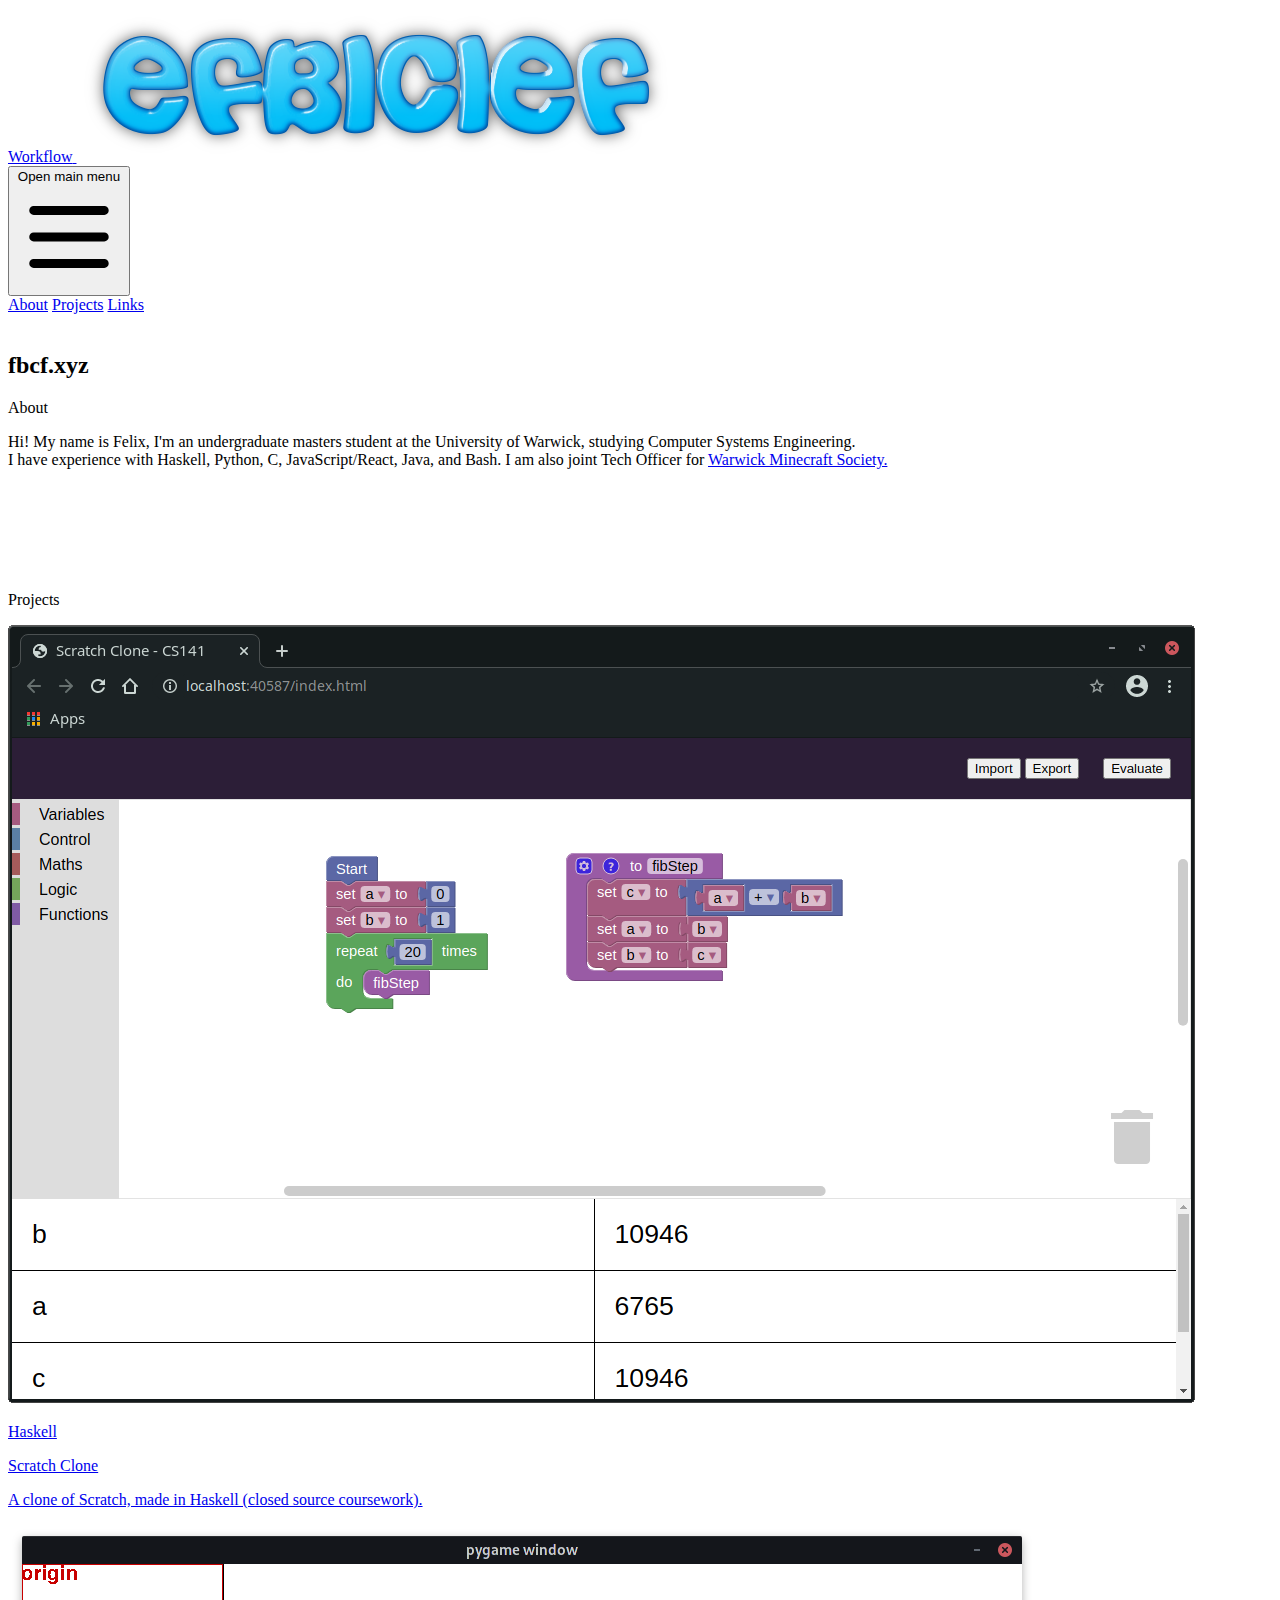
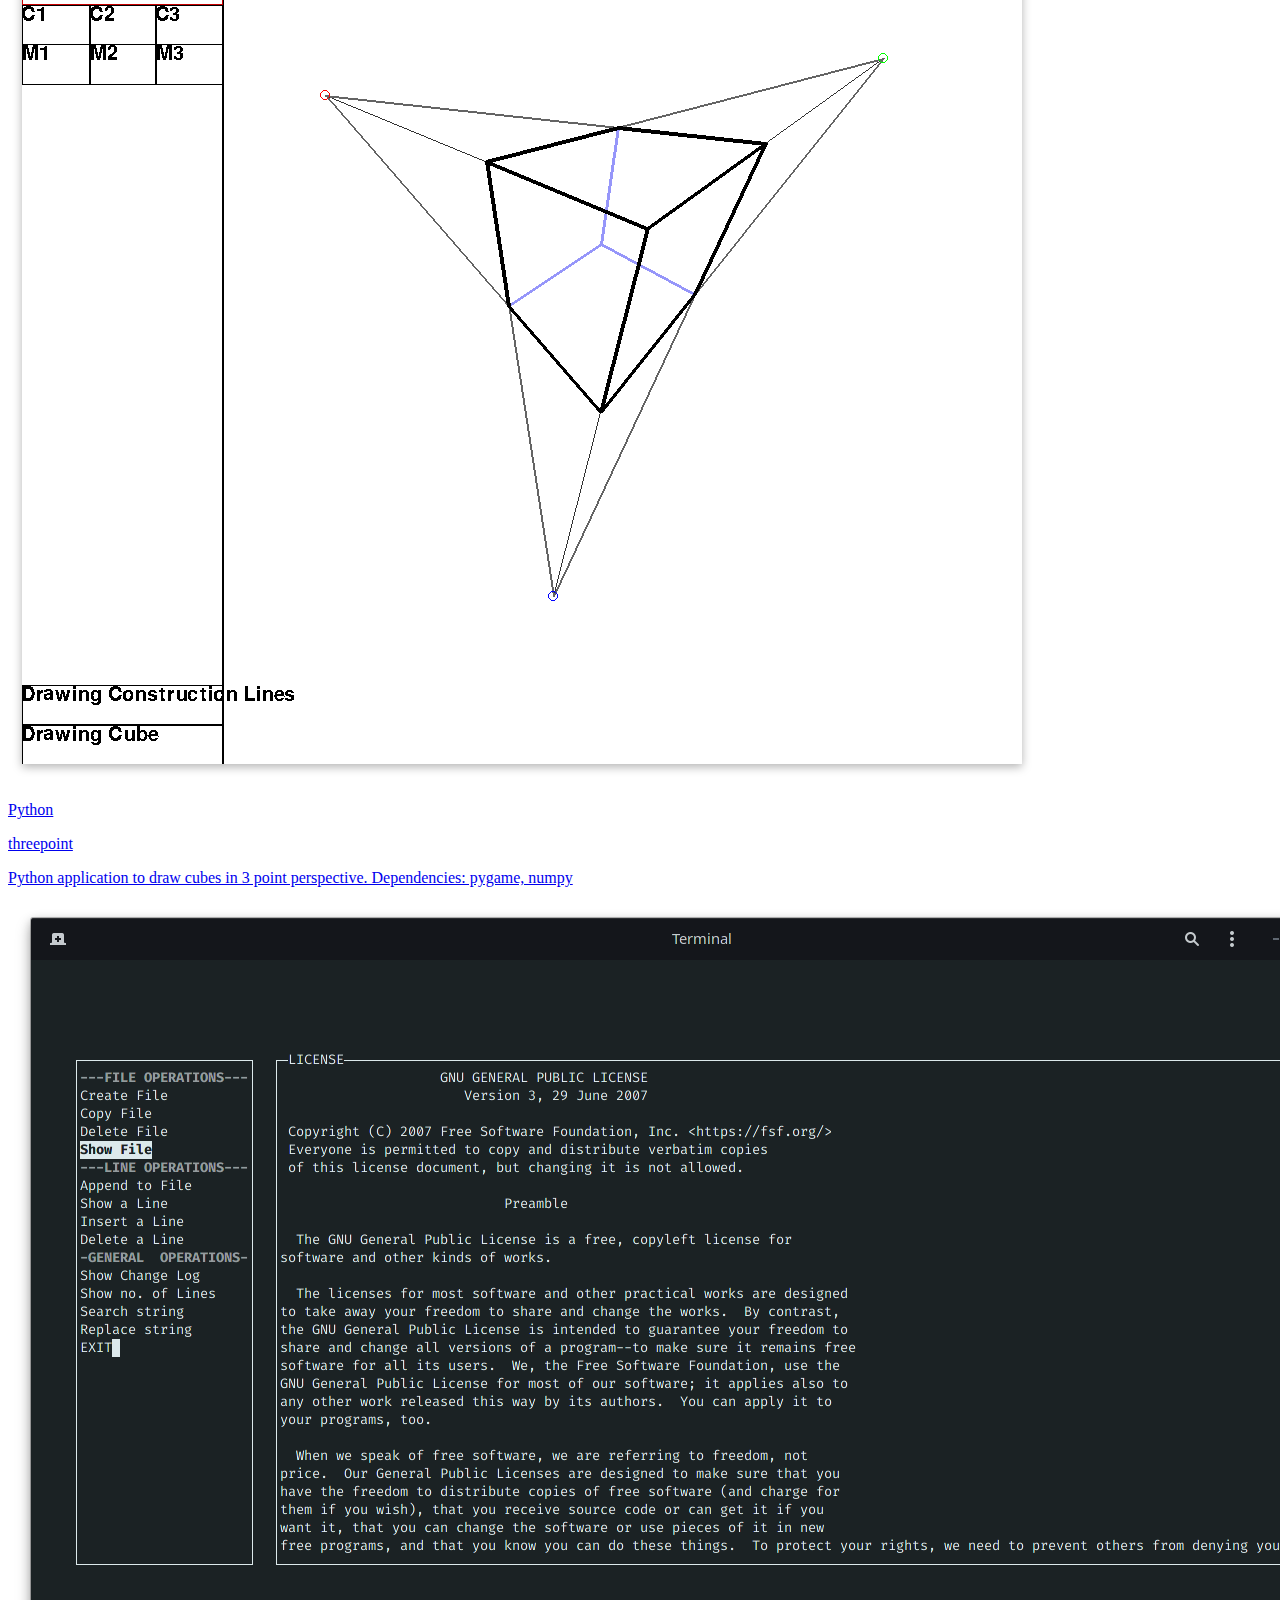
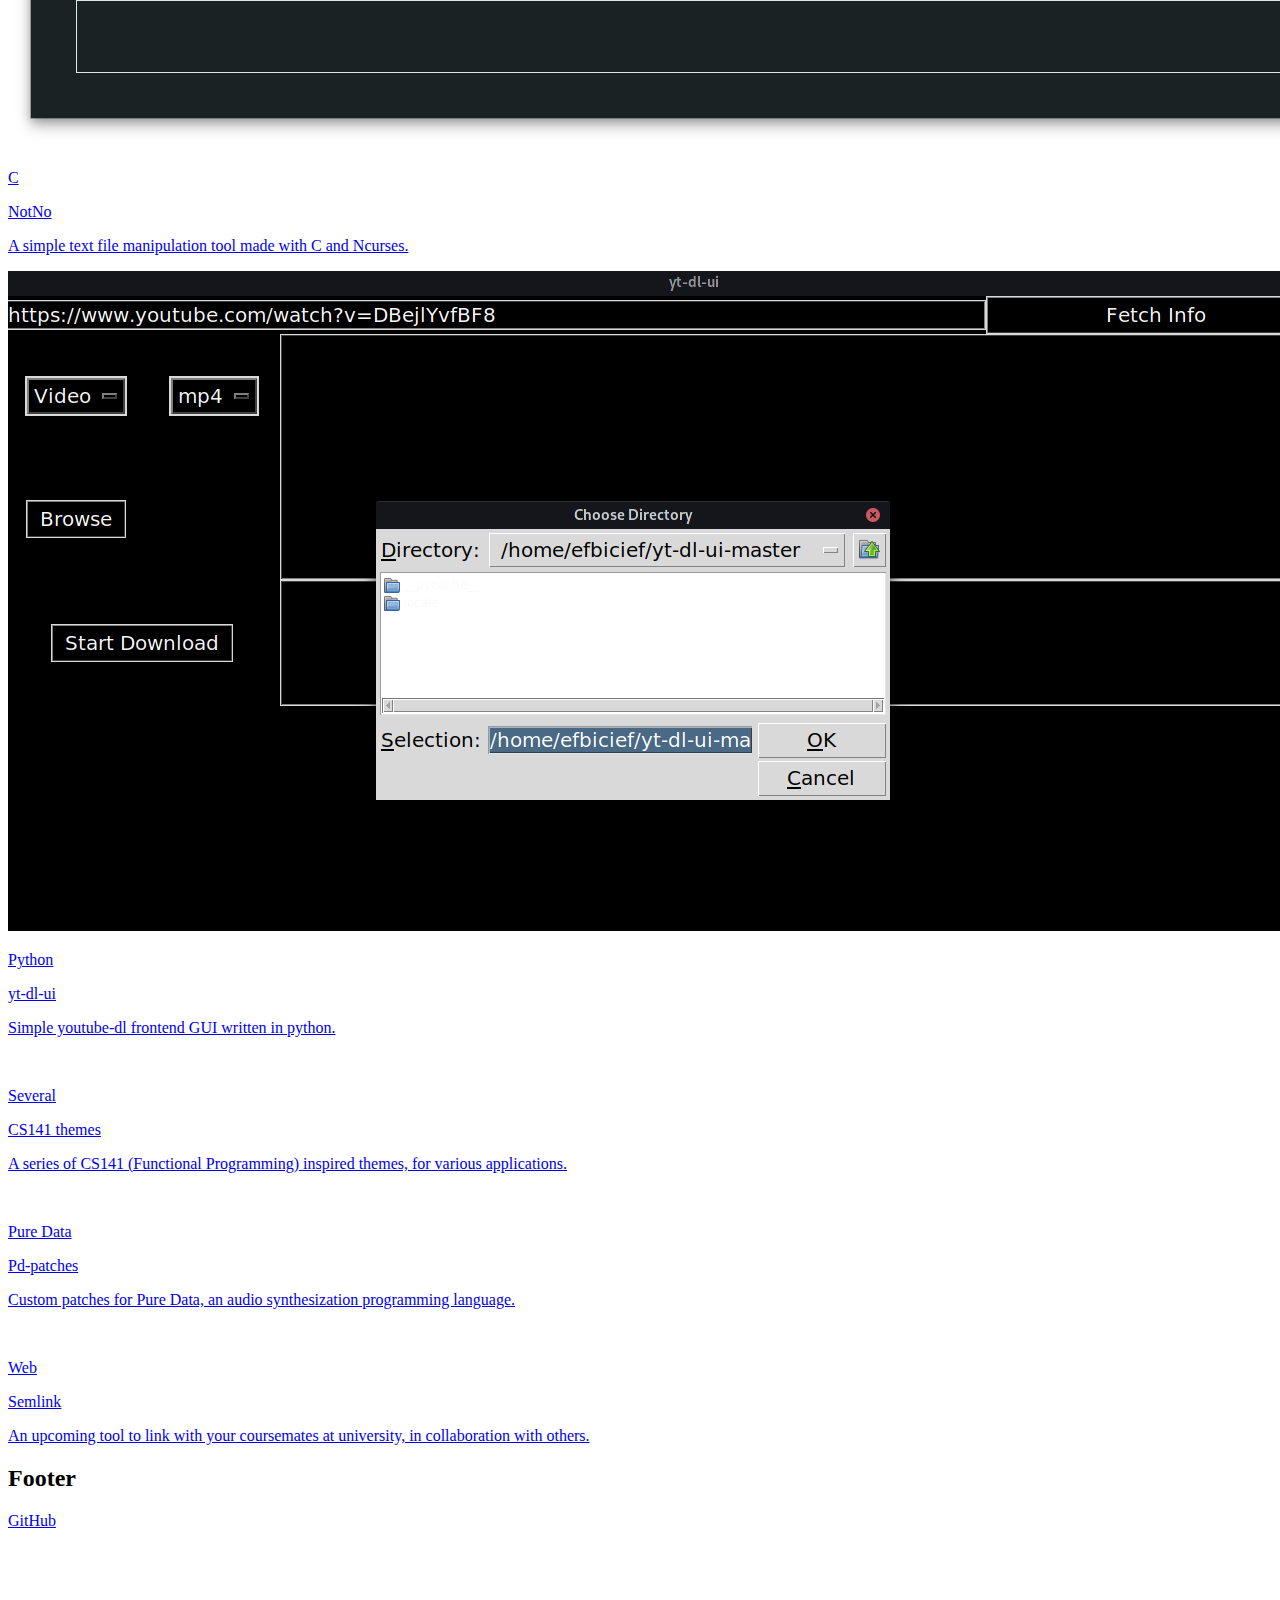
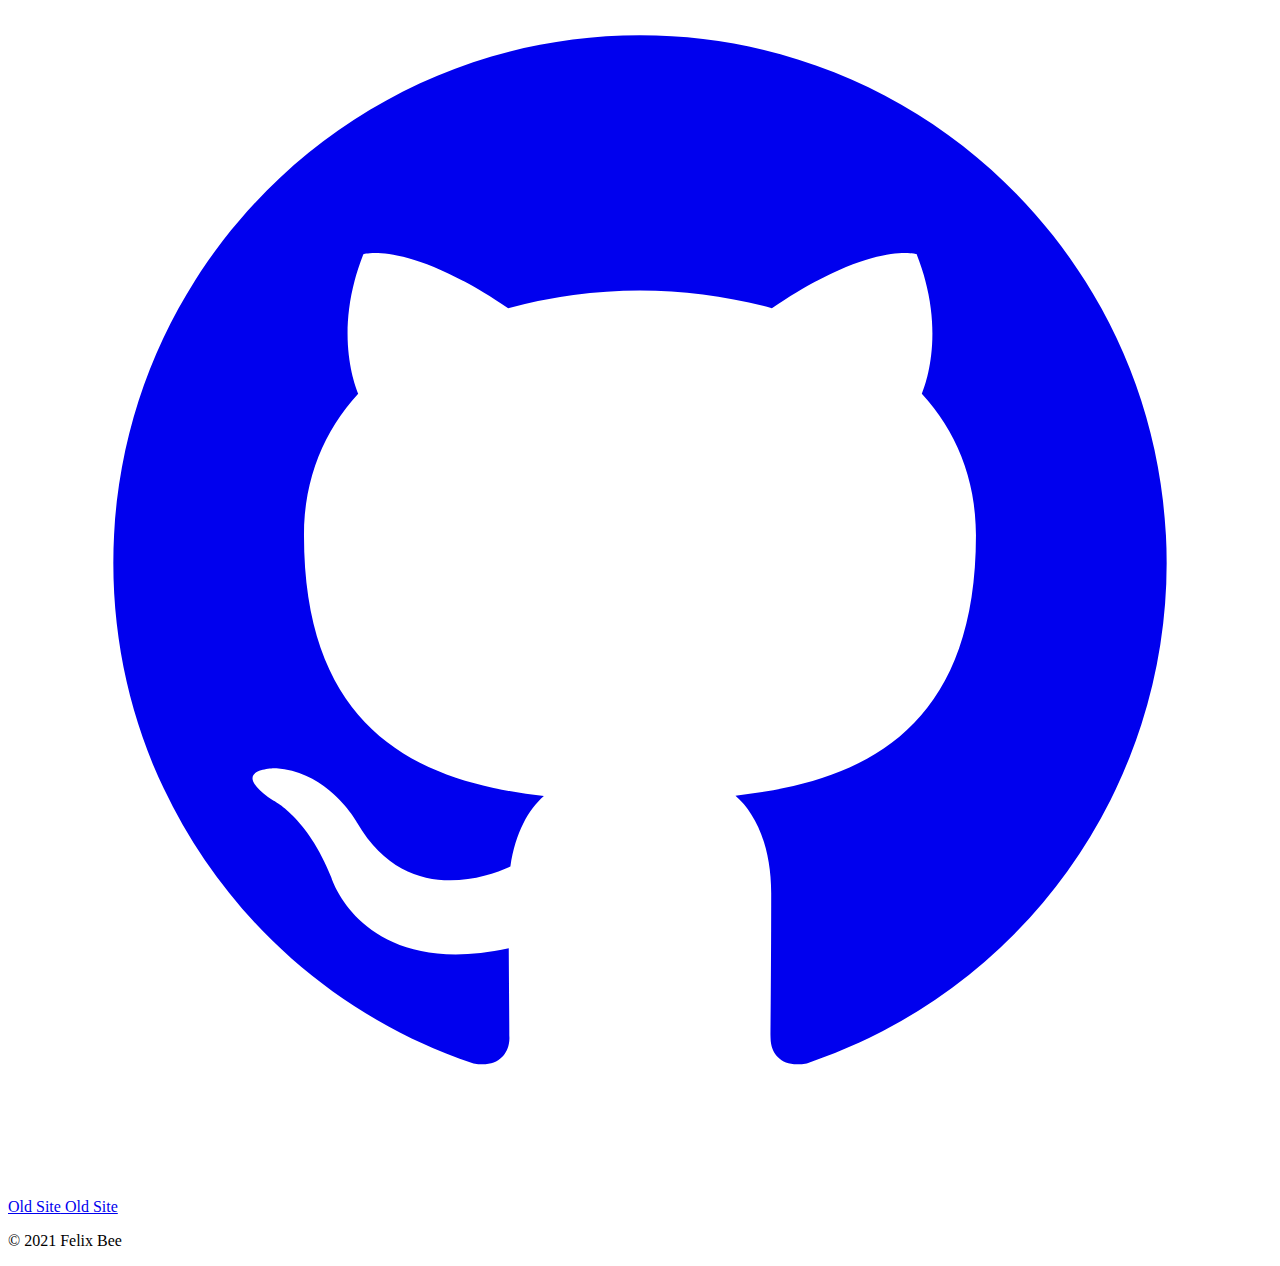
==== index.html @ 2e97dadf "Update Semlnk address" ====
<!doctype html>
<html>
<head>
  <meta charset="UTF-8" />
  <meta name="viewport" content="width=device-width, initial-scale=1.0" />
  <link href="https://unpkg.com/tailwindcss@^2/dist/tailwind.min.css" rel="stylesheet">
  <!-- ... -->
</head>
<body>



<!--
  This site was made using Tailwind CSS
-->

<div class="bg-white">
  <div class="relative overflow-hidden">
    <header class="relative">
      <div class="bg-gray-900 pt-6">
        <nav class="relative max-w-7xl mx-auto flex items-center justify-between px-4 sm:px-6" aria-label="Global">
          <div class="flex items-center flex-1">
            <div class="flex items-center justify-between w-full md:w-auto">
              <a href="#">
                <span class="sr-only">Workflow</span>
                <img class="h-8 w-auto sm:h-10" src="./resources/img/cooltext.png" alt="">
              </a>
              <div class="-mr-2 flex items-center md:hidden">
                <button type="button" class="bg-gray-900 rounded-md p-2 inline-flex items-center justify-center text-gray-400 hover:bg-gray-800 focus:outline-none focus:ring-2 focus-ring-inset focus:ring-white" id="main-menu" aria-haspopup="true">
                  <span class="sr-only">Open main menu</span>
                  <!-- Heroicon name: outline/menu -->
                  <svg class="h-6 w-6" xmlns="http://www.w3.org/2000/svg" fill="none" viewBox="0 0 24 24" stroke="currentColor" aria-hidden="true">
                    <path stroke-linecap="round" stroke-linejoin="round" stroke-width="2" d="M4 6h16M4 12h16M4 18h16" />
                  </svg>
                </button>
              </div>
            </div>
            <div class="hidden space-x-8 md:flex md:ml-10">
              <a href="#About" class="text-base font-medium text-white hover:text-gray-300">About</a>

              <a href="#Projects" class="text-base font-medium text-white hover:text-gray-300">Projects</a>

              <a href="#Links" class="text-base font-medium text-white hover:text-gray-300">Links</a>

            </div>
          </div>
          
        </nav>
        <br>
      </div>

      <!-- Feature section with screenshot -->
      <div class="relative bg-gray-50 pt-16 sm:pt-24 lg:pt-32">
        <div class="mx-auto max-w-md px-4 text-center sm:px-6 sm:max-w-3xl lg:px-8 lg:max-w-7xl">
          <div>
            <a id="About"></a>
            <h2 class="text-base font-semibold tracking-wider text-cyan-600 uppercase">fbcf.xyz</h2>
            <p class="mt-2 text-3xl font-extrabold text-gray-900 tracking-tight sm:text-4xl">
              About
            </p>
            <p class="mt-5 max-w-prose mx-auto text-xl text-gray-500">
              Hi! My name is Felix, I'm an undergraduate masters student at the University of Warwick, studying Computer Systems Engineering.<br>I have experience with Haskell, Python, C, JavaScript/React, Java, and Bash. I am also joint Tech Officer for <a href="https://www.warwicksu.com/societies-sports/societies/minecraft/">Warwick Minecraft Society.
            </p>
            <br><br><br><br><br>
          </div>
        </div>
      </div>

      <!-- Project section -->
      <div class="relative bg-white py-16 sm:py-24 lg:py-32">
        <div class="relative">
          <div class="text-center mx-auto max-w-md px-4 sm:max-w-3xl sm:px-6 lg:px-8 lg:max-w-7xl">
            <a id="Projects"></a>
            <p class="mt-2 text-3xl font-extrabold text-gray-900 tracking-tight sm:text-4xl">
              Projects
            </p>
          </div>

          <div class="mt-12 mx-auto max-w-md px-4 grid gap-8 sm:max-w-lg sm:px-6 lg:px-8 lg:grid-cols-2 lg:max-w-7xl">

            <div class="flex flex-col rounded-lg shadow-lg overflow-hidden">
              <div class="flex-shrink-0">
                <img class="h-48 w-full object-cover" src="./resources/img/scratch.png" alt="">
              </div>
              <div class="flex-1 bg-white p-6 flex flex-col justify-between">
                <div class="flex-1">
                  <p class="text-sm font-medium text-cyan-600">
                    <a href="http://fbcf.xyz/#Projects class="hover:underline">
                      Haskell
                    </a>
                  </p>
                  <a href="http://fbcf.xyz/#Projects" class="block mt-2">
                    <p class="text-xl font-semibold text-gray-900">
                      Scratch Clone
                    </p>
                    <p class="mt-3 text-base text-gray-500">
                      A clone of Scratch, made in Haskell (closed source coursework).
                    </p>
                  </a>
                </div>
              </div>
            </div>

            <div class="flex flex-col rounded-lg shadow-lg overflow-hidden">
              <div class="flex-shrink-0">
                <img class="h-48 w-full object-cover" src="./resources/img/threepoint.png" alt="">
              </div>
              <div class="flex-1 bg-white p-6 flex flex-col justify-between">
                <div class="flex-1">
                  <p class="text-sm font-medium text-cyan-600">
                    <a href="https://github.com/efbicief/threepoint" class="hover:underline">
                      Python
                    </a>
                  </p>
                  <a href="https://github.com/efbicief/threepoint" class="block mt-2">
                    <p class="text-xl font-semibold text-gray-900">
                      threepoint
                    </p>
                    <p class="mt-3 text-base text-gray-500">
                      Python application to draw cubes in 3 point perspective. Dependencies: pygame, numpy
                    </p>
                  </a>
                </div>
              </div>
            </div>

            <div class="flex flex-col rounded-lg shadow-lg overflow-hidden">
              <div class="flex-shrink-0">
                <img class="h-48 w-full object-cover" src="./resources/img/notno.png" alt="">
              </div>
              <div class="flex-1 bg-white p-6 flex flex-col justify-between">
                <div class="flex-1">
                  <p class="text-sm font-medium text-cyan-600">
                    <a href="https://github.com/efbicief/NotNo" class="hover:underline">
                      C
                    </a>
                  </p>
                  <a href="https://github.com/efbicief/NotNo" class="block mt-2">
                    <p class="text-xl font-semibold text-gray-900">
                      NotNo
                    </p>
                    <p class="mt-3 text-base text-gray-500">
                      A simple text file manipulation tool made with C and Ncurses.
                    </p>
                  </a>
                </div>
              </div>
            </div>

            
            <div class="flex flex-col rounded-lg shadow-lg overflow-hidden">
              <div class="flex-shrink-0">
                <img class="h-48 w-full object-cover" src="./resources/img/ytdlui.png" alt="">
              </div>
              <div class="flex-1 bg-white p-6 flex flex-col justify-between">
                <div class="flex-1">
                  <p class="text-sm font-medium text-cyan-600">
                    <a href="https://github.com/efbicief/yt-dl-ui" class="hover:underline">
                      Python
                    </a>
                  </p>
                  <a href="https://github.com/efbicief/yt-dl-ui" class="block mt-2">
                    <p class="text-xl font-semibold text-gray-900">
                      yt-dl-ui
                    </p>
                    <p class="mt-3 text-base text-gray-500">
                      Simple youtube-dl frontend GUI written in python.
                    </p>
                  </a>
                </div>
              </div>
            </div>

          </div>
          <div class="mt-12 mx-auto max-w-md px-4 grid gap-8 sm:max-w-lg sm:px-6 lg:px-8 lg:grid-cols-3 lg:max-w-7xl">
          

            <div class="flex flex-col rounded-lg shadow-lg overflow-hidden">
              <div class="flex-shrink-0">
                <img class="h-48 w-full object-cover" src="https://raw.githubusercontent.com/efbicief/cs141-themes/main/backgrounds/savelives.png" alt="">
              </div>
              <div class="flex-1 bg-white p-6 flex flex-col justify-between">
                <div class="flex-1">
                  <p class="text-sm font-medium text-cyan-600">
                    <a href="https://github.com/efbicief/cs141-themes" class="hover:underline">
                      Several
                    </a>
                  </p>
                  <a href="https://github.com/efbicief/cs141-themes" class="block mt-2">
                    <p class="text-xl font-semibold text-gray-900">
                      CS141 themes
                    </p>
                    <p class="mt-3 text-base text-gray-500">
                      A series of CS141 (Functional Programming) inspired themes, for various applications.                    
                    </p>
                  </a>
                </div>
              </div>
            </div>

            <div class="flex flex-col rounded-lg shadow-lg overflow-hidden">
              <div class="flex-shrink-0">
                <img class="h-48 w-full object-cover" src="https://i.ytimg.com/vi/jADuLtsFqkk/maxresdefault.jpg" alt="">
              </div>
              <div class="flex-1 bg-white p-6 flex flex-col justify-between">
                <div class="flex-1">
                  <p class="text-sm font-medium text-cyan-600">
                    <a href="https://github.com/efbicief/pd-projects" class="hover:underline">
                      Pure Data
                    </a>
                  </p>
                  <a href="https://github.com/efbicief/pd-projects" class="block mt-2">
                    <p class="text-xl font-semibold text-gray-900">
                      Pd-patches
                    </p>
                    <p class="mt-3 text-base text-gray-500">
                      Custom patches for Pure Data, an audio synthesization programming language.
                    </p>
                  </a>
                </div>
              </div>
            </div>

            <div class="flex flex-col rounded-lg shadow-lg overflow-hidden">
              <div class="flex-shrink-0">
                <img class="h-48 w-full object-cover" src="https://upload.wikimedia.org/wikipedia/commons/f/fe/Students_Union_at_Warwick_University_Feb_2008.jpg" alt="">
              </div>
              <div class="flex-1 bg-white p-6 flex flex-col justify-between">
                <div class="flex-1">
                  <p class="text-sm font-medium text-cyan-600">
                    <a href="https://semlink-beta.warwick.university/" class="hover:underline">
                      Web
                    </a>
                  </p>
                  <a href="https://semlink-beta.warwick.university/" class="block mt-2">
                    <p class="text-xl font-semibold text-gray-900">
                      Semlink
                    </p>
                    <p class="mt-3 text-base text-gray-500">
                      An upcoming tool to link with your coursemates at university, in collaboration with others.
                    </p>
                  </a>
                </div>
              </div>
            </div>
          </div>

          </div>
        </div>
      </div>

    <footer class="bg-gray-50" aria-labelledby="footerHeading">
      <a id="Links"></a>
      <h2 id="footerHeading" class="sr-only">Footer</h2>
      <div class="max-w-md mx-auto pt-12 px-4 sm:max-w-7xl sm:px-6 lg:pt-16 lg:px-8">
        <div class="xl:grid xl:grid-cols-3 xl:gap-8">
          <div class="space-y-8 xl:col-span-1">

            <div class="flex space-x-6">

              <a href="https://github.com/efbicief" class="text-gray-400 hover:text-gray-500">
                <span class="sr-only">GitHub</span>
                <svg class="h-6 w-6" fill="currentColor" viewBox="0 0 24 24" aria-hidden="true">
                  <path fill-rule="evenodd" d="M12 2C6.477 2 2 6.484 2 12.017c0 4.425 2.865 8.18 6.839 9.504.5.092.682-.217.682-.483 0-.237-.008-.868-.013-1.703-2.782.605-3.369-1.343-3.369-1.343-.454-1.158-1.11-1.466-1.11-1.466-.908-.62.069-.608.069-.608 1.003.07 1.531 1.032 1.531 1.032.892 1.53 2.341 1.088 2.91.832.092-.647.35-1.088.636-1.338-2.22-.253-4.555-1.113-4.555-4.951 0-1.093.39-1.988 1.029-2.688-.103-.253-.446-1.272.098-2.65 0 0 .84-.27 2.75 1.026A9.564 9.564 0 0112 6.844c.85.004 1.705.115 2.504.337 1.909-1.296 2.747-1.027 2.747-1.027.546 1.379.202 2.398.1 2.651.64.7 1.028 1.595 1.028 2.688 0 3.848-2.339 4.695-4.566 4.943.359.309.678.92.678 1.855 0 1.338-.012 2.419-.012 2.747 0 .268.18.58.688.482A10.019 10.019 0 0022 12.017C22 6.484 17.522 2 12 2z" clip-rule="evenodd" />
                </svg>
              </a>

              <a href="./old_site/index.html" class="text-gray-400 hover:text-gray-500">
                <span class="sr-only">Old Site</span>
                Old Site
              </a>

            </div>
          </div>
        </div>
        <div class="mt-12 border-t border-gray-200 py-8">
          <p class="text-base text-gray-400 xl:text-center">
            &copy; 2021 Felix Bee
          </p>
        </div>
      </div>
    </footer>
  </div>
</div>

</body>
</html>
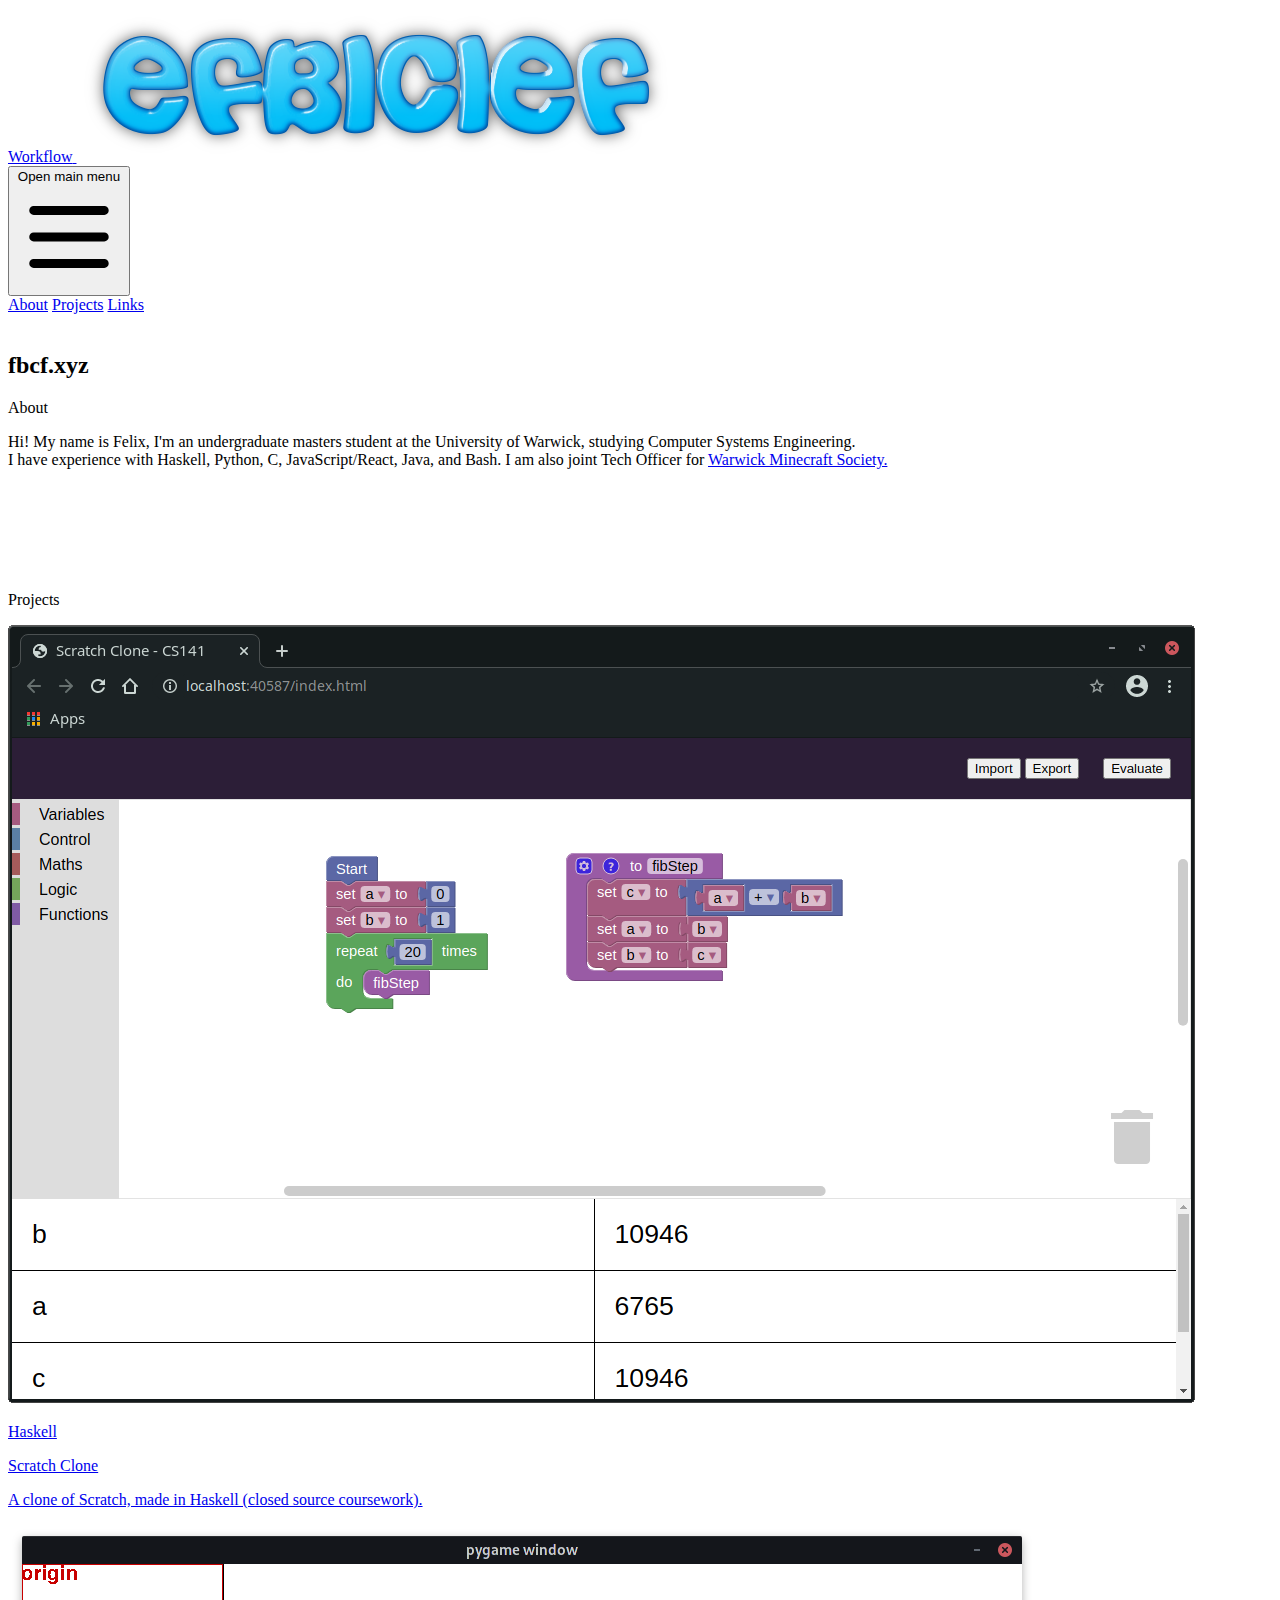
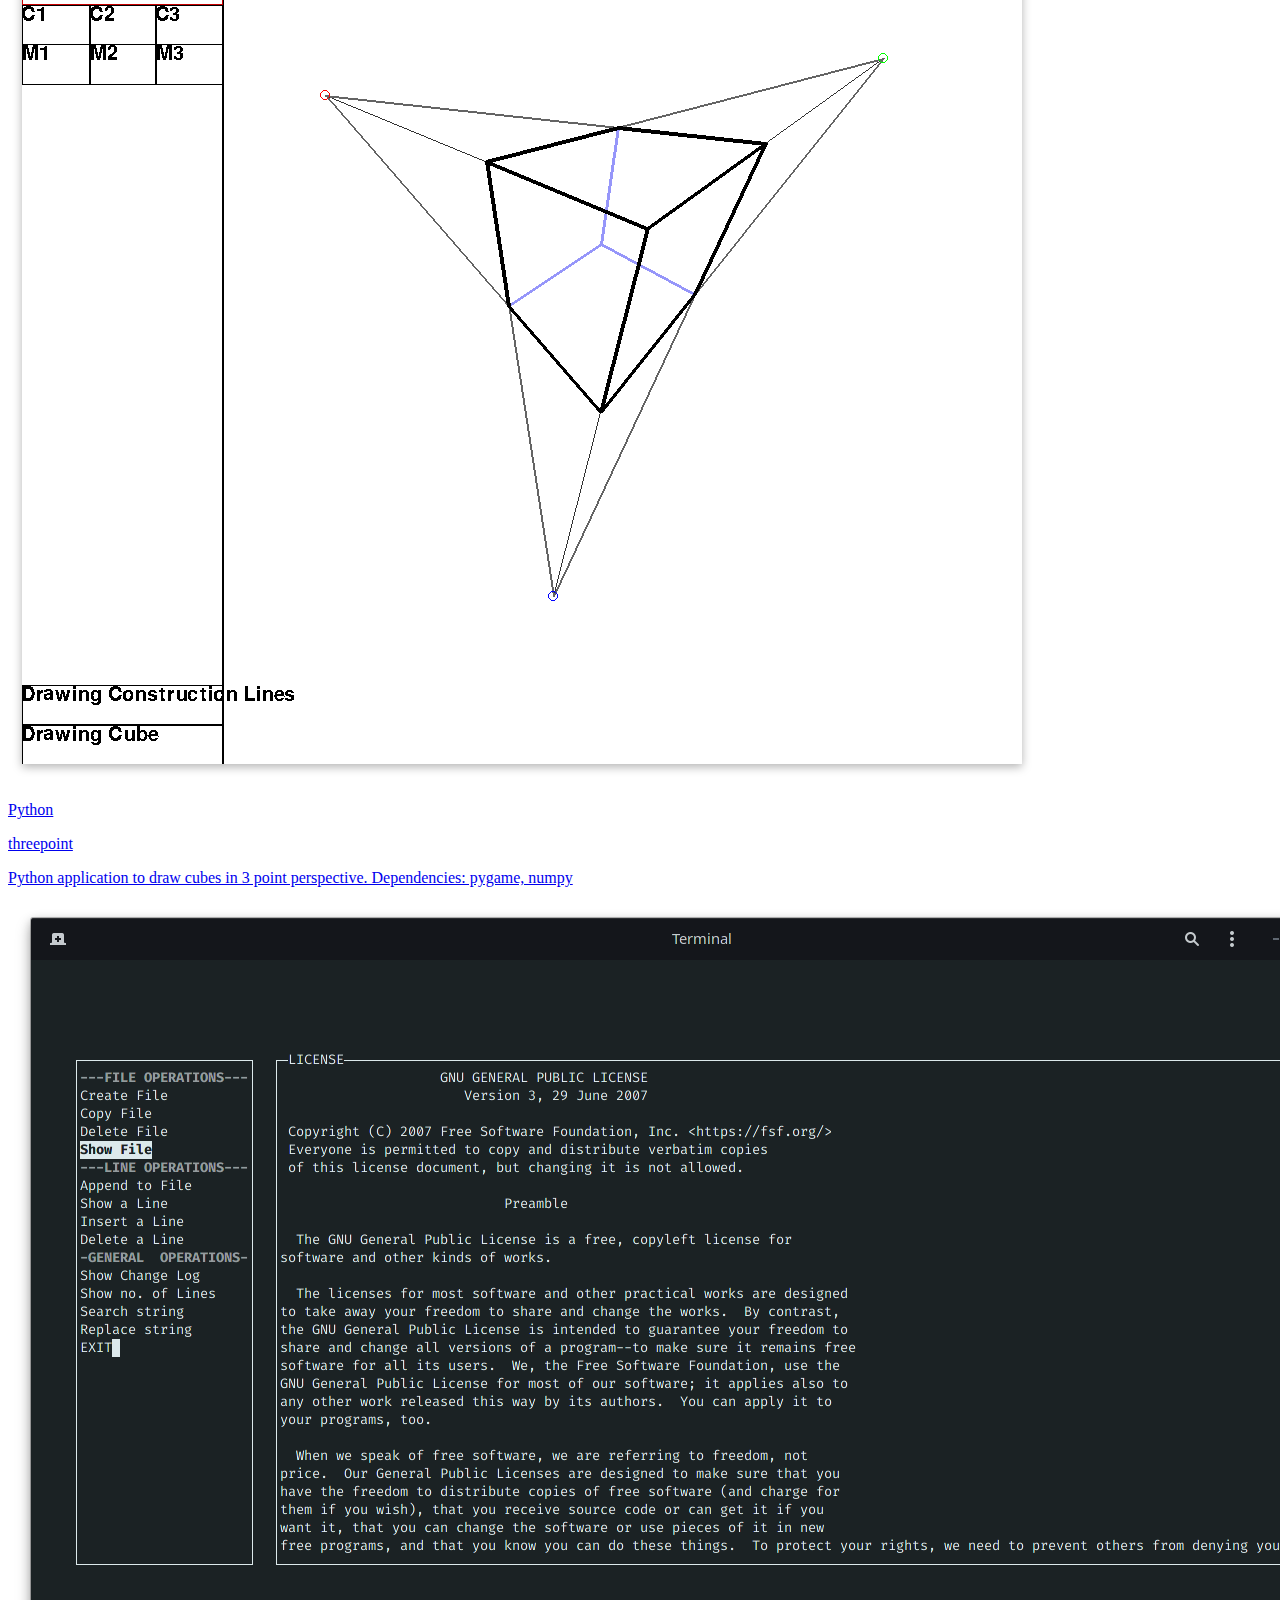
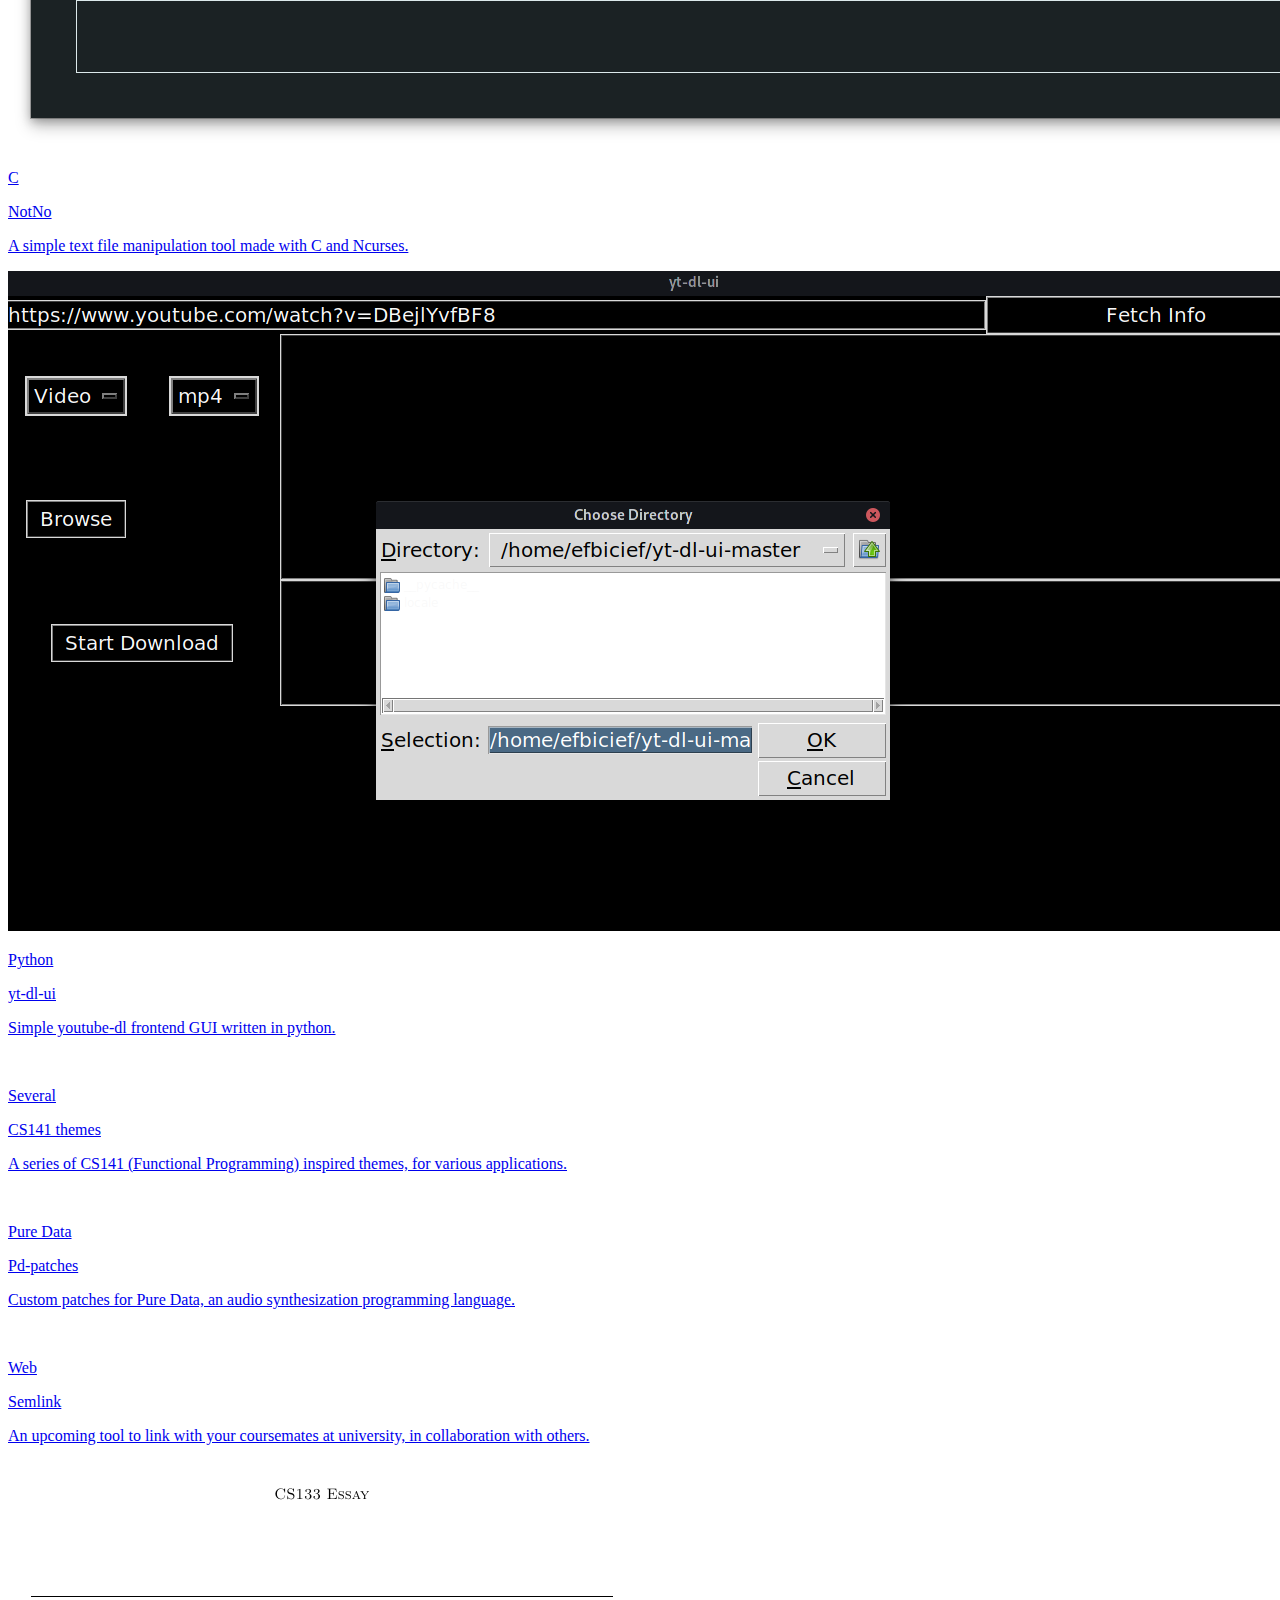
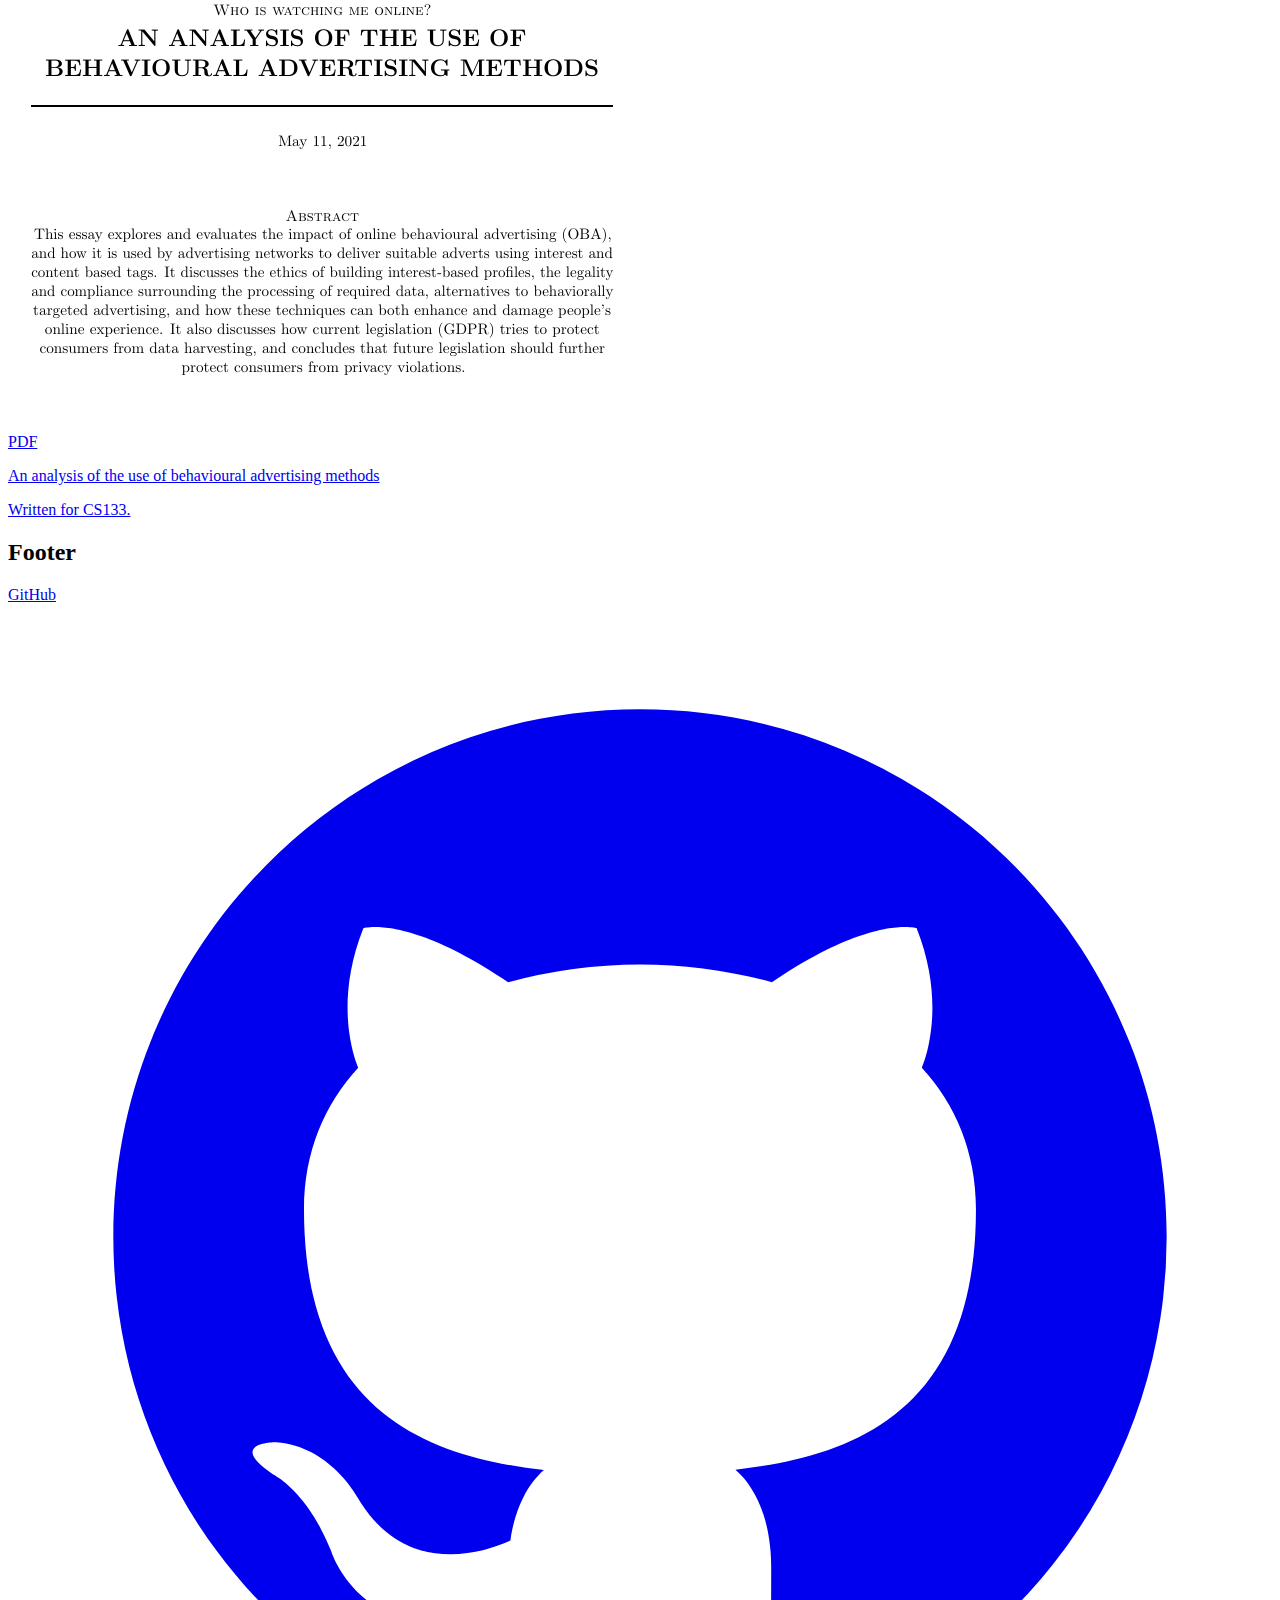
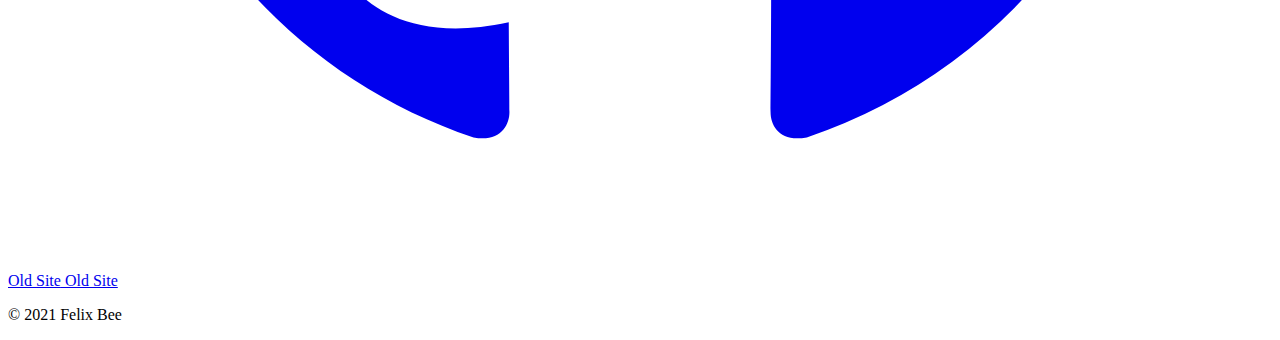
==== commit d511a0fc: "Added essay" ====
--- a/index.html
+++ b/index.html
@@ -172,7 +172,7 @@
             </div>
 
           </div>
-          <div class="mt-12 mx-auto max-w-md px-4 grid gap-8 sm:max-w-lg sm:px-6 lg:px-8 lg:grid-cols-3 lg:max-w-7xl">
+          <div class="mt-12 mx-auto max-w-md px-4 grid gap-8 sm:max-w-lg sm:px-6 lg:px-8 lg:grid-cols-4 lg:max-w-7xl">
           
 
             <div class="flex flex-col rounded-lg shadow-lg overflow-hidden">
@@ -243,6 +243,30 @@
                 </div>
               </div>
             </div>
+
+            <div class="flex flex-col rounded-lg shadow-lg overflow-hidden">
+              <div class="flex-shrink-0">
+                <img class="h-48 w-full object-cover" src="./resources/img/essay.png" alt="">
+              </div>
+              <div class="flex-1 bg-white p-6 flex flex-col justify-between">
+                <div class="flex-1">
+                  <p class="text-sm font-medium text-cyan-600">
+                    <a href="./resources/doc/2064363_behavioural_methods.pdf" class="hover:underline">
+                      PDF
+                    </a>
+                  </p>
+                  <a href="./resources/doc/2064363_behavioural_methods.pdf" class="block mt-2">
+                    <p class="text-xl font-semibold text-gray-900">
+                      An analysis of the use of behavioural advertising methods
+                    </p>
+                    <p class="mt-3 text-base text-gray-500">
+                      Written for CS133.
+                    </p>
+                  </a>
+                </div>
+              </div>
+            </div>
+
           </div>
 
           </div>
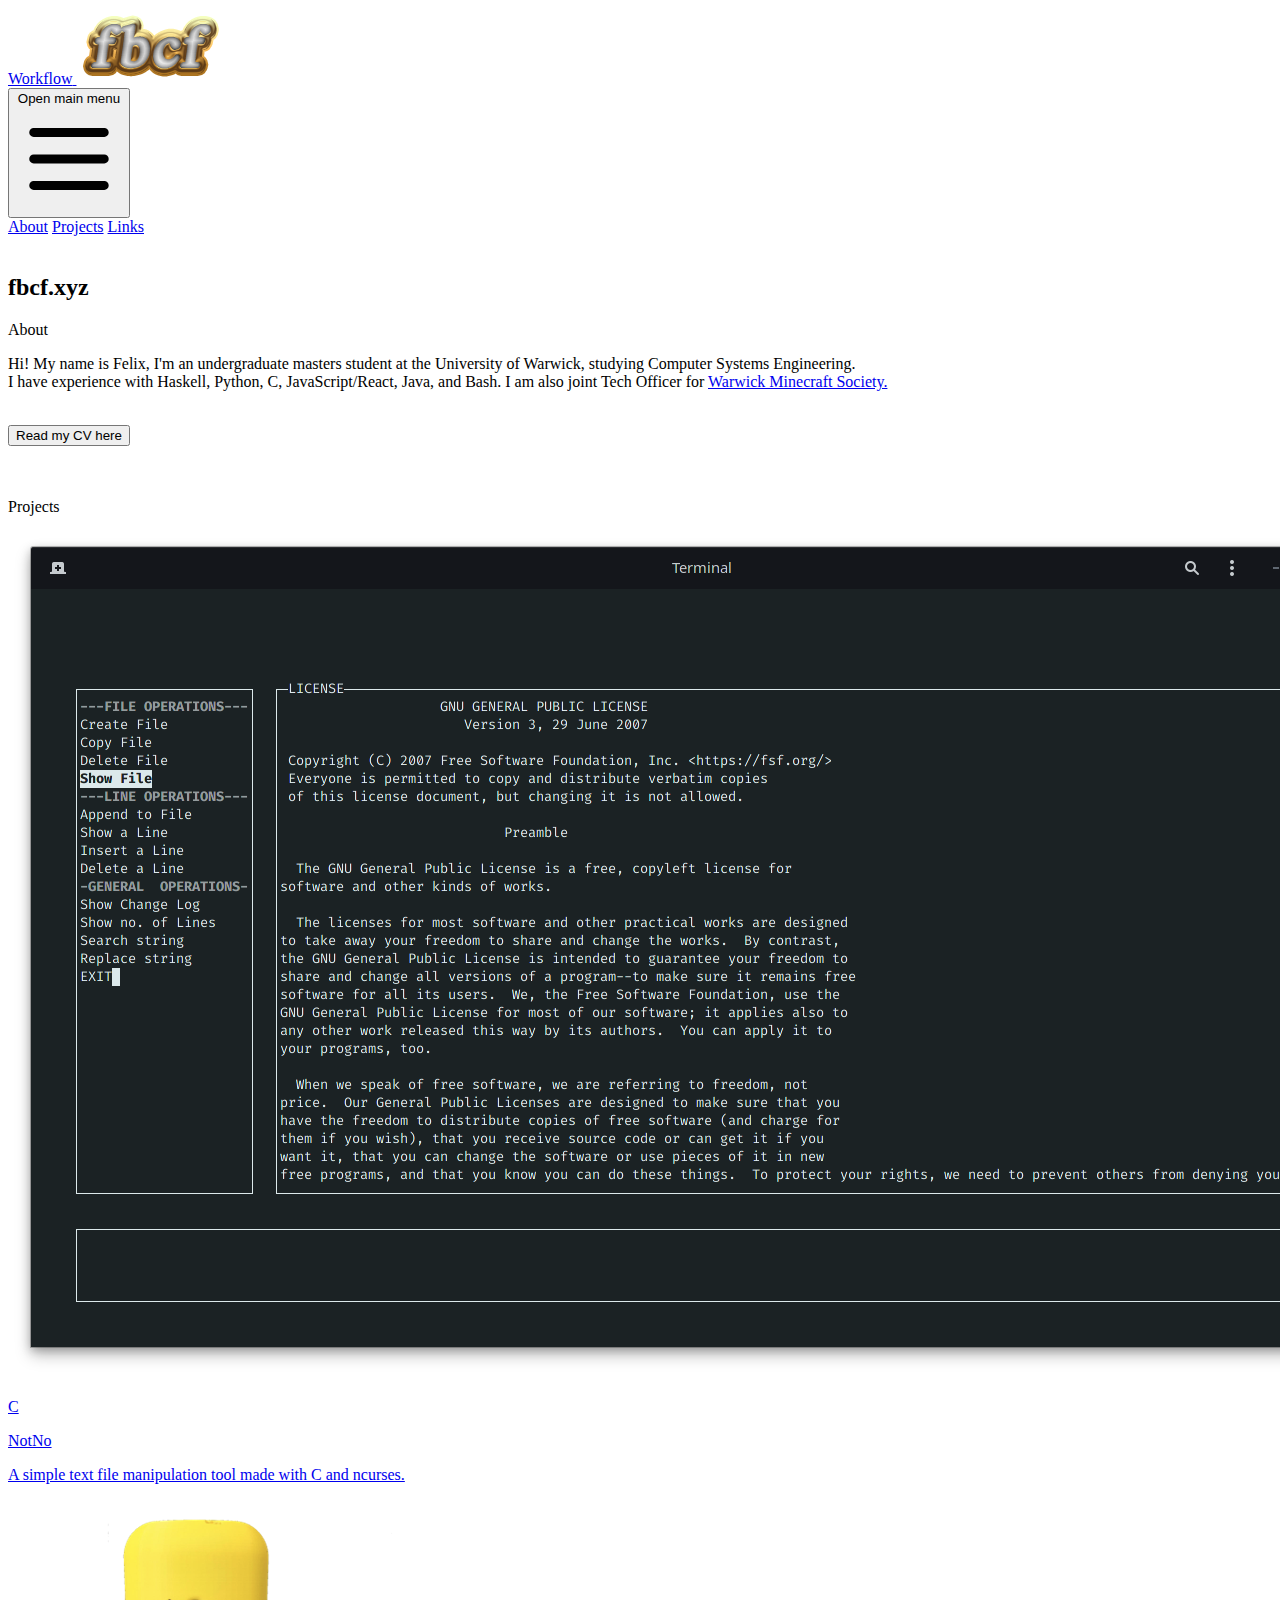
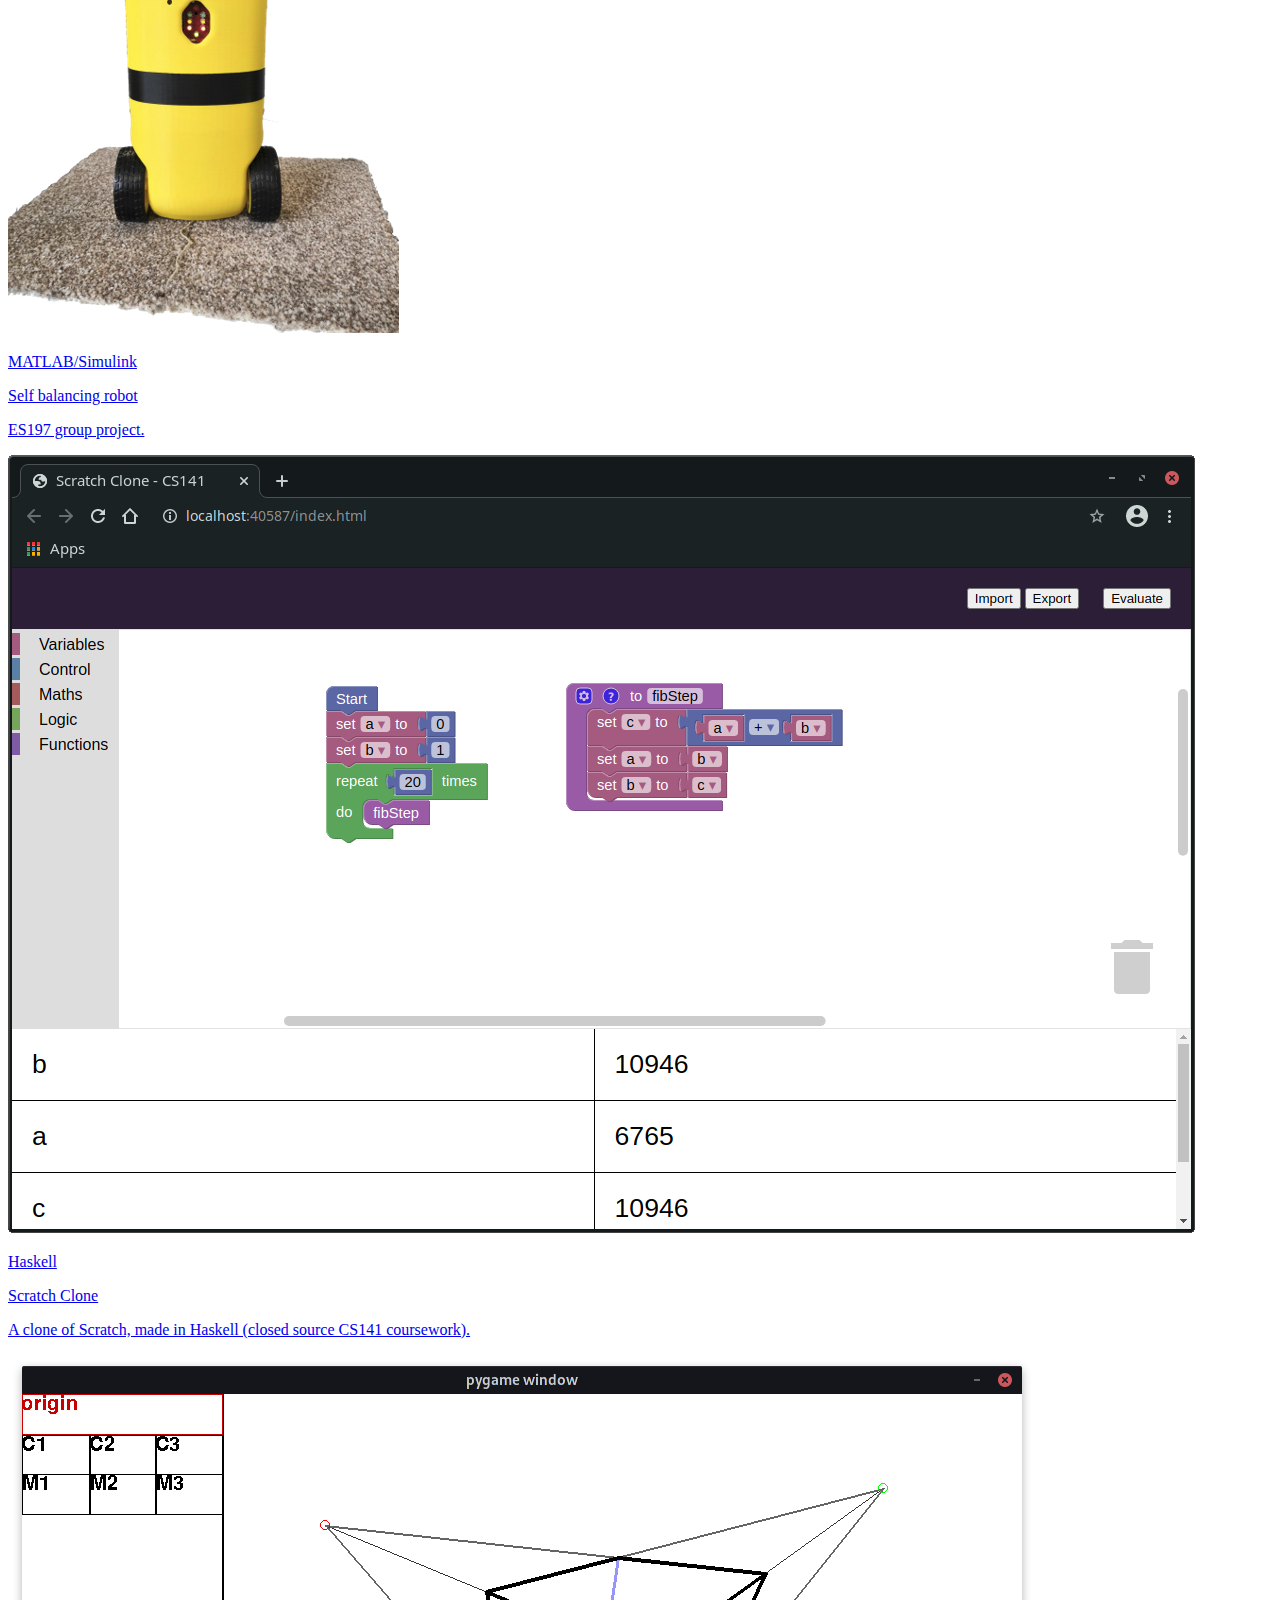
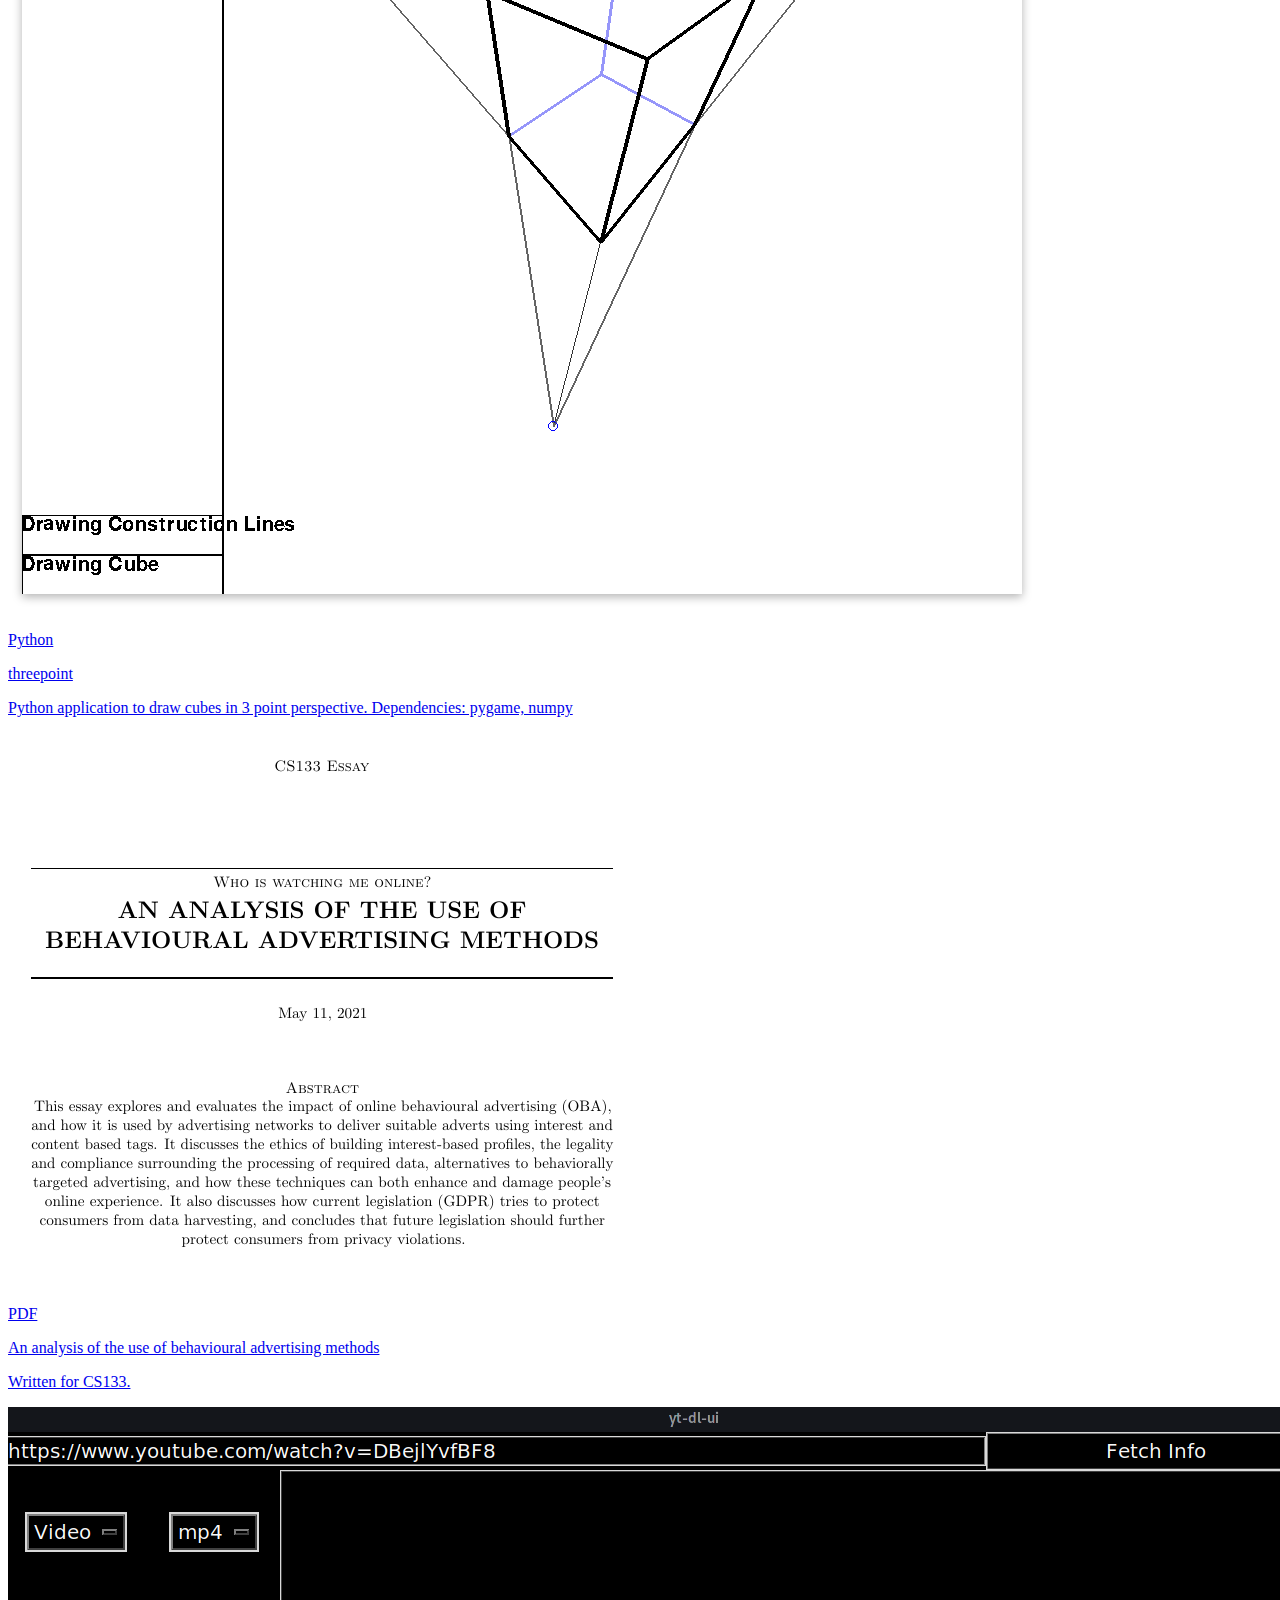
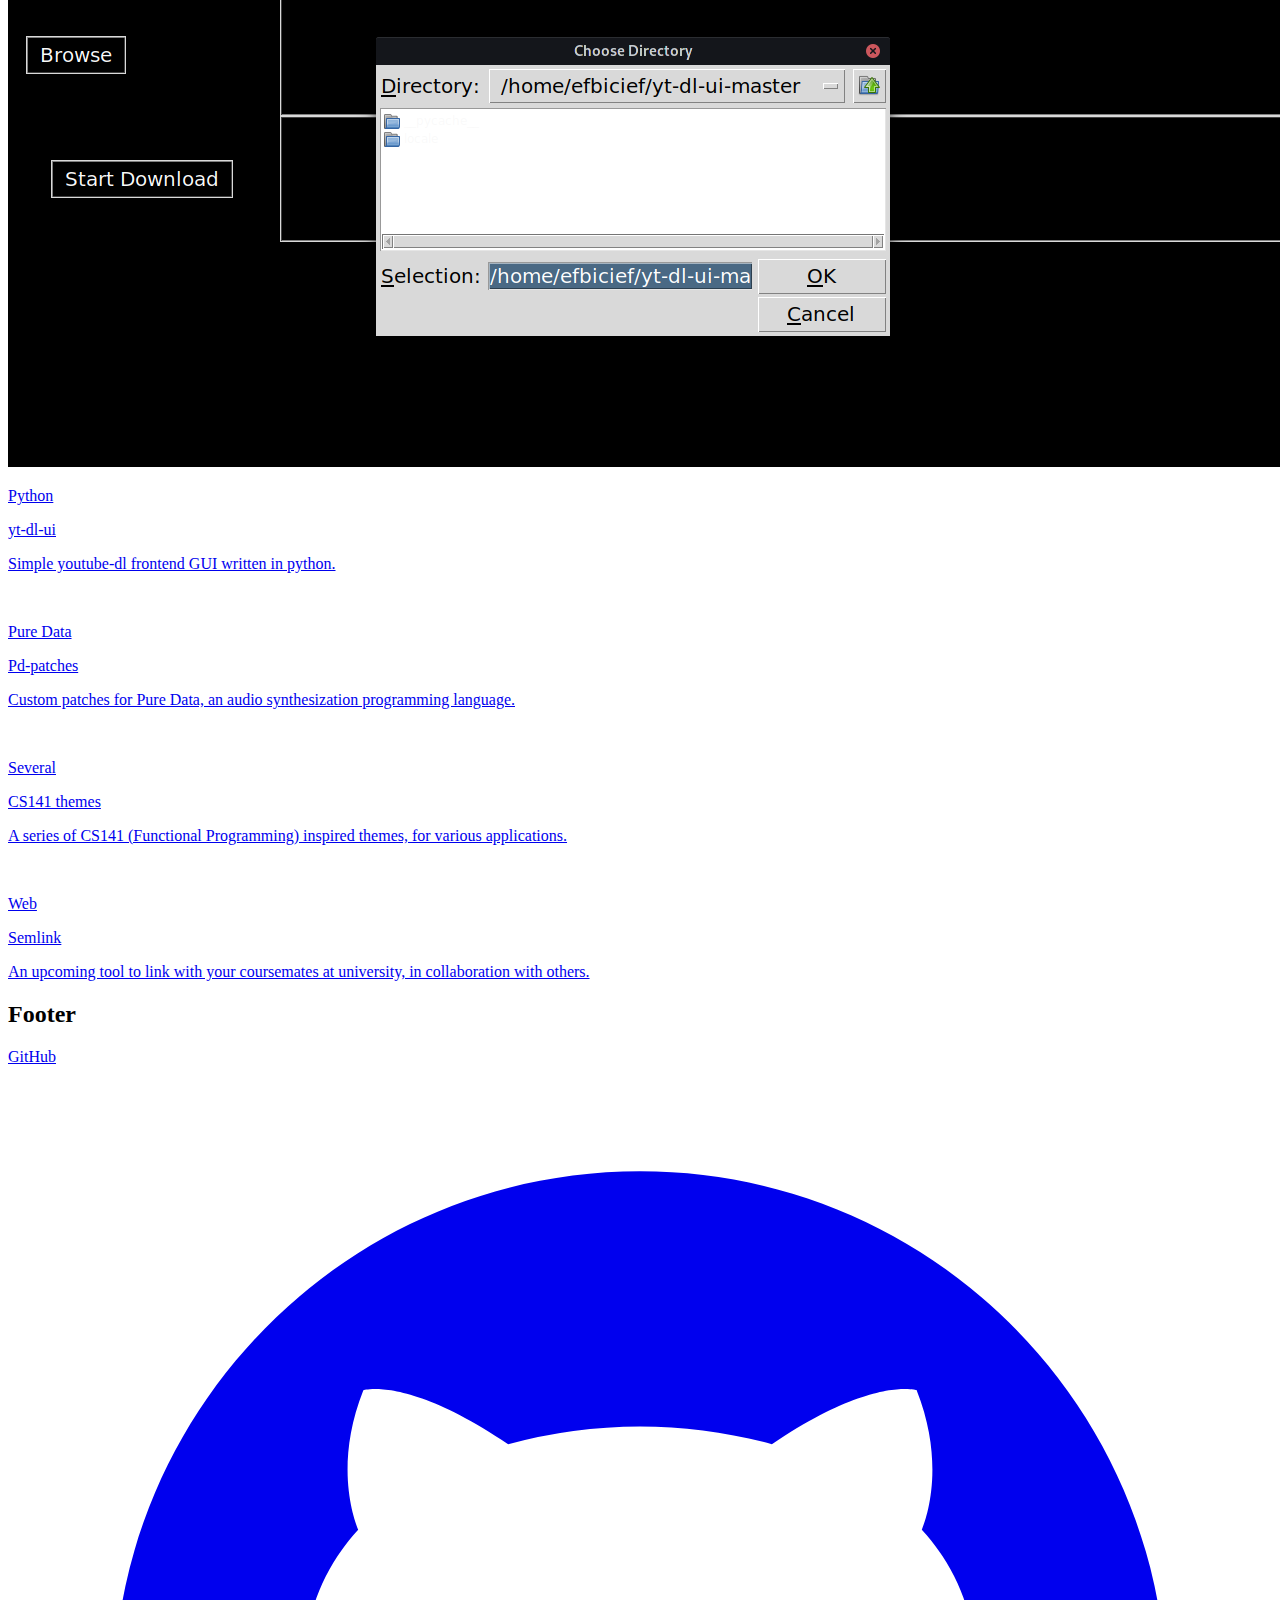
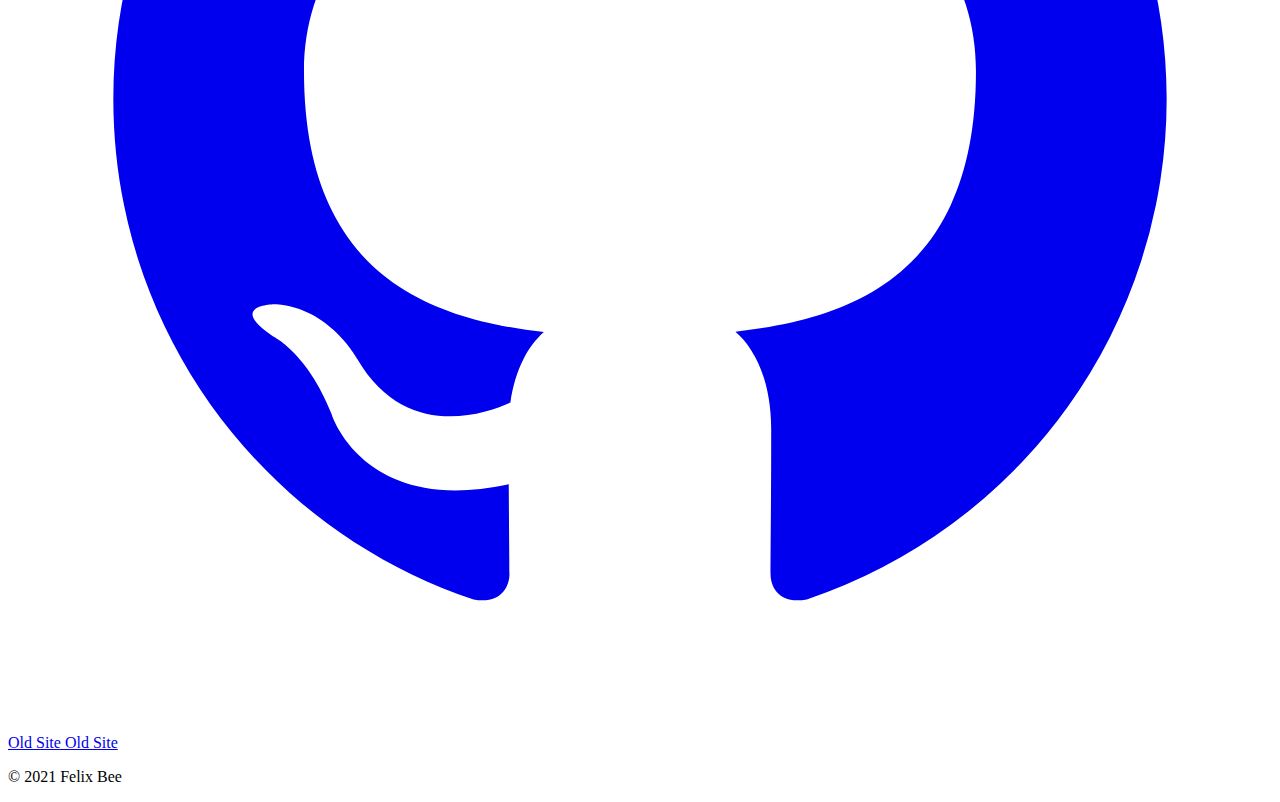
==== commit 889fbd6d: "Added cv & robot" ====
--- a/index.html
+++ b/index.html
@@ -59,9 +59,18 @@
               About
             </p>
             <p class="mt-5 max-w-prose mx-auto text-xl text-gray-500">
-              Hi! My name is Felix, I'm an undergraduate masters student at the University of Warwick, studying Computer Systems Engineering.<br>I have experience with Haskell, Python, C, JavaScript/React, Java, and Bash. I am also joint Tech Officer for <a href="https://www.warwicksu.com/societies-sports/societies/minecraft/">Warwick Minecraft Society.
+              Hi! My name is Felix, I'm an undergraduate masters student at the University of Warwick, studying Computer Systems Engineering.<br>I have experience with Haskell, Python, C, JavaScript/React, Java, and Bash. I am also joint Tech Officer for <a class="underline text-blue-600 hover:text-blue-800 visited:text-purple-600" href="https://www.warwicksu.com/societies-sports/societies/minecraft/">Warwick Minecraft Society.
             </p>
-            <br><br><br><br><br>
+
+            <br>
+
+            <a href="./resources/doc/cv.pdf">
+              <button class="bg-white hover:bg-gray-100 text-gray-800 font-semibold py-2 px-4 border border-gray-400 rounded shadow">
+                Read my CV here
+              </button>
+            </a>
+
+            <br><br><br>
           </div>
         </div>
       </div>
@@ -76,7 +85,53 @@
             </p>
           </div>
 
-          <div class="mt-12 mx-auto max-w-md px-4 grid gap-8 sm:max-w-lg sm:px-6 lg:px-8 lg:grid-cols-2 lg:max-w-7xl">
+          <div class="mt-12 mx-auto max-w-md px-4 grid gap-8 sm:max-w-lg sm:px-6 lg:px-8 lg:grid-cols-3 lg:max-w-7xl">
+
+            <div class="flex flex-col rounded-lg shadow-lg overflow-hidden">
+              <div class="flex-shrink-0">
+                <img class="h-48 w-full object-cover" src="./resources/img/notno.png" alt="">
+              </div>
+              <div class="flex-1 bg-white p-6 flex flex-col justify-between">
+                <div class="flex-1">
+                  <p class="text-sm font-medium text-cyan-600">
+                    <a href="https://github.com/efbicief/NotNo" class="hover:underline">
+                      C
+                    </a>
+                  </p>
+                  <a href="https://github.com/efbicief/NotNo" class="block mt-2">
+                    <p class="text-xl font-semibold text-gray-900">
+                      NotNo
+                    </p>
+                    <p class="mt-3 text-base text-gray-500">
+                      A simple text file manipulation tool made with C and ncurses.
+                    </p>
+                  </a>
+                </div>
+              </div>
+            </div>
+
+            <div class="flex flex-col rounded-lg shadow-lg overflow-hidden">
+              <div class="flex-shrink-0">
+                <img class="h-48 w-full object-cover" src="./resources/img/kiwi.png" alt="">
+              </div>
+              <div class="flex-1 bg-white p-6 flex flex-col justify-between">
+                <div class="flex-1">
+                  <p class="text-sm font-medium text-cyan-600">
+                    <a href="https://github.com/acyanbird/ES197_program" class="hover:underline">
+                      MATLAB/Simulink
+                    </a>
+                  </p>
+                  <a href="https://github.com/acyanbird/ES197_program" class="block mt-2">
+                    <p class="text-xl font-semibold text-gray-900">
+                      Self balancing robot
+                    </p>
+                    <p class="mt-3 text-base text-gray-500">
+                      ES197 group project.
+                    </p>
+                  </a>
+                </div>
+              </div>
+            </div>
 
             <div class="flex flex-col rounded-lg shadow-lg overflow-hidden">
               <div class="flex-shrink-0">
@@ -94,7 +149,7 @@
                       Scratch Clone
                     </p>
                     <p class="mt-3 text-base text-gray-500">
-                      A clone of Scratch, made in Haskell (closed source coursework).
+                      A clone of Scratch, made in Haskell (closed source CS141 coursework).
                     </p>
                   </a>
                 </div>
@@ -126,28 +181,27 @@
 
             <div class="flex flex-col rounded-lg shadow-lg overflow-hidden">
               <div class="flex-shrink-0">
-                <img class="h-48 w-full object-cover" src="./resources/img/notno.png" alt="">
-              </div>
-              <div class="flex-1 bg-white p-6 flex flex-col justify-between">
-                <div class="flex-1">
-                  <p class="text-sm font-medium text-cyan-600">
-                    <a href="https://github.com/efbicief/NotNo" class="hover:underline">
-                      C
-                    </a>
-                  </p>
-                  <a href="https://github.com/efbicief/NotNo" class="block mt-2">
-                    <p class="text-xl font-semibold text-gray-900">
-                      NotNo
-                    </p>
-                    <p class="mt-3 text-base text-gray-500">
-                      A simple text file manipulation tool made with C and Ncurses.
-                    </p>
-                  </a>
-                </div>
-              </div>
-            </div>
-
-            
+                <img class="h-48 w-full object-cover" src="./resources/img/essay.png" alt="">
+              </div>
+              <div class="flex-1 bg-white p-6 flex flex-col justify-between">
+                <div class="flex-1">
+                  <p class="text-sm font-medium text-cyan-600">
+                    <a href="./resources/doc/2064363_behavioural_methods.pdf" class="hover:underline">
+                      PDF
+                    </a>
+                  </p>
+                  <a href="./resources/doc/2064363_behavioural_methods.pdf" class="block mt-2">
+                    <p class="text-xl font-semibold text-gray-900">
+                      An analysis of the use of behavioural advertising methods
+                    </p>
+                    <p class="mt-3 text-base text-gray-500">
+                      Written for CS133.
+                    </p>
+                  </a>
+                </div>
+              </div>
+            </div>
+
             <div class="flex flex-col rounded-lg shadow-lg overflow-hidden">
               <div class="flex-shrink-0">
                 <img class="h-48 w-full object-cover" src="./resources/img/ytdlui.png" alt="">
@@ -169,11 +223,30 @@
                   </a>
                 </div>
               </div>
-            </div>
-
-          </div>
-          <div class="mt-12 mx-auto max-w-md px-4 grid gap-8 sm:max-w-lg sm:px-6 lg:px-8 lg:grid-cols-4 lg:max-w-7xl">
-          
+            </div>  
+
+            <div class="flex flex-col rounded-lg shadow-lg overflow-hidden">
+              <div class="flex-shrink-0">
+                <img class="h-48 w-full object-cover" src="https://i.ytimg.com/vi/jADuLtsFqkk/maxresdefault.jpg" alt="">
+              </div>
+              <div class="flex-1 bg-white p-6 flex flex-col justify-between">
+                <div class="flex-1">
+                  <p class="text-sm font-medium text-cyan-600">
+                    <a href="https://github.com/efbicief/pd-projects" class="hover:underline">
+                      Pure Data
+                    </a>
+                  </p>
+                  <a href="https://github.com/efbicief/pd-projects" class="block mt-2">
+                    <p class="text-xl font-semibold text-gray-900">
+                      Pd-patches
+                    </p>
+                    <p class="mt-3 text-base text-gray-500">
+                      Custom patches for Pure Data, an audio synthesization programming language.
+                    </p>
+                  </a>
+                </div>
+              </div>
+            </div>
 
             <div class="flex flex-col rounded-lg shadow-lg overflow-hidden">
               <div class="flex-shrink-0">
@@ -197,30 +270,7 @@
                 </div>
               </div>
             </div>
-
-            <div class="flex flex-col rounded-lg shadow-lg overflow-hidden">
-              <div class="flex-shrink-0">
-                <img class="h-48 w-full object-cover" src="https://i.ytimg.com/vi/jADuLtsFqkk/maxresdefault.jpg" alt="">
-              </div>
-              <div class="flex-1 bg-white p-6 flex flex-col justify-between">
-                <div class="flex-1">
-                  <p class="text-sm font-medium text-cyan-600">
-                    <a href="https://github.com/efbicief/pd-projects" class="hover:underline">
-                      Pure Data
-                    </a>
-                  </p>
-                  <a href="https://github.com/efbicief/pd-projects" class="block mt-2">
-                    <p class="text-xl font-semibold text-gray-900">
-                      Pd-patches
-                    </p>
-                    <p class="mt-3 text-base text-gray-500">
-                      Custom patches for Pure Data, an audio synthesization programming language.
-                    </p>
-                  </a>
-                </div>
-              </div>
-            </div>
-
+            
             <div class="flex flex-col rounded-lg shadow-lg overflow-hidden">
               <div class="flex-shrink-0">
                 <img class="h-48 w-full object-cover" src="https://upload.wikimedia.org/wikipedia/commons/f/fe/Students_Union_at_Warwick_University_Feb_2008.jpg" alt="">
@@ -244,28 +294,6 @@
               </div>
             </div>
 
-            <div class="flex flex-col rounded-lg shadow-lg overflow-hidden">
-              <div class="flex-shrink-0">
-                <img class="h-48 w-full object-cover" src="./resources/img/essay.png" alt="">
-              </div>
-              <div class="flex-1 bg-white p-6 flex flex-col justify-between">
-                <div class="flex-1">
-                  <p class="text-sm font-medium text-cyan-600">
-                    <a href="./resources/doc/2064363_behavioural_methods.pdf" class="hover:underline">
-                      PDF
-                    </a>
-                  </p>
-                  <a href="./resources/doc/2064363_behavioural_methods.pdf" class="block mt-2">
-                    <p class="text-xl font-semibold text-gray-900">
-                      An analysis of the use of behavioural advertising methods
-                    </p>
-                    <p class="mt-3 text-base text-gray-500">
-                      Written for CS133.
-                    </p>
-                  </a>
-                </div>
-              </div>
-            </div>
 
           </div>
 
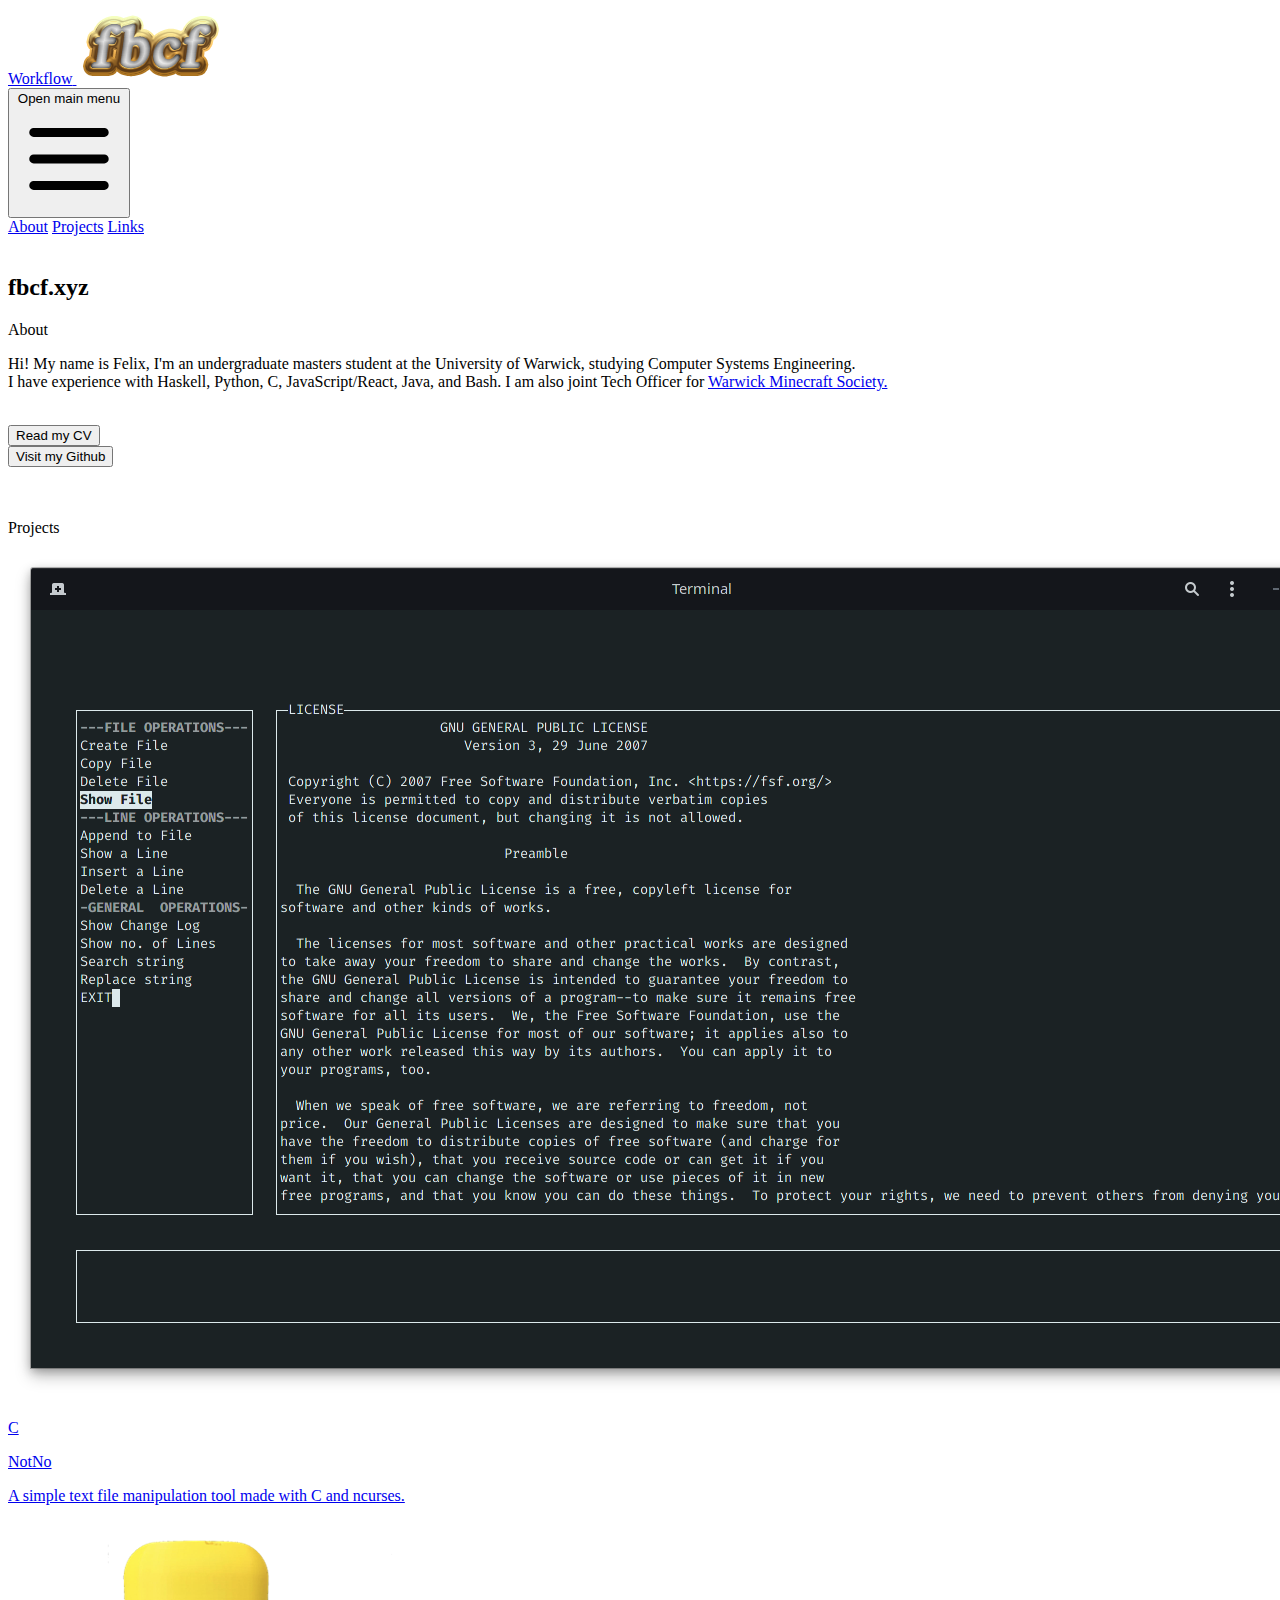
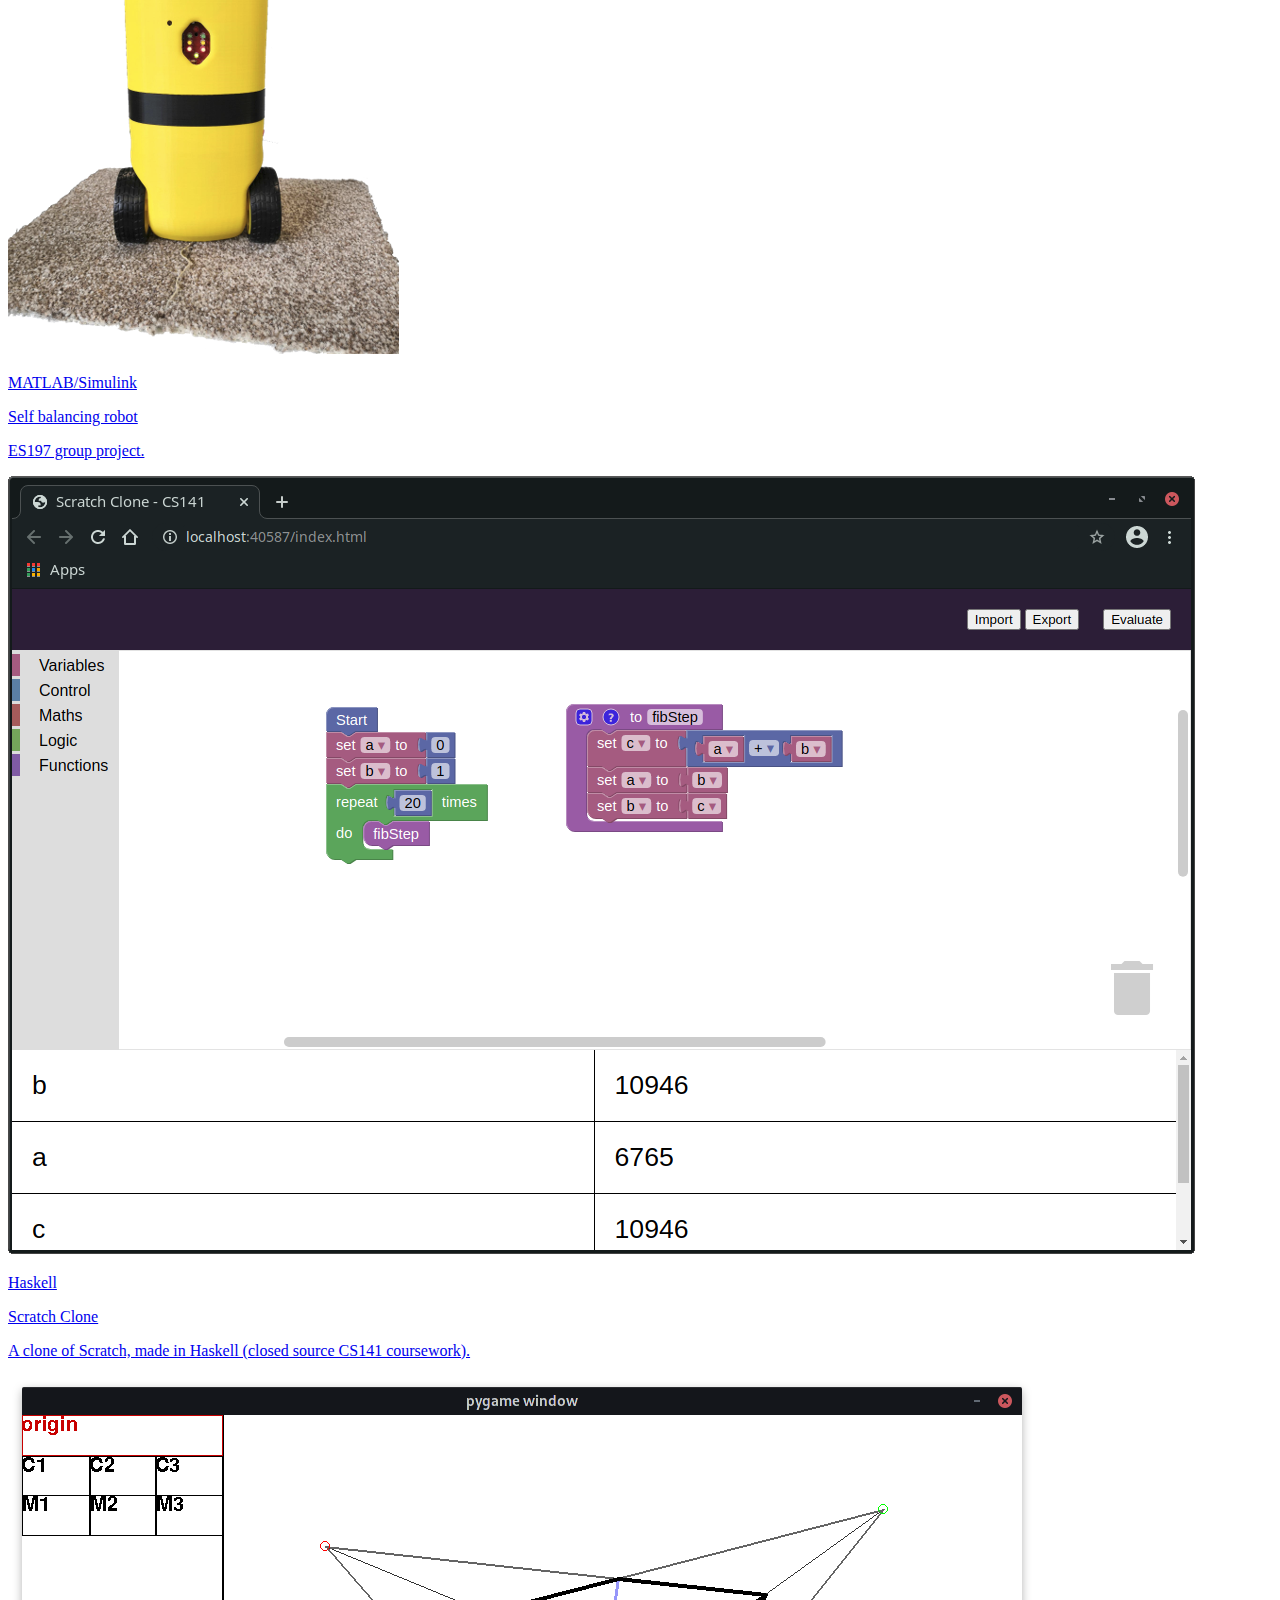
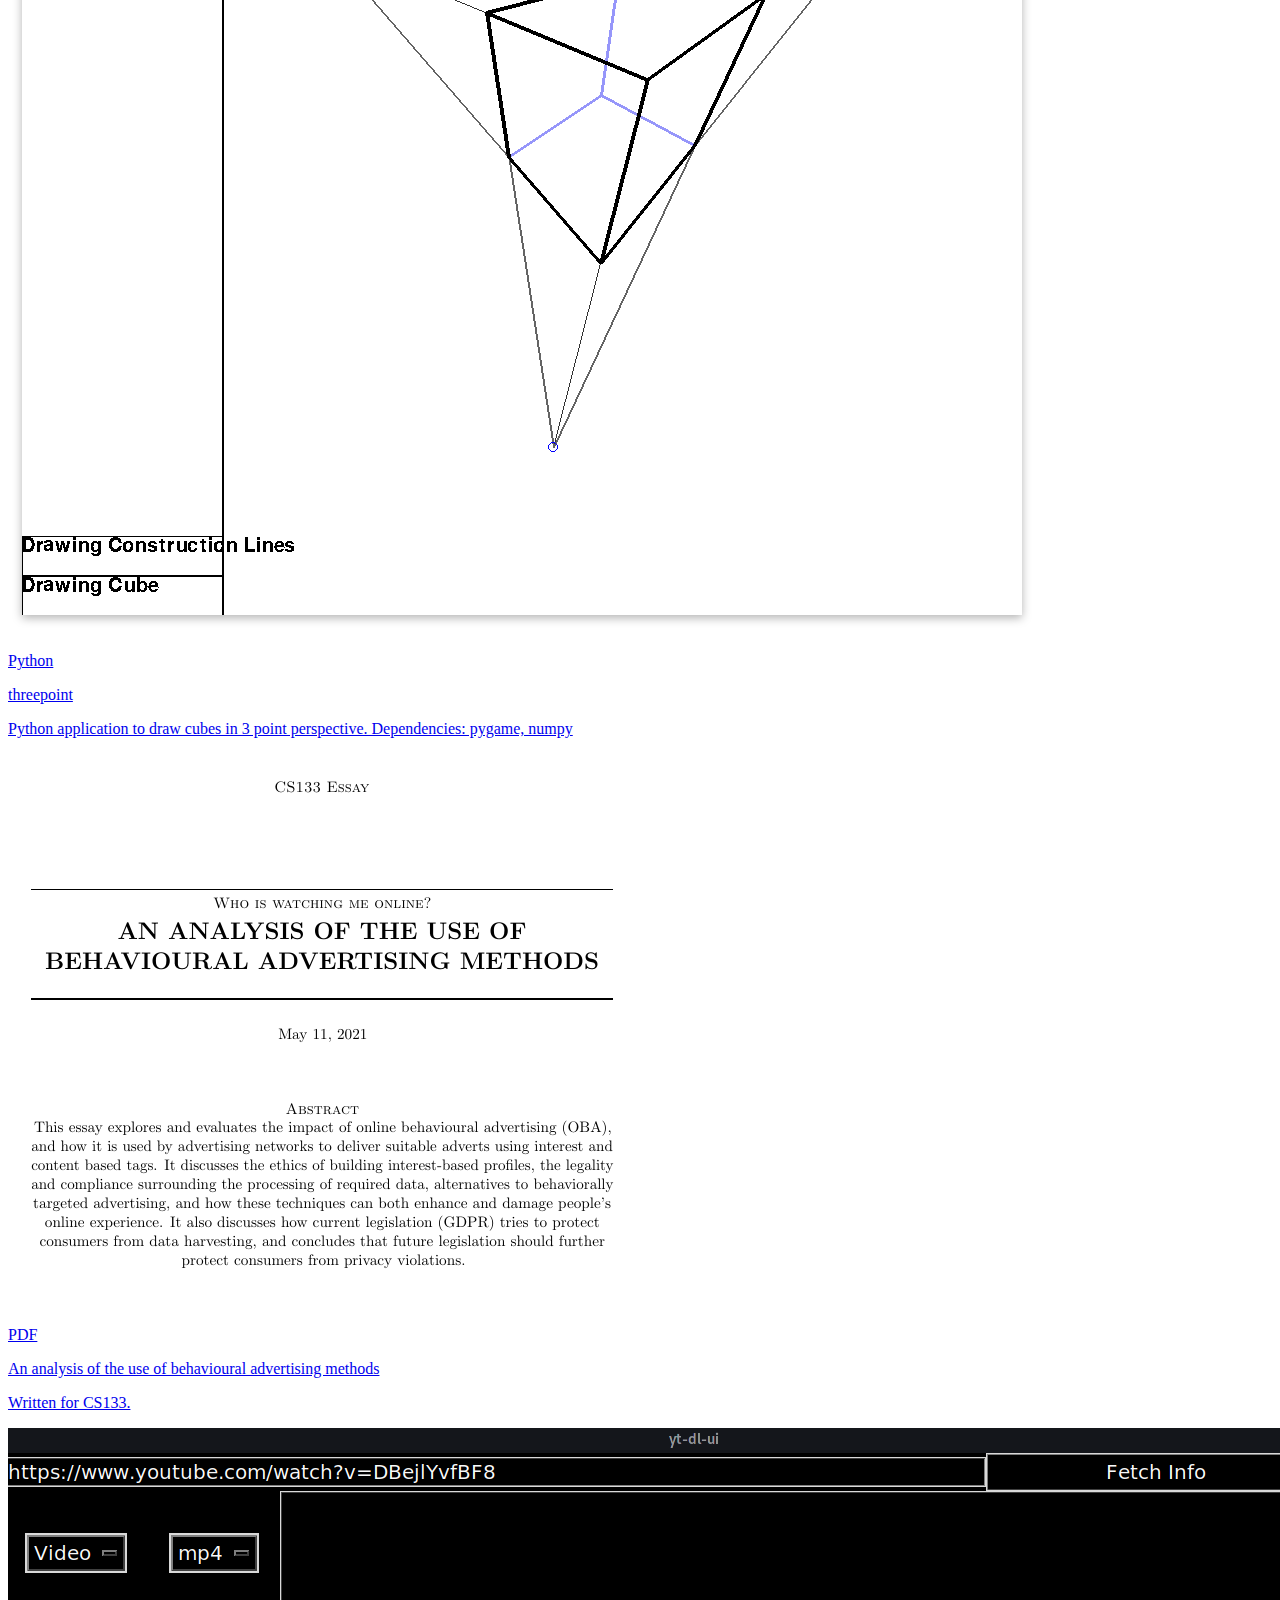
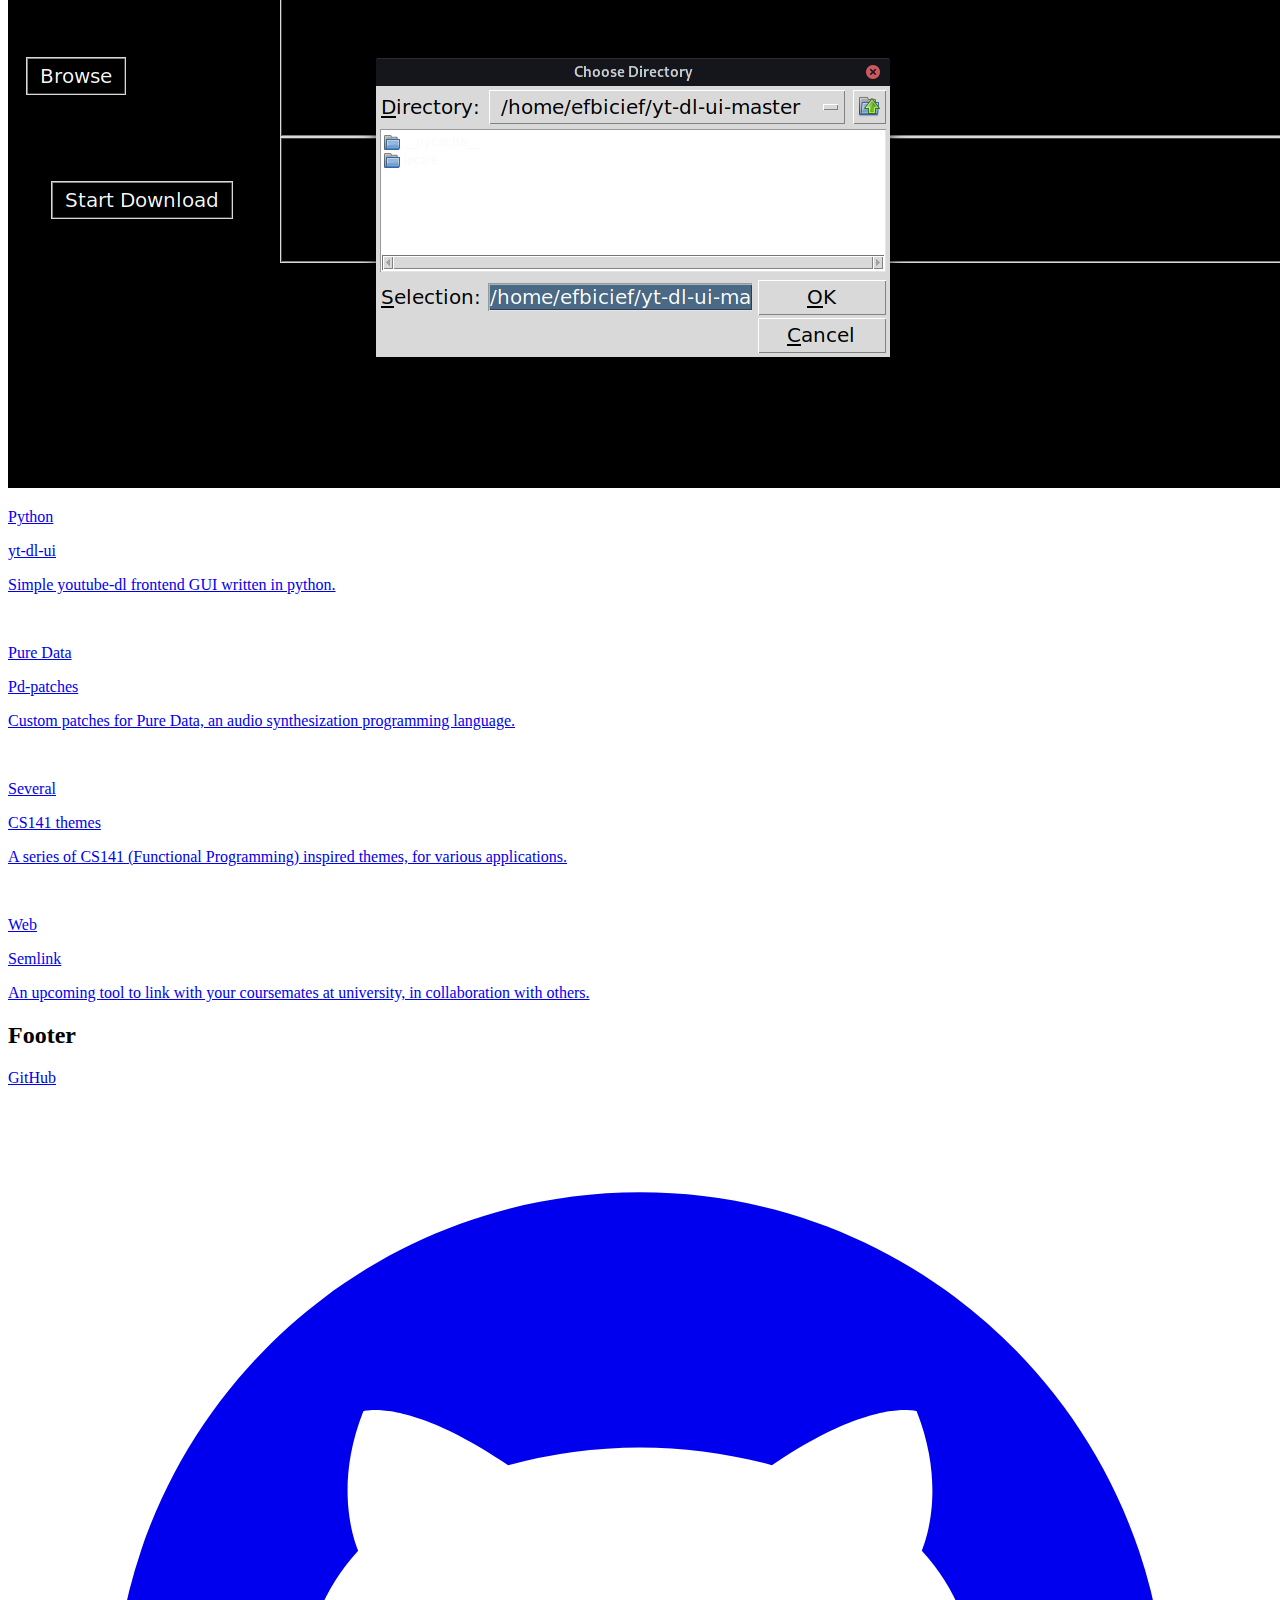
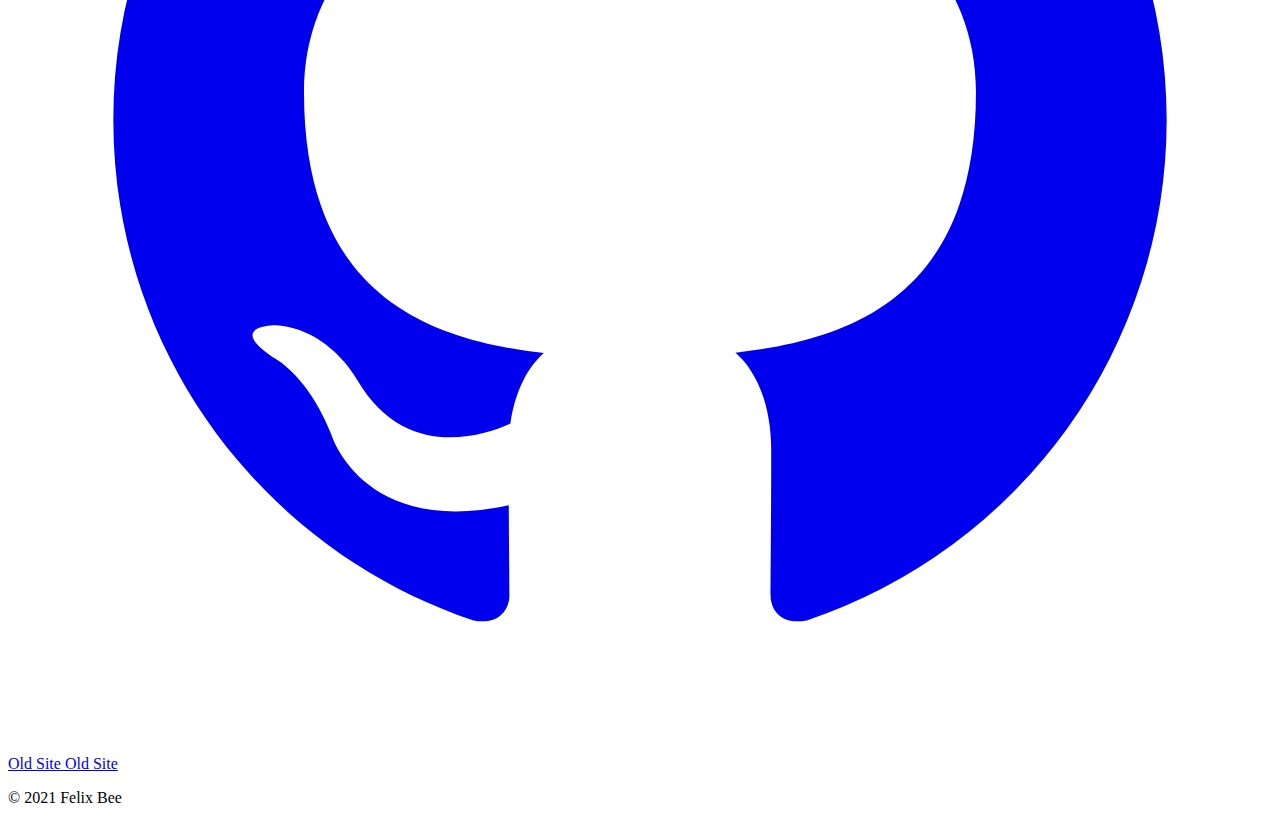
==== commit 1721fdce: "Update index.html" ====
--- a/index.html
+++ b/index.html
@@ -66,7 +66,13 @@
 
             <a href="./resources/doc/cv.pdf">
               <button class="bg-white hover:bg-gray-100 text-gray-800 font-semibold py-2 px-4 border border-gray-400 rounded shadow">
-                Read my CV here
+                Read my CV
+              </button>
+            </a>
+            <br>
+            <a href="https://github.com/efbicief">
+              <button class="bg-white hover:bg-gray-100 text-gray-800 font-semibold py-2 px-4 border border-gray-400 rounded shadow">
+                Visit my Github
               </button>
             </a>
 
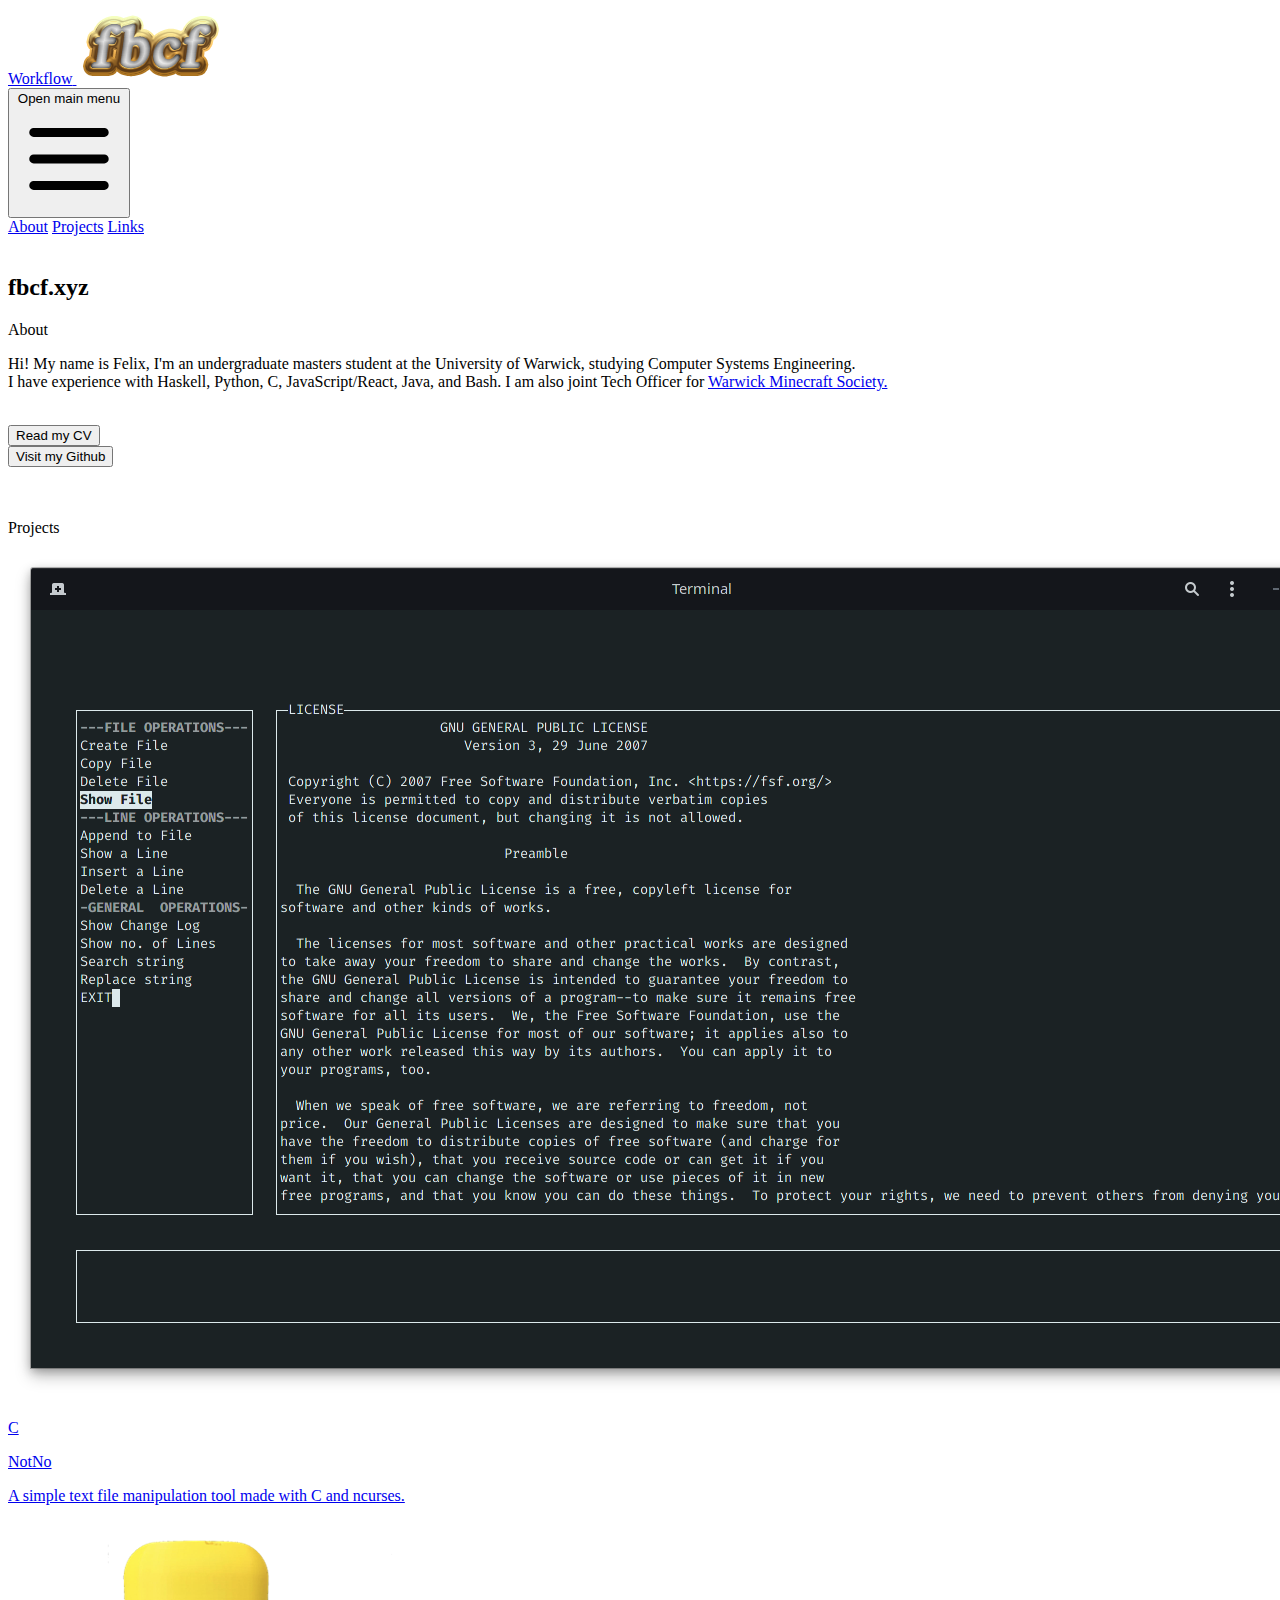
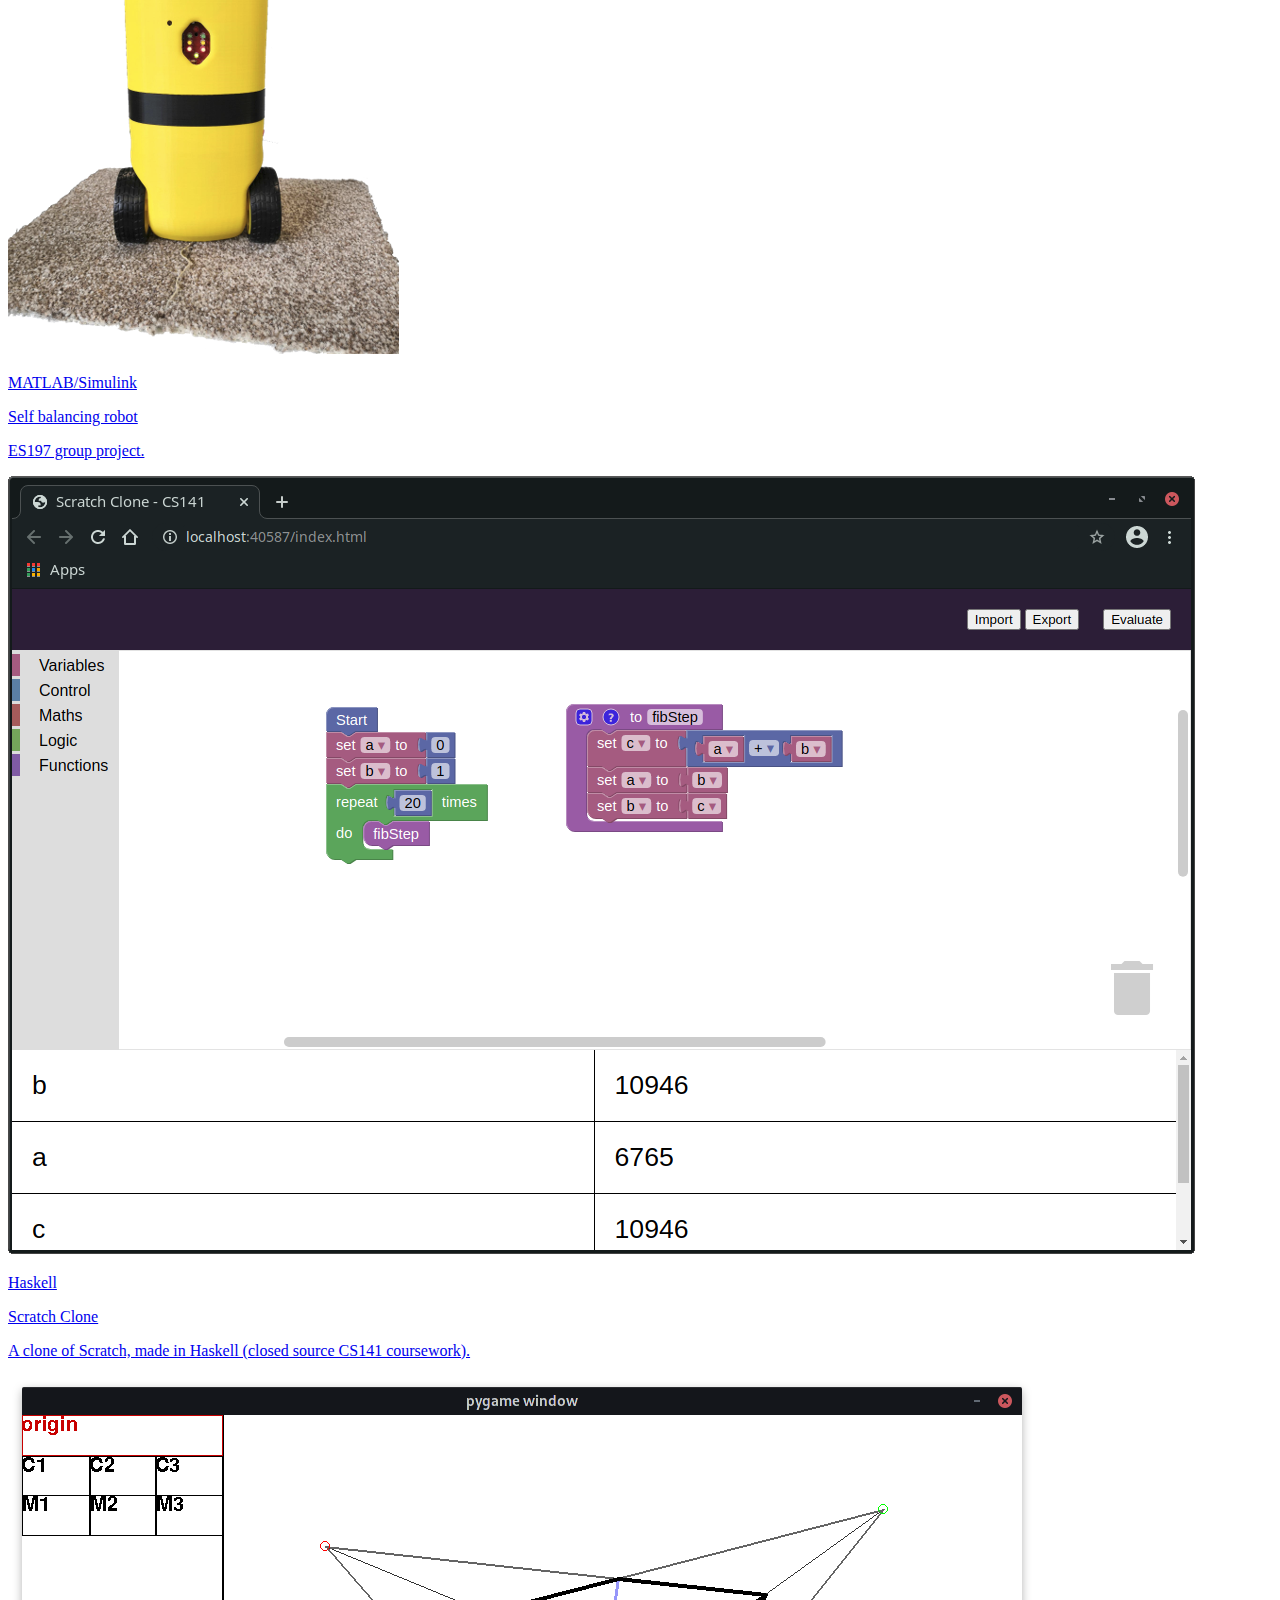
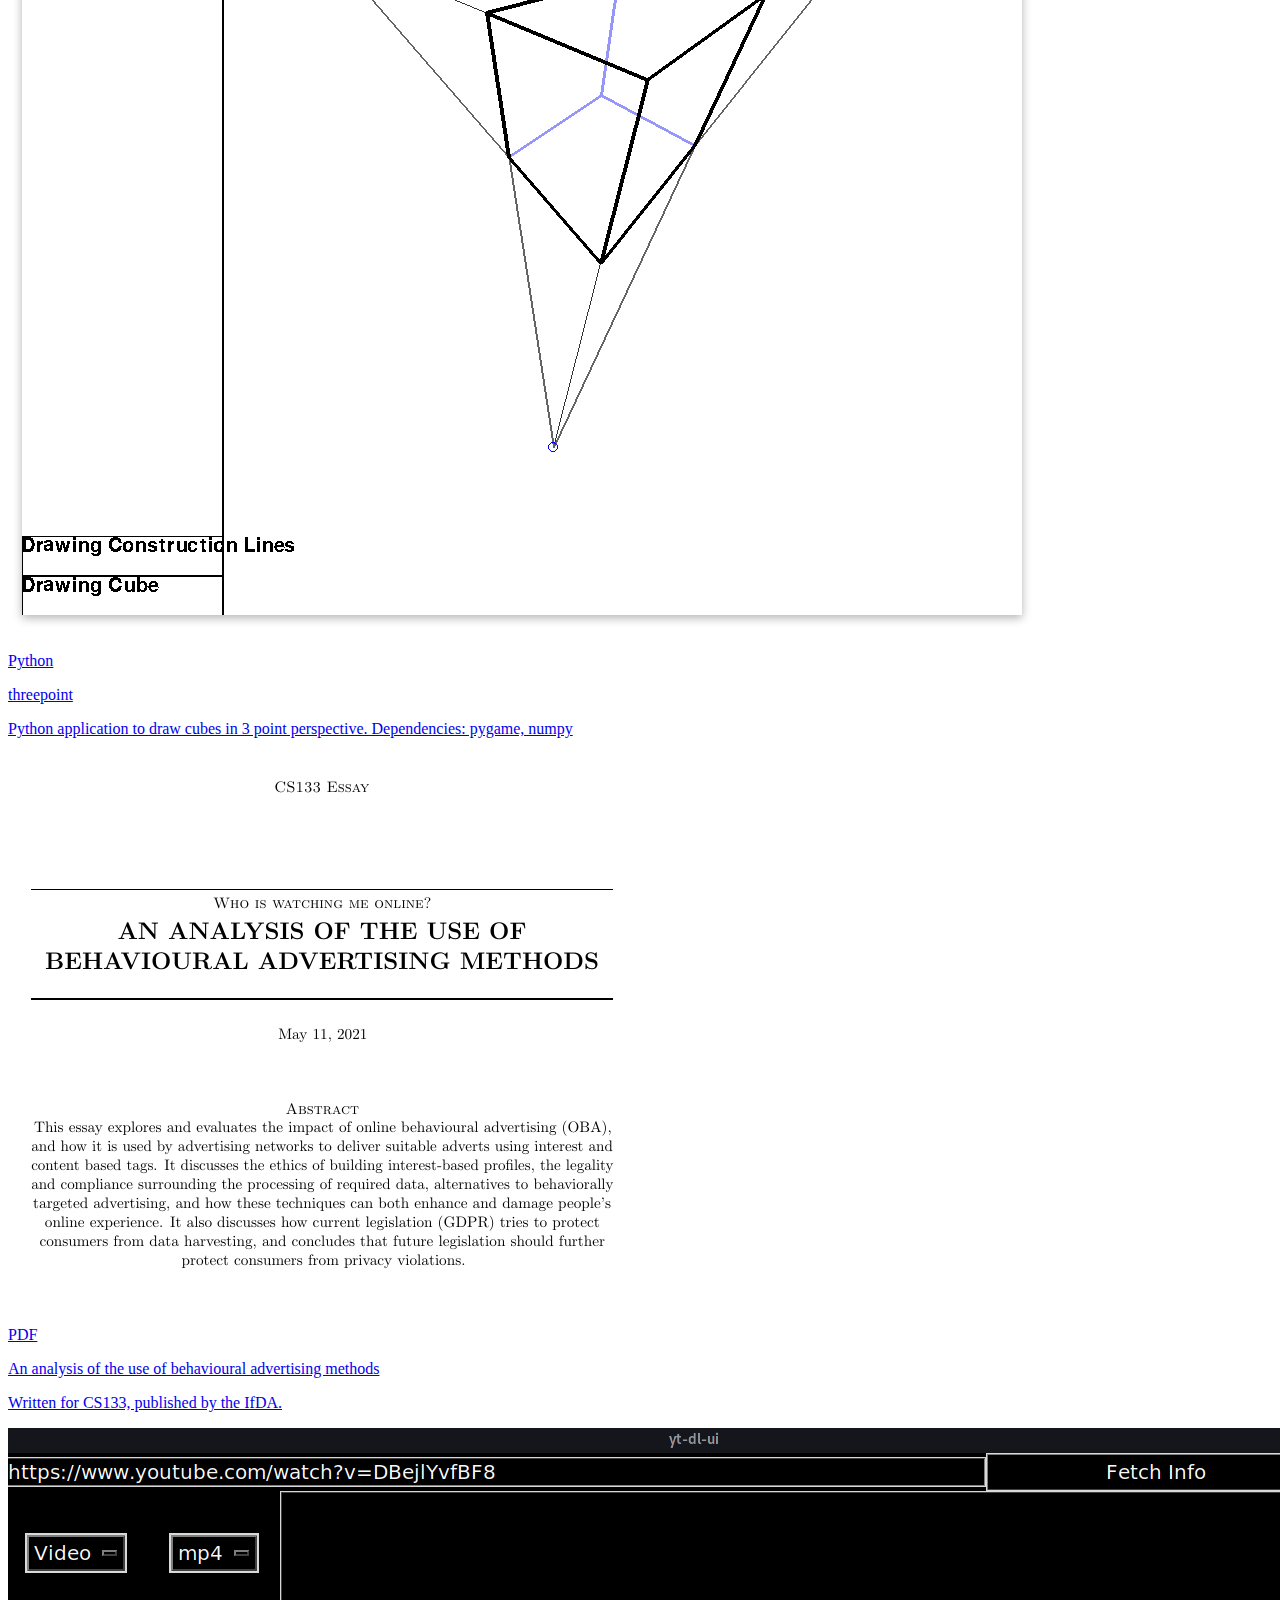
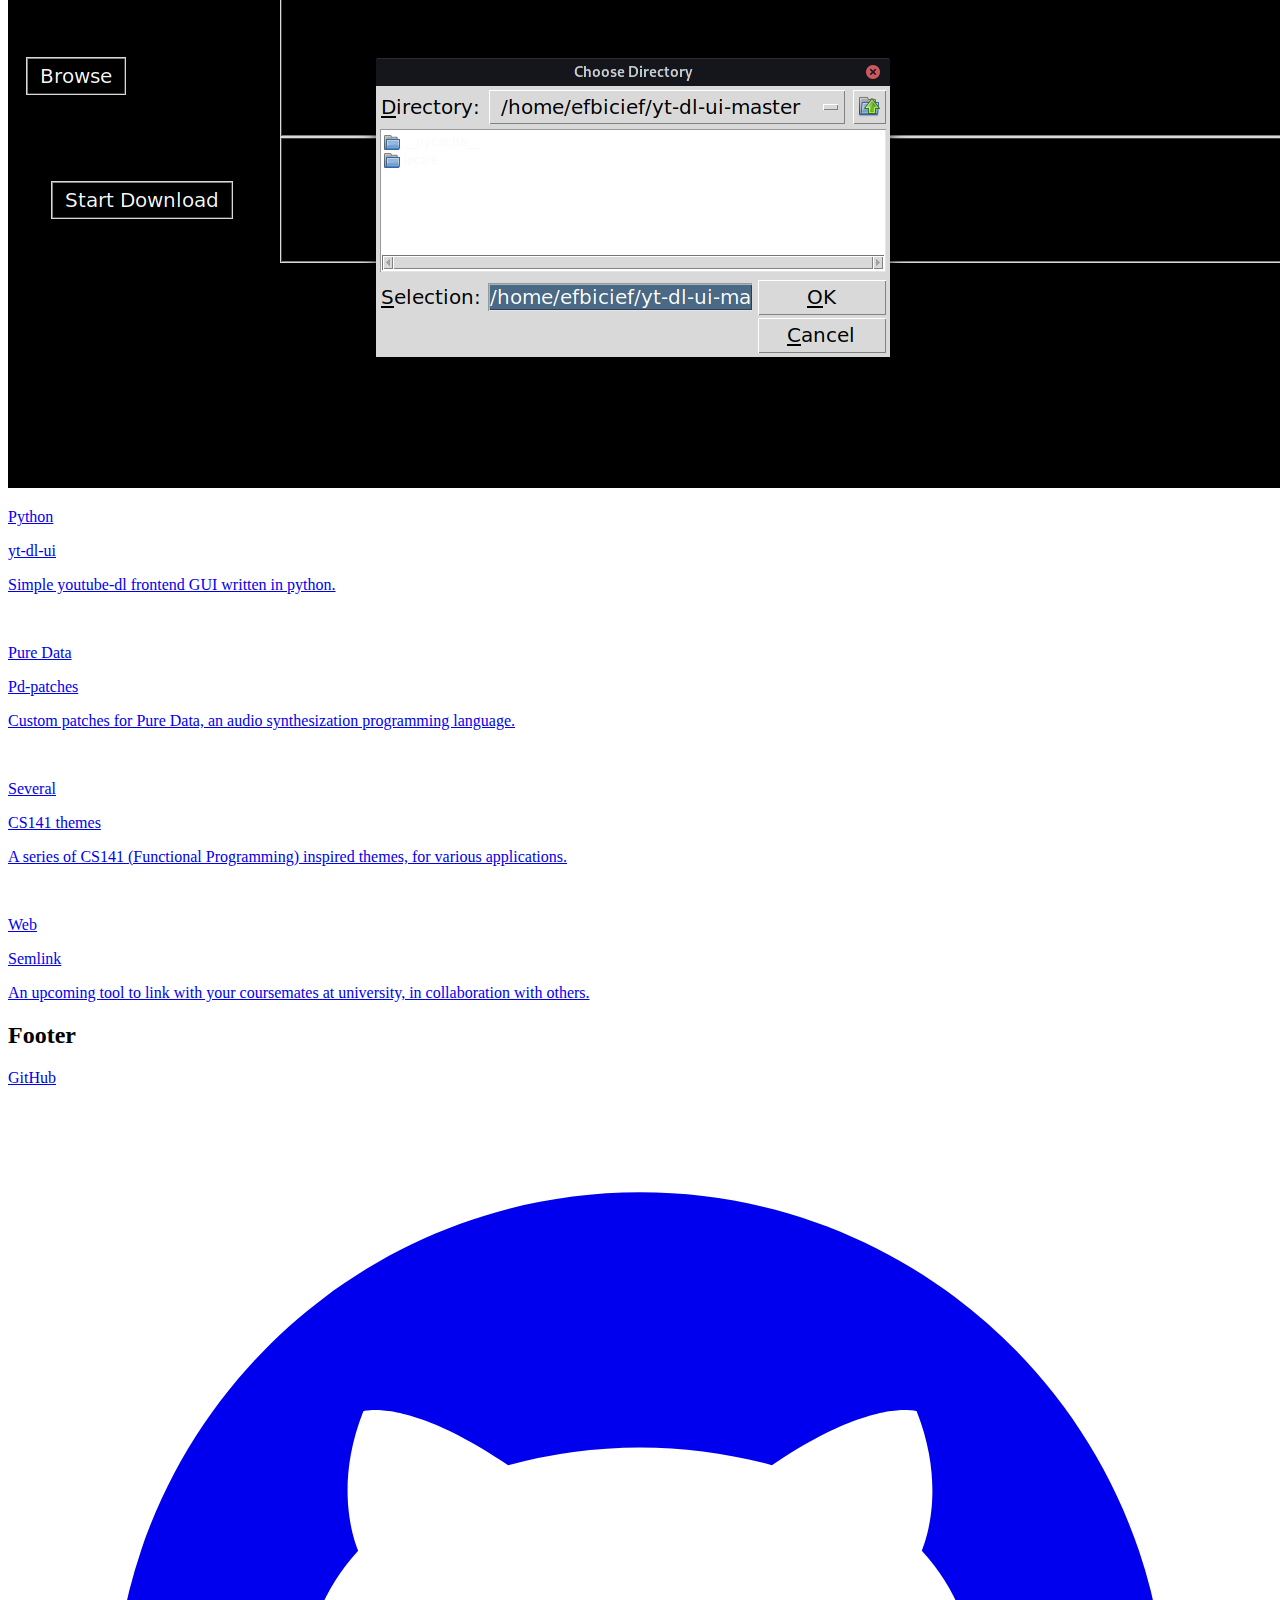
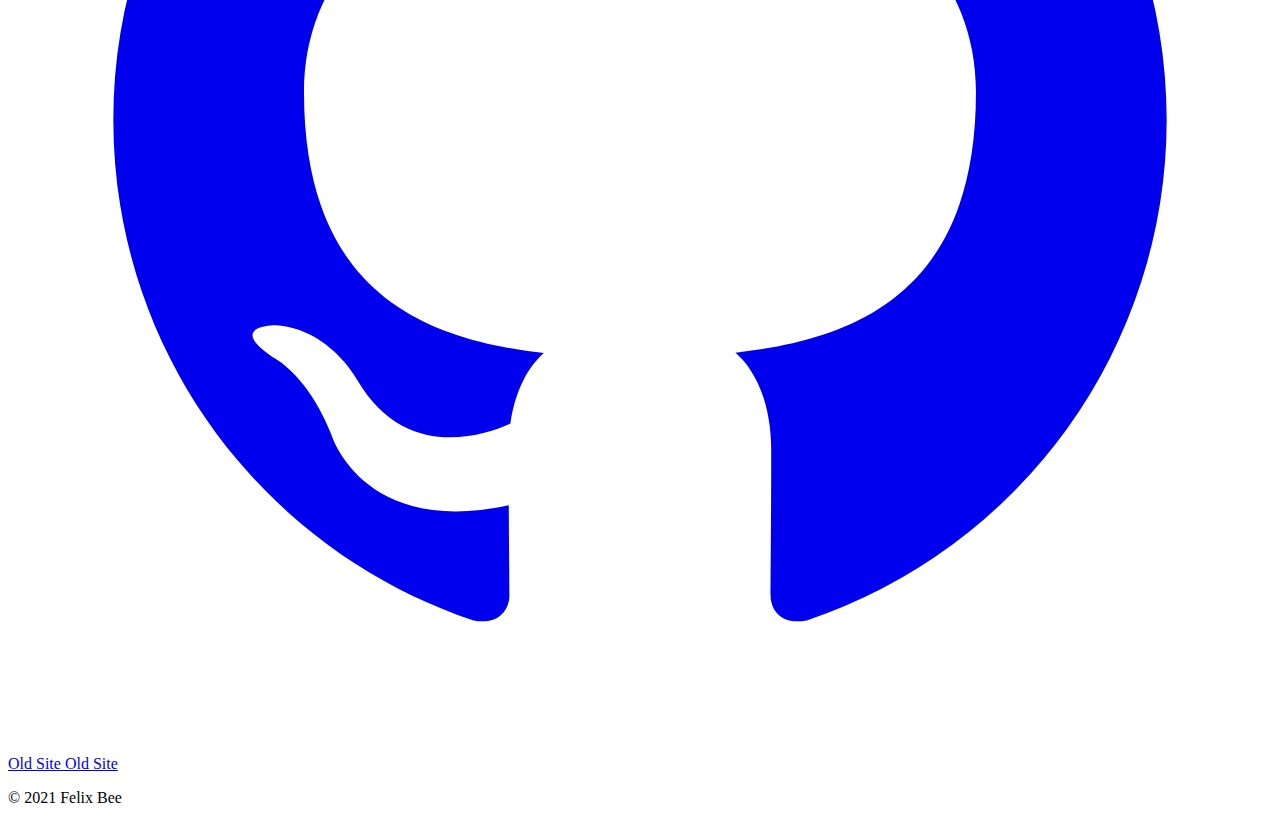
==== commit 0a102a38: "Update index.html" ====
--- a/index.html
+++ b/index.html
@@ -201,7 +201,7 @@
                       An analysis of the use of behavioural advertising methods
                     </p>
                     <p class="mt-3 text-base text-gray-500">
-                      Written for CS133.
+                      Written for CS133, published by the IfDA.
                     </p>
                   </a>
                 </div>
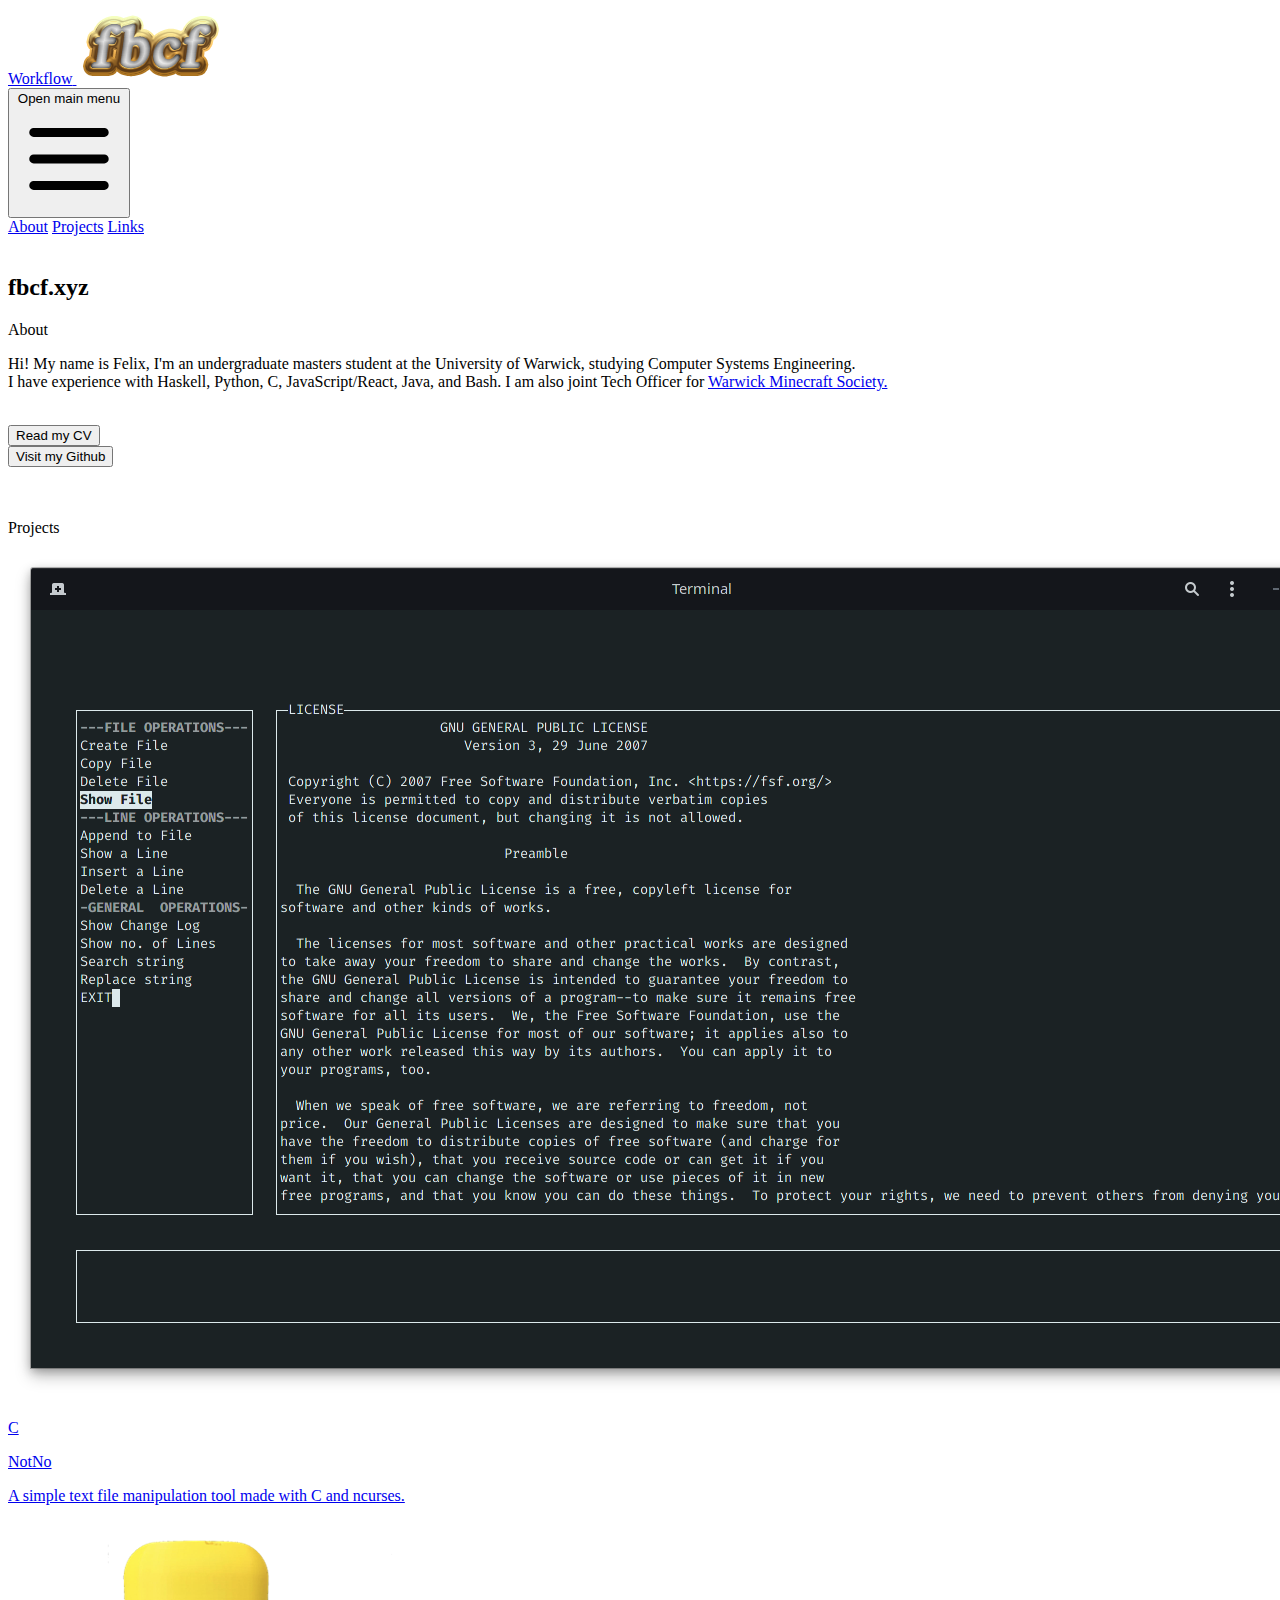
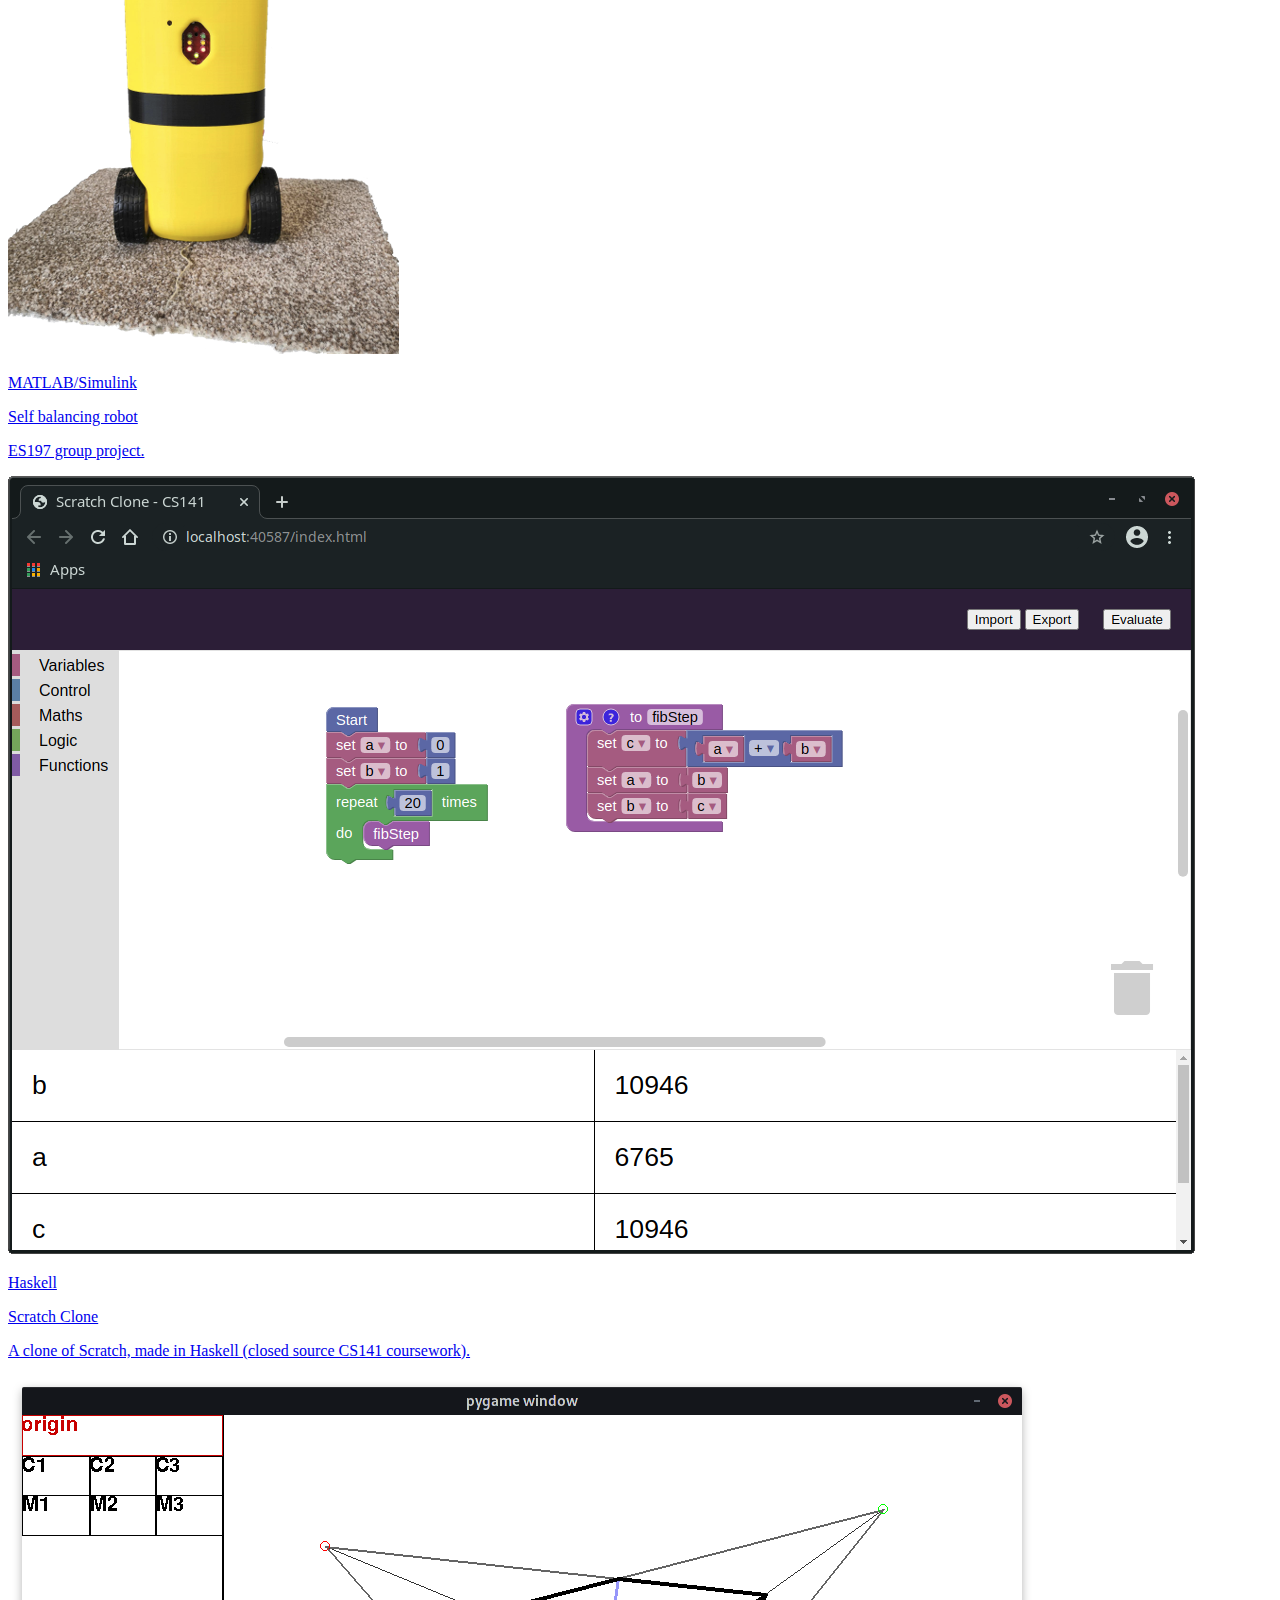
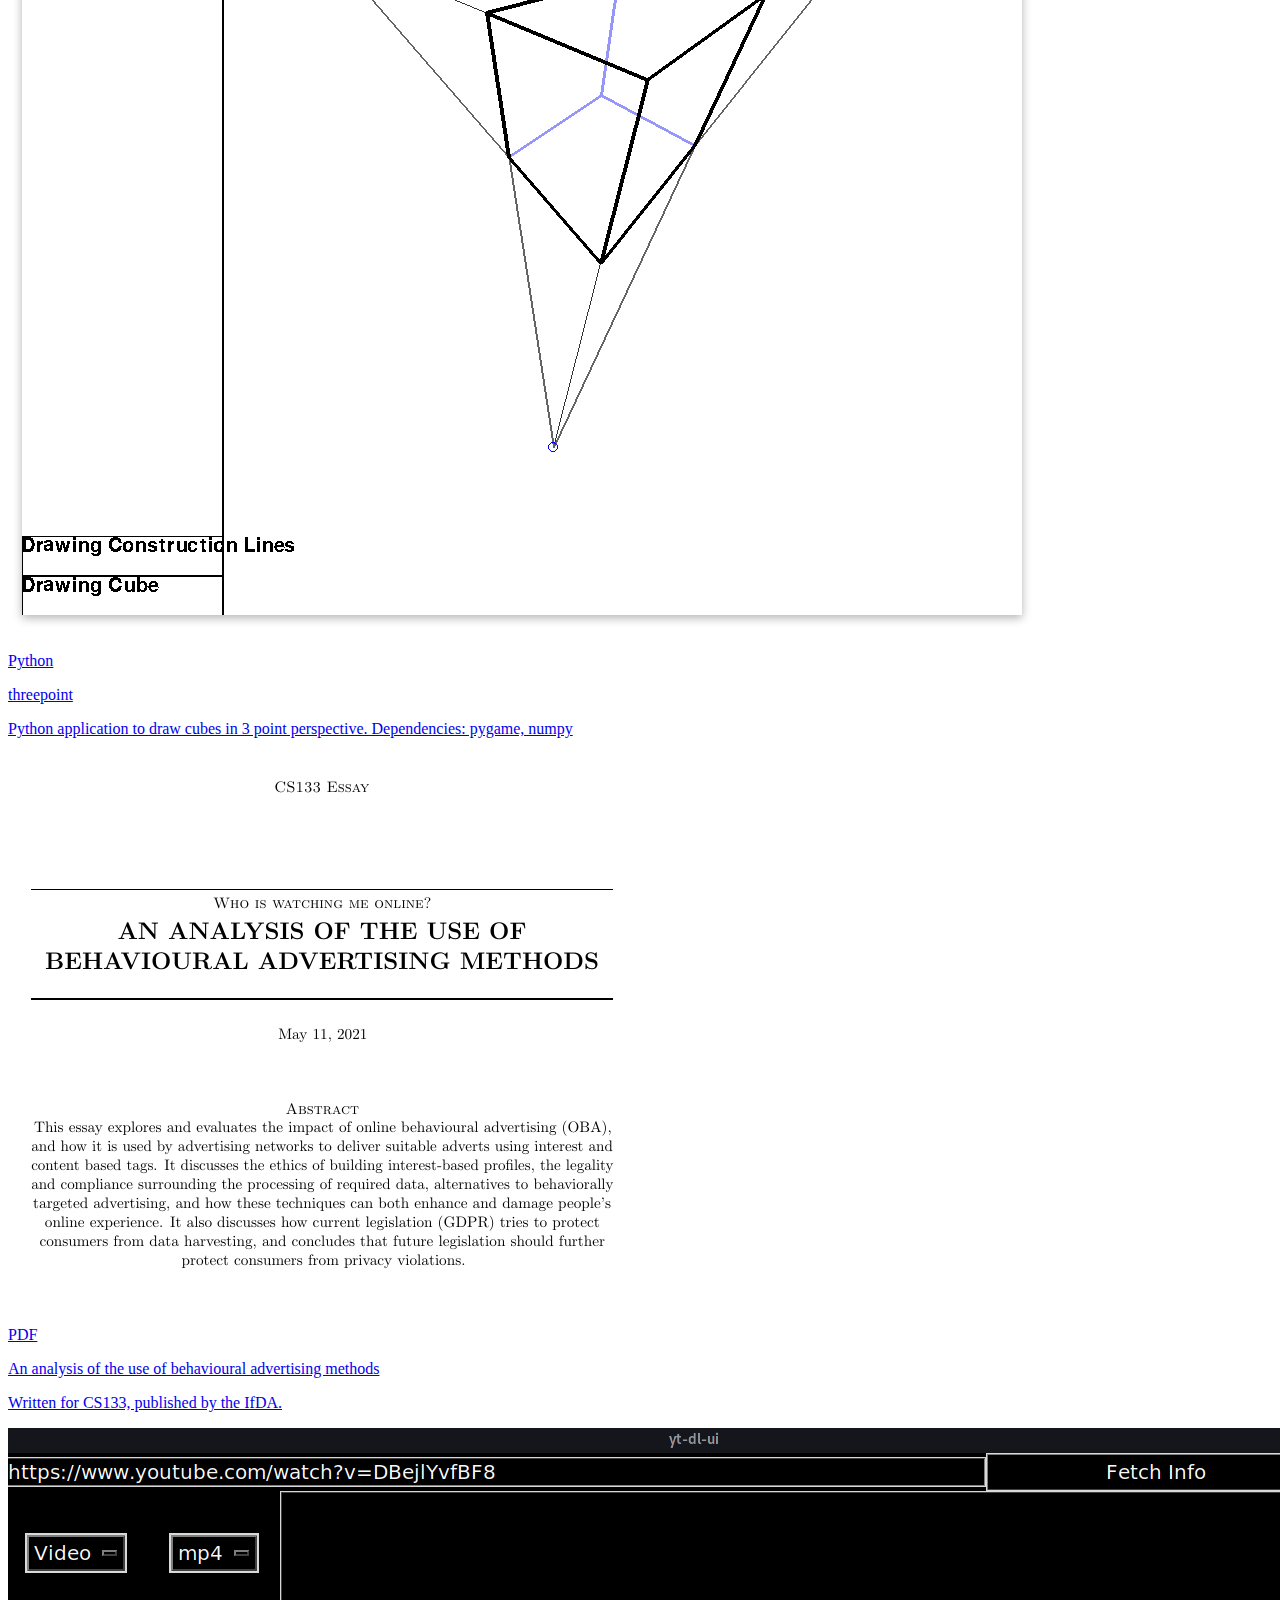
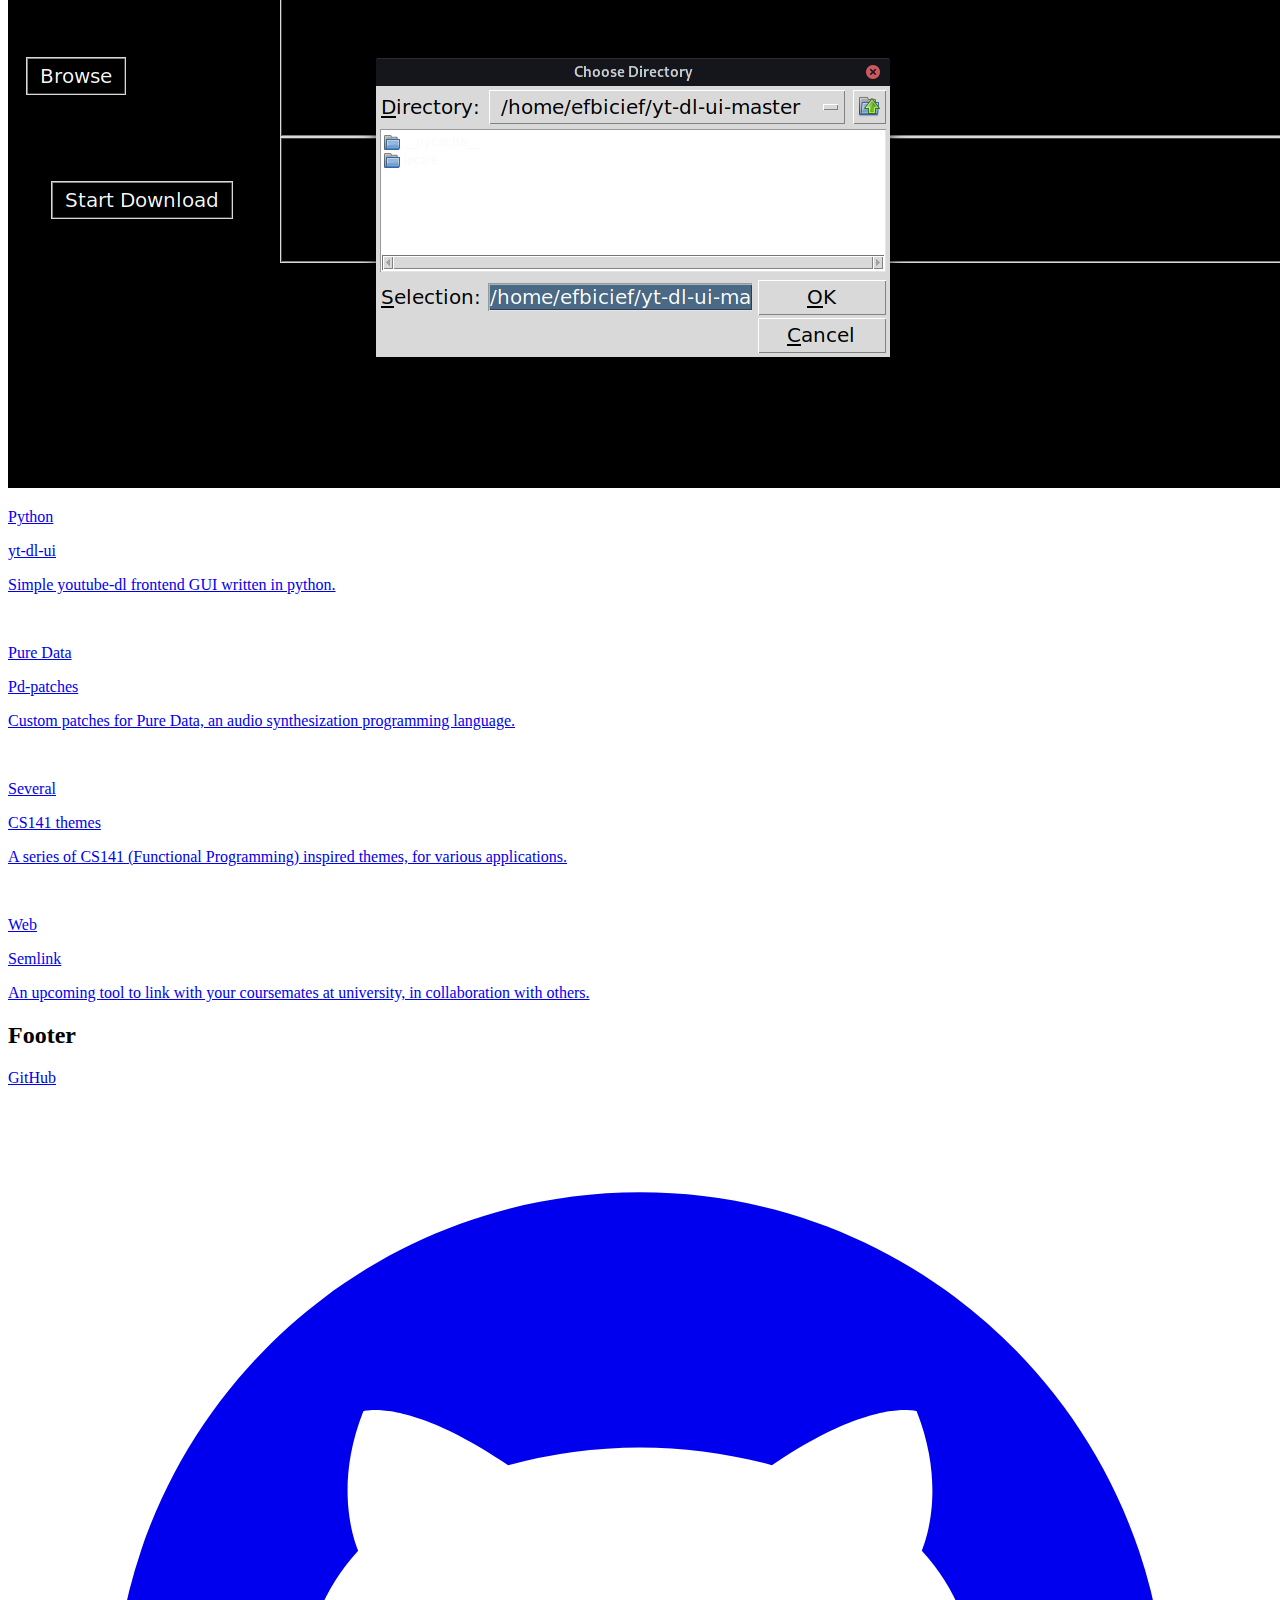
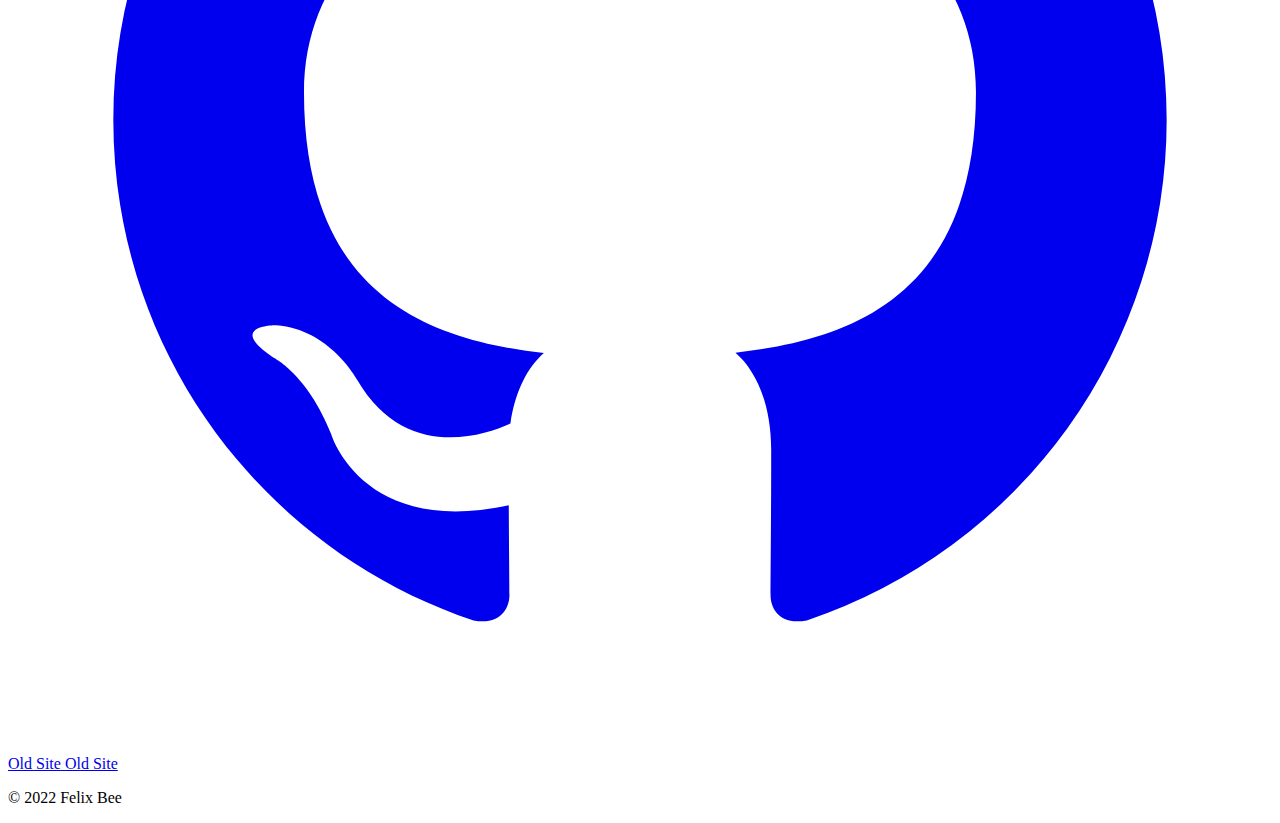
==== commit 16ca2cab: "Update index.html" ====
--- a/index.html
+++ b/index.html
@@ -333,7 +333,7 @@
         </div>
         <div class="mt-12 border-t border-gray-200 py-8">
           <p class="text-base text-gray-400 xl:text-center">
-            &copy; 2021 Felix Bee
+            &copy; 2022 Felix Bee
           </p>
         </div>
       </div>
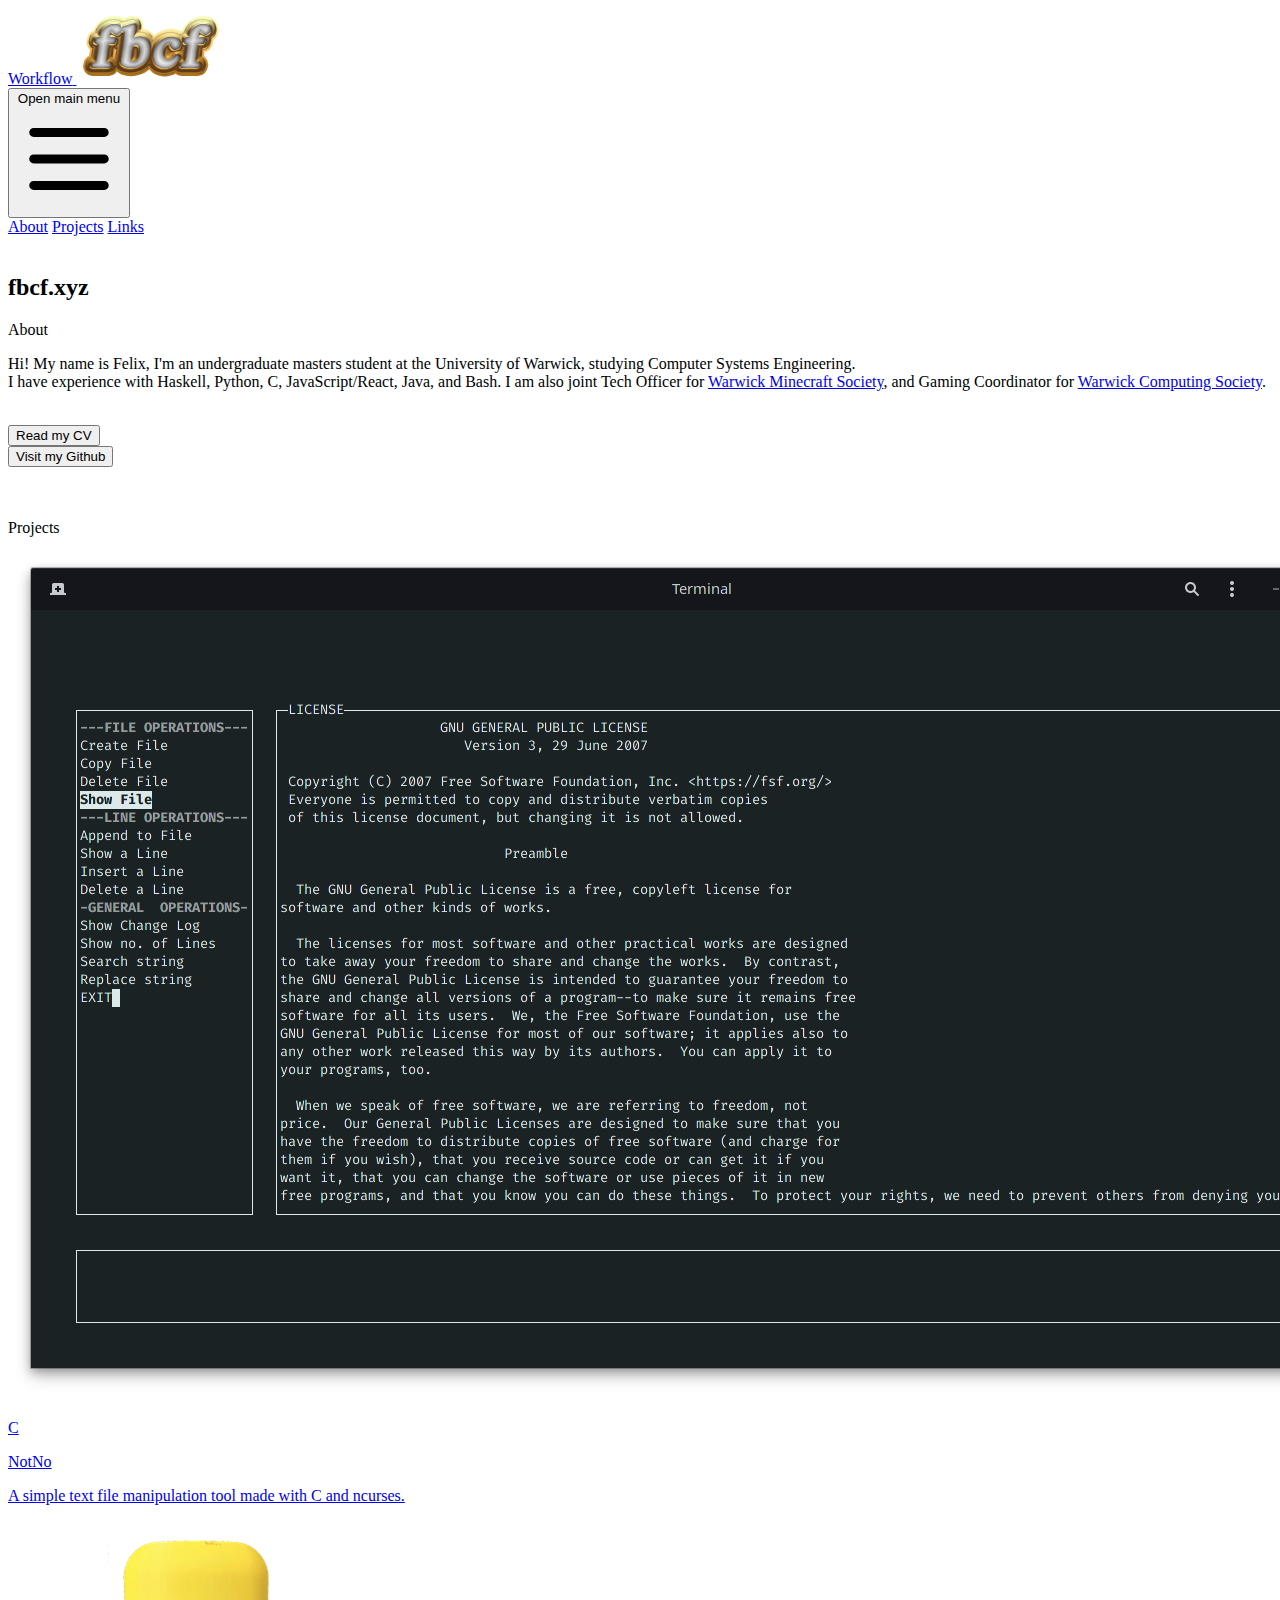
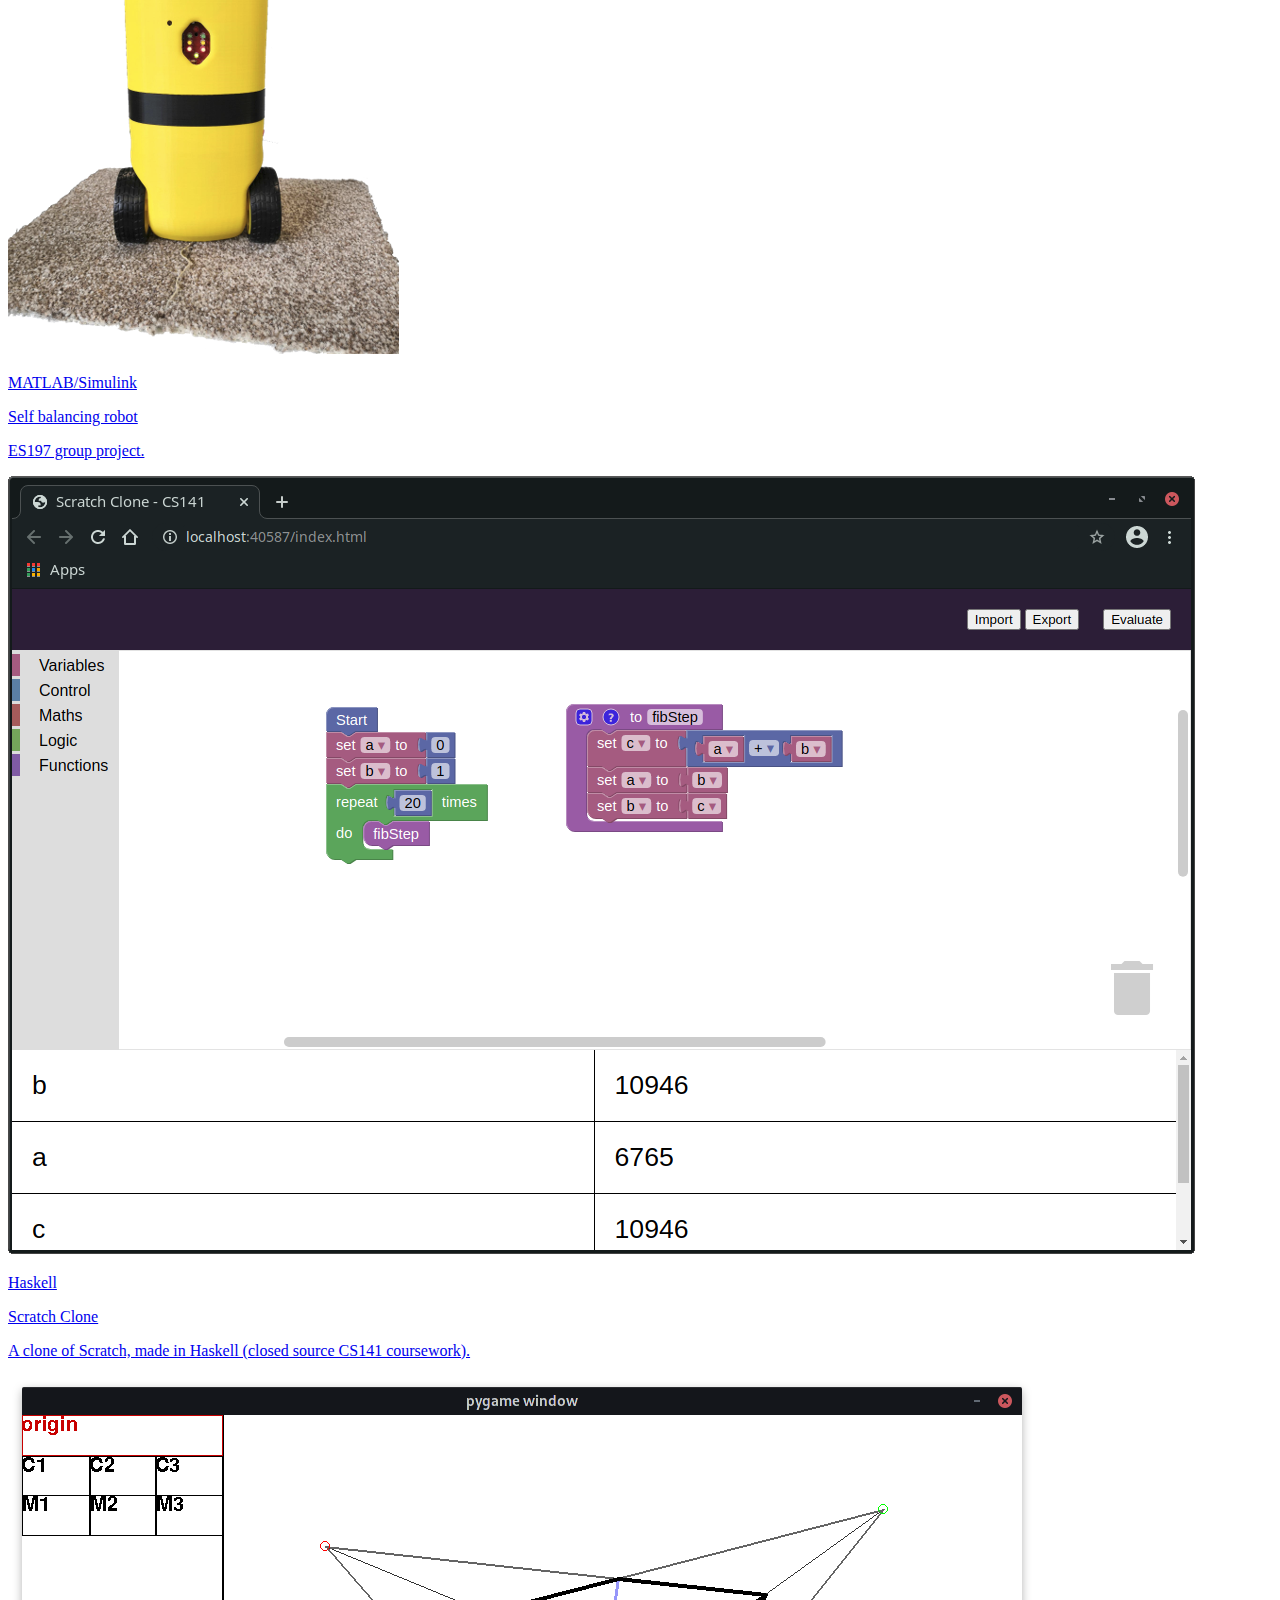
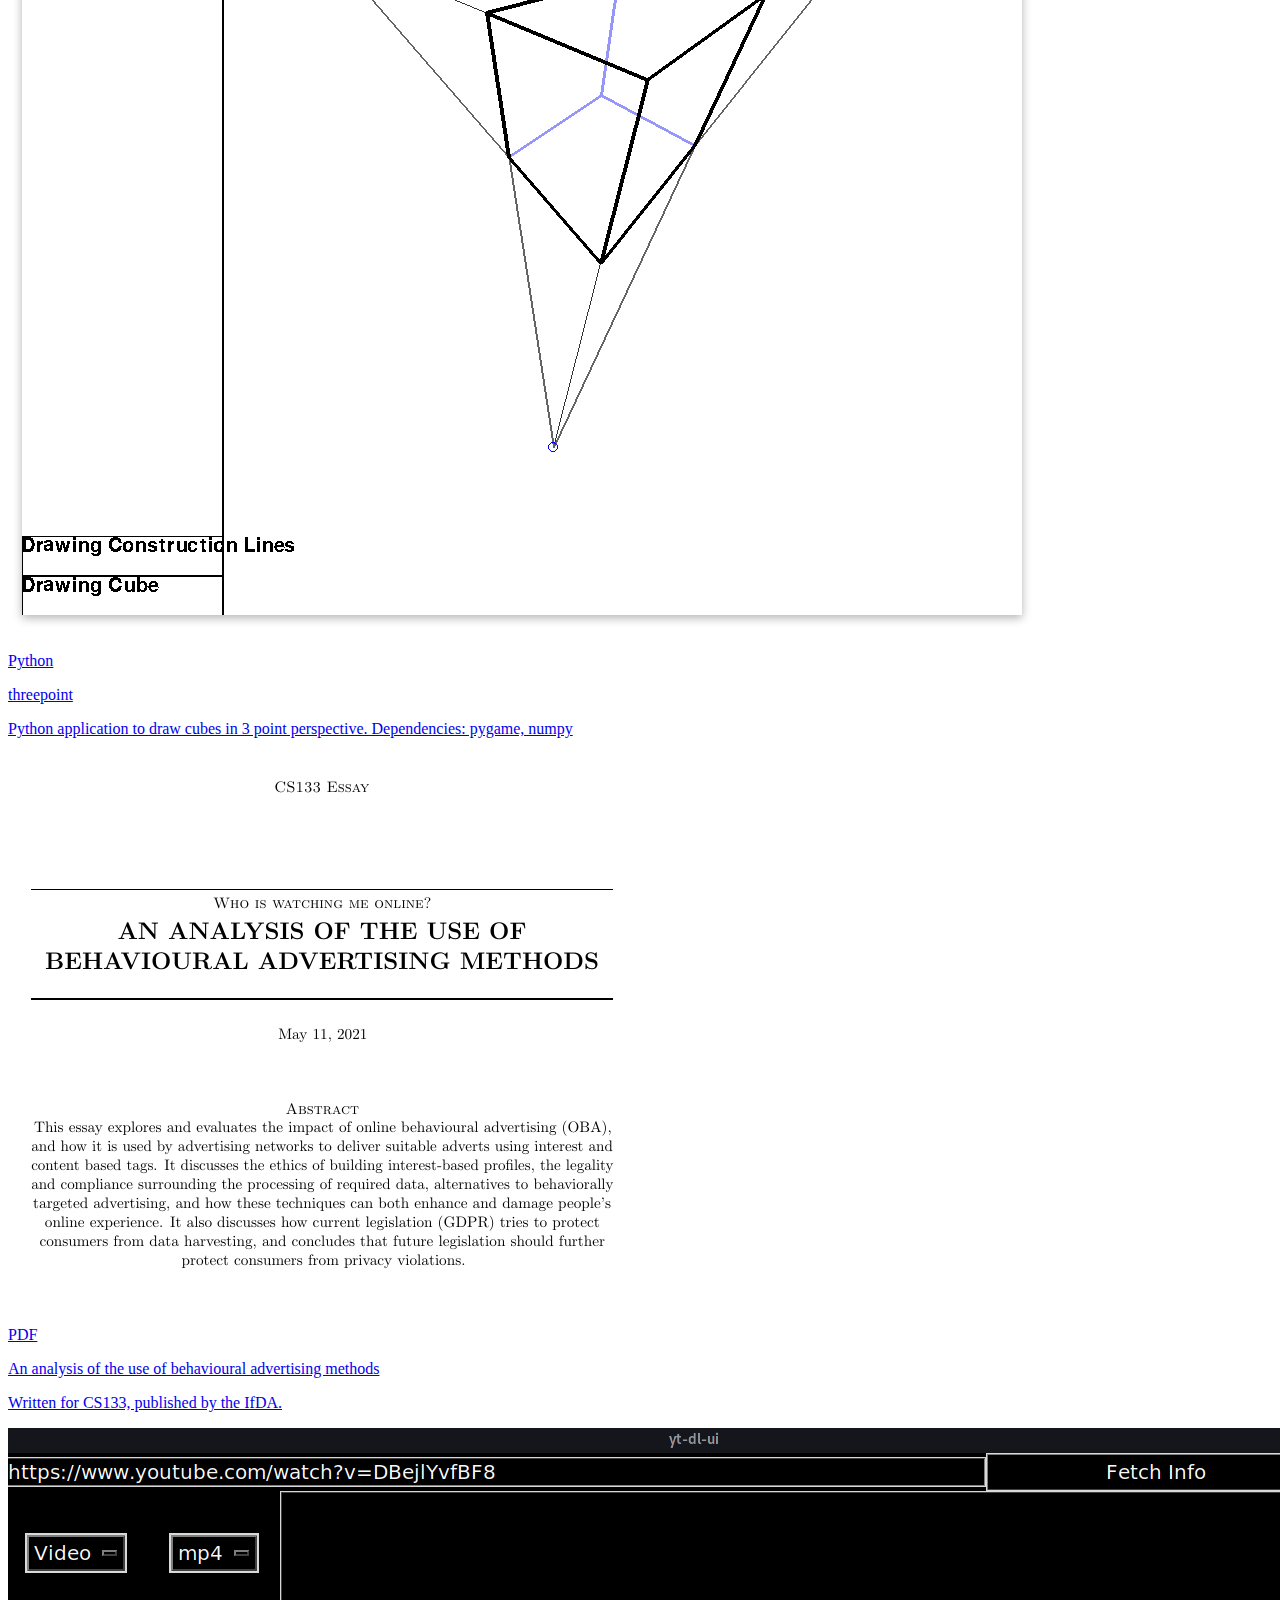
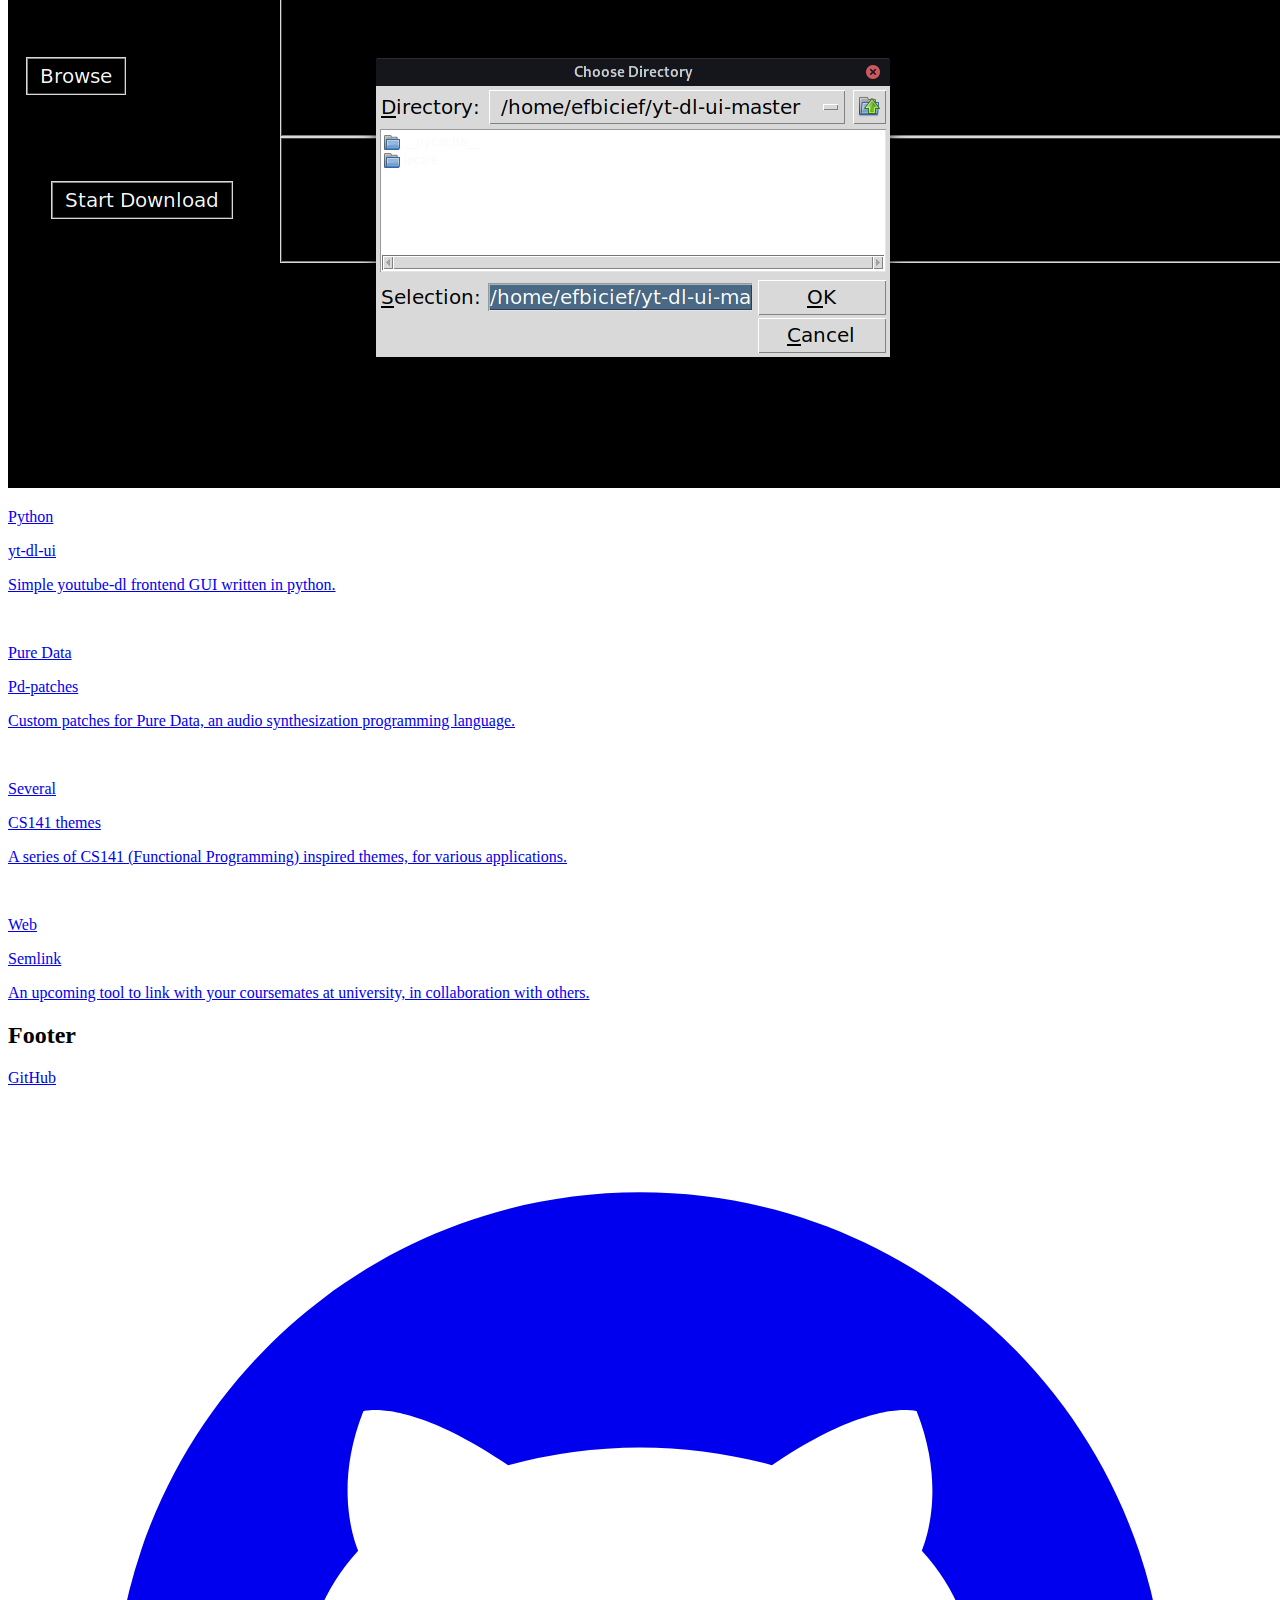
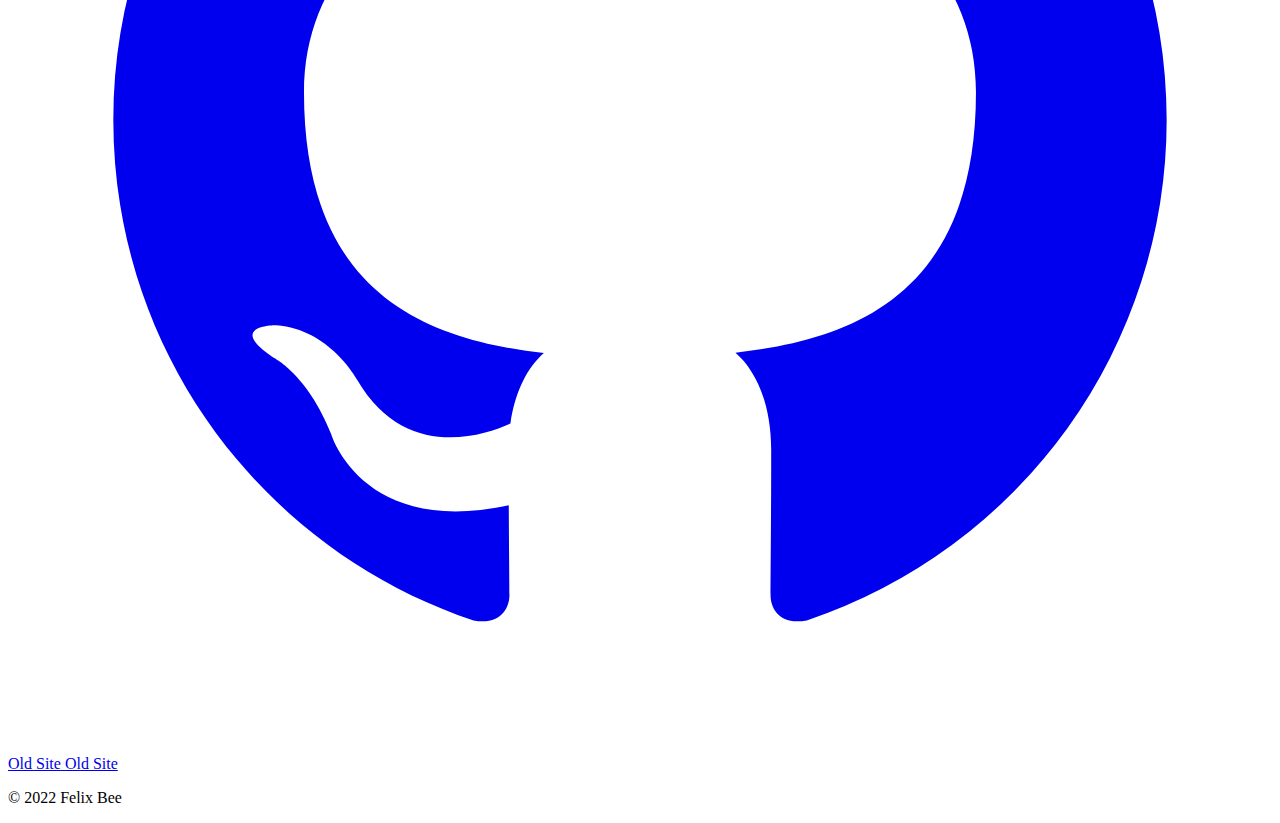
==== commit a1eeaf46: "Update index.html" ====
--- a/index.html
+++ b/index.html
@@ -59,7 +59,7 @@
               About
             </p>
             <p class="mt-5 max-w-prose mx-auto text-xl text-gray-500">
-              Hi! My name is Felix, I'm an undergraduate masters student at the University of Warwick, studying Computer Systems Engineering.<br>I have experience with Haskell, Python, C, JavaScript/React, Java, and Bash. I am also joint Tech Officer for <a class="underline text-blue-600 hover:text-blue-800 visited:text-purple-600" href="https://www.warwicksu.com/societies-sports/societies/minecraft/">Warwick Minecraft Society.
+              Hi! My name is Felix, I'm an undergraduate masters student at the University of Warwick, studying Computer Systems Engineering.<br>I have experience with Haskell, Python, C, JavaScript/React, Java, and Bash. I am also joint Tech Officer for <a class="underline text-blue-600 hover:text-blue-800 visited:text-purple-600" href="https://www.warwicksu.com/societies-sports/societies/minecraft/">Warwick Minecraft Society</a>, and Gaming Coordinator for <a class="underline text-blue-600 hover:text-blue-800 visited:text-purple-600" href="https://uwcs.co.uk/">Warwick Computing Society</a>.
             </p>
 
             <br>
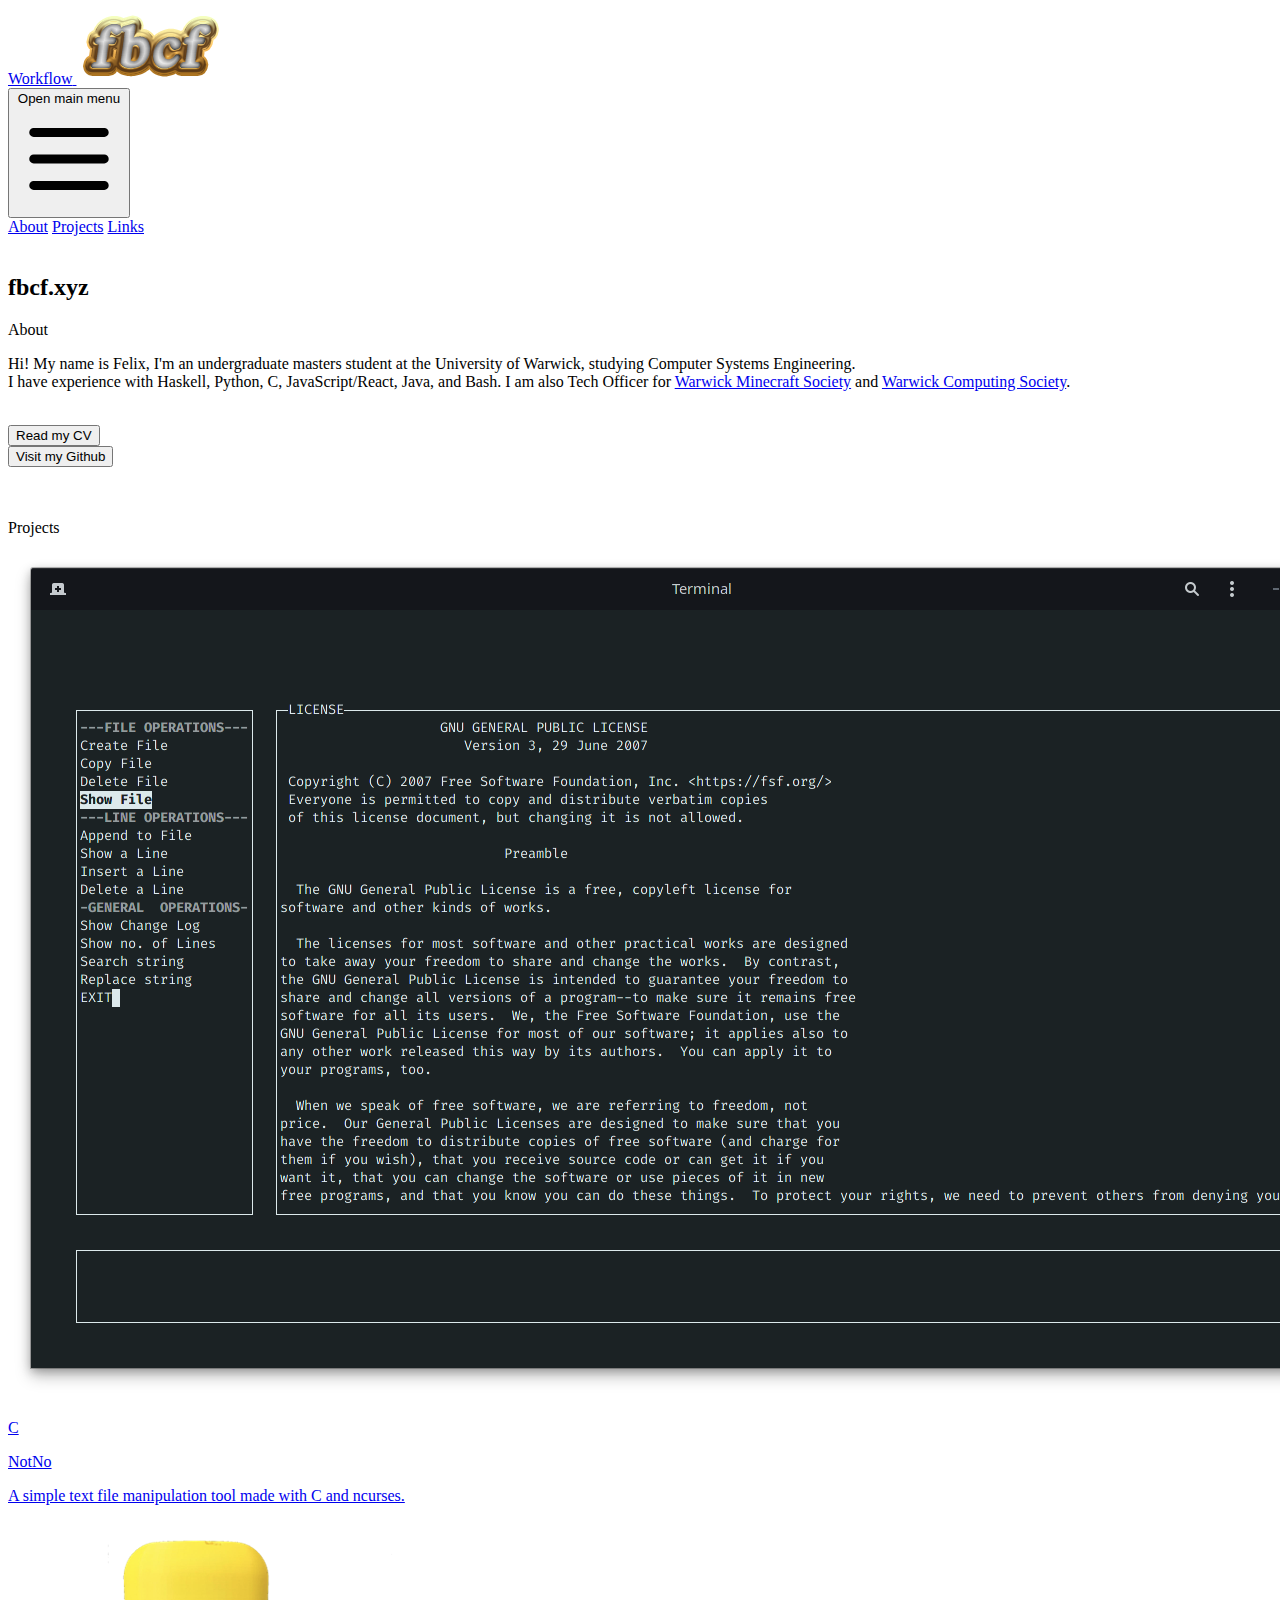
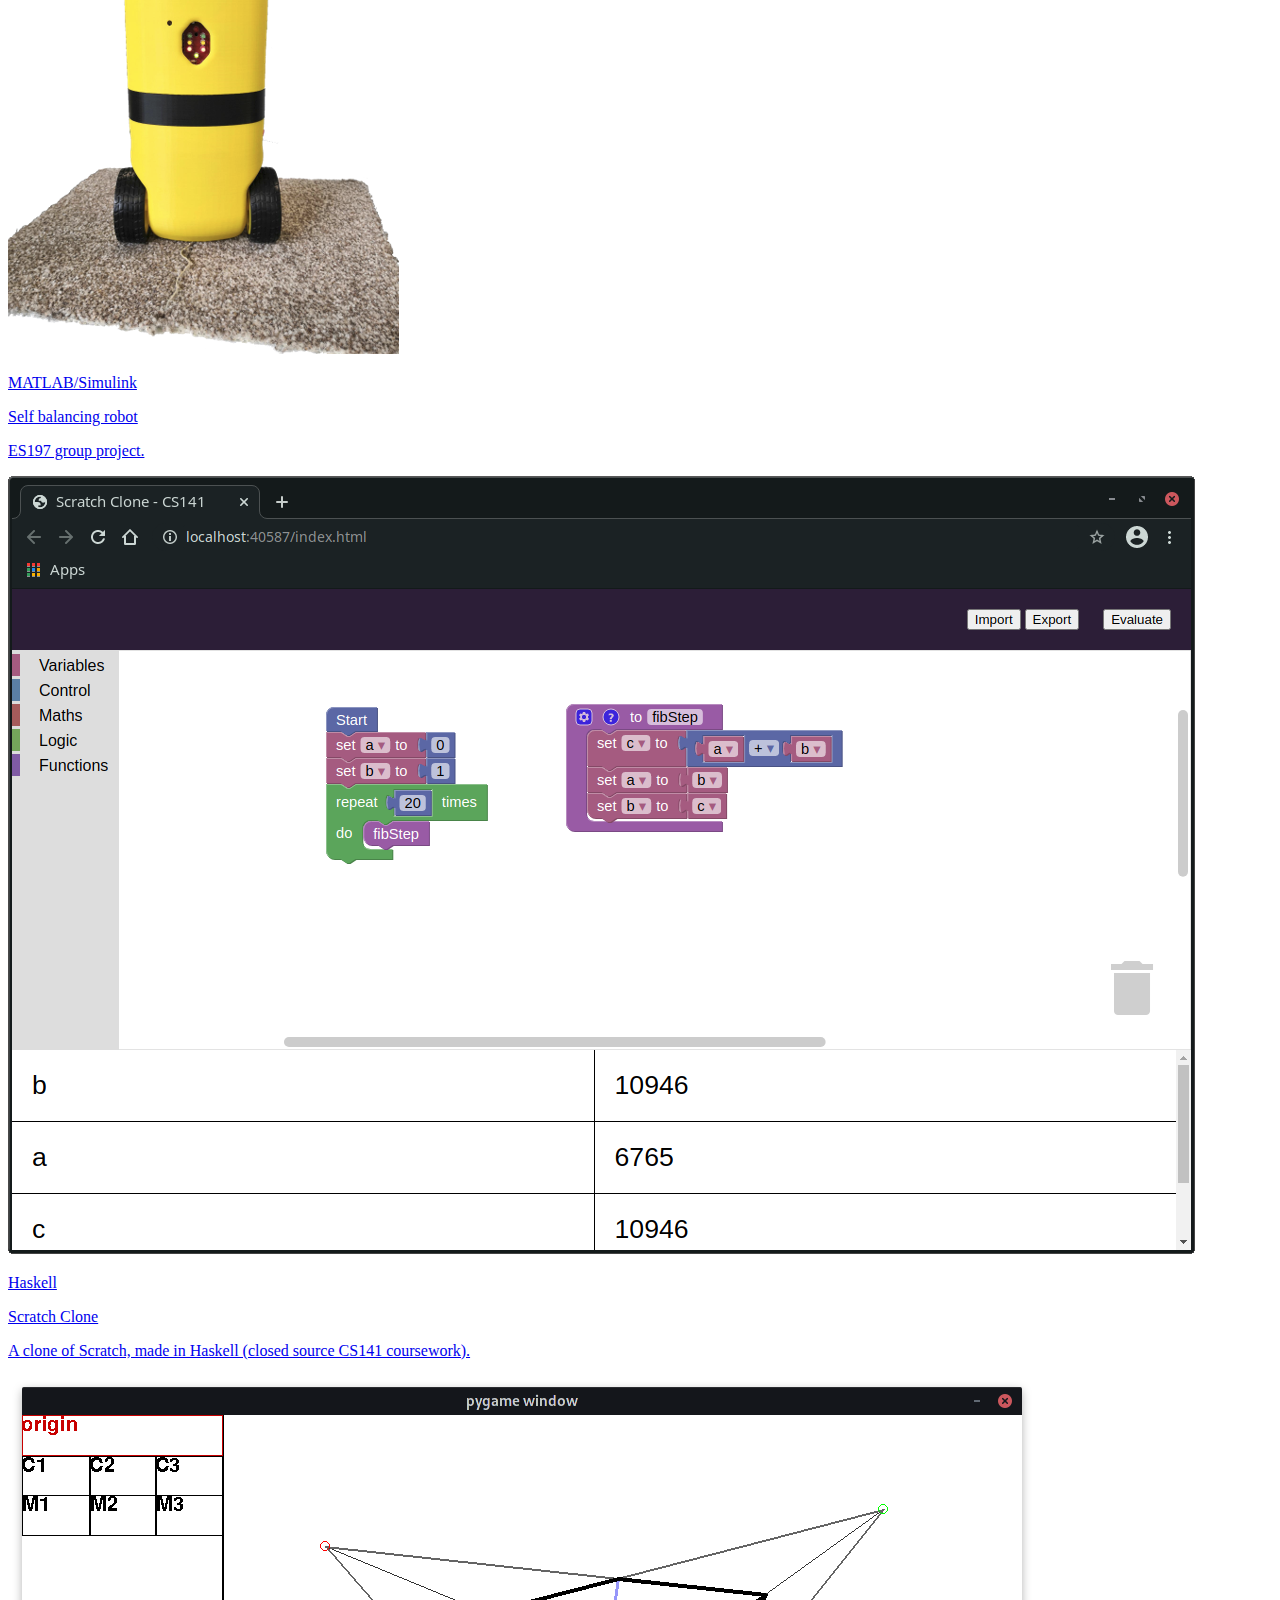
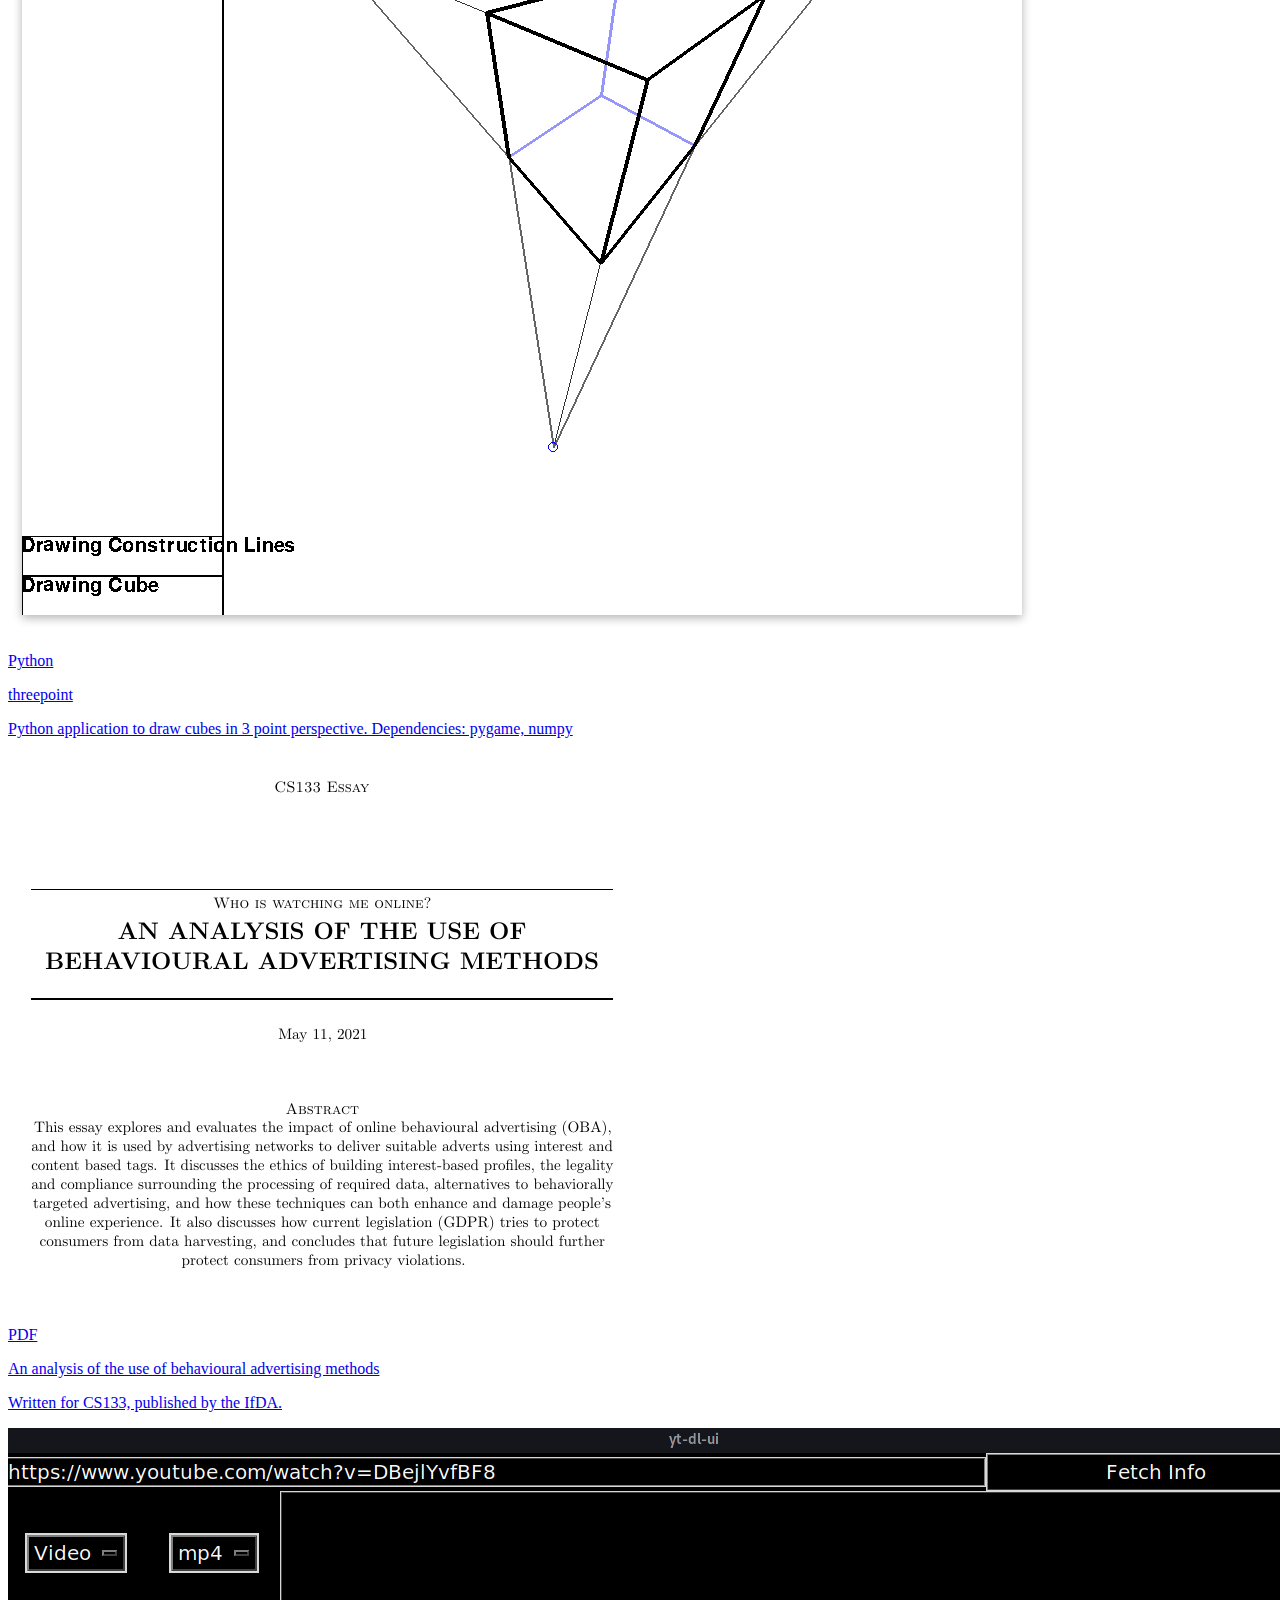
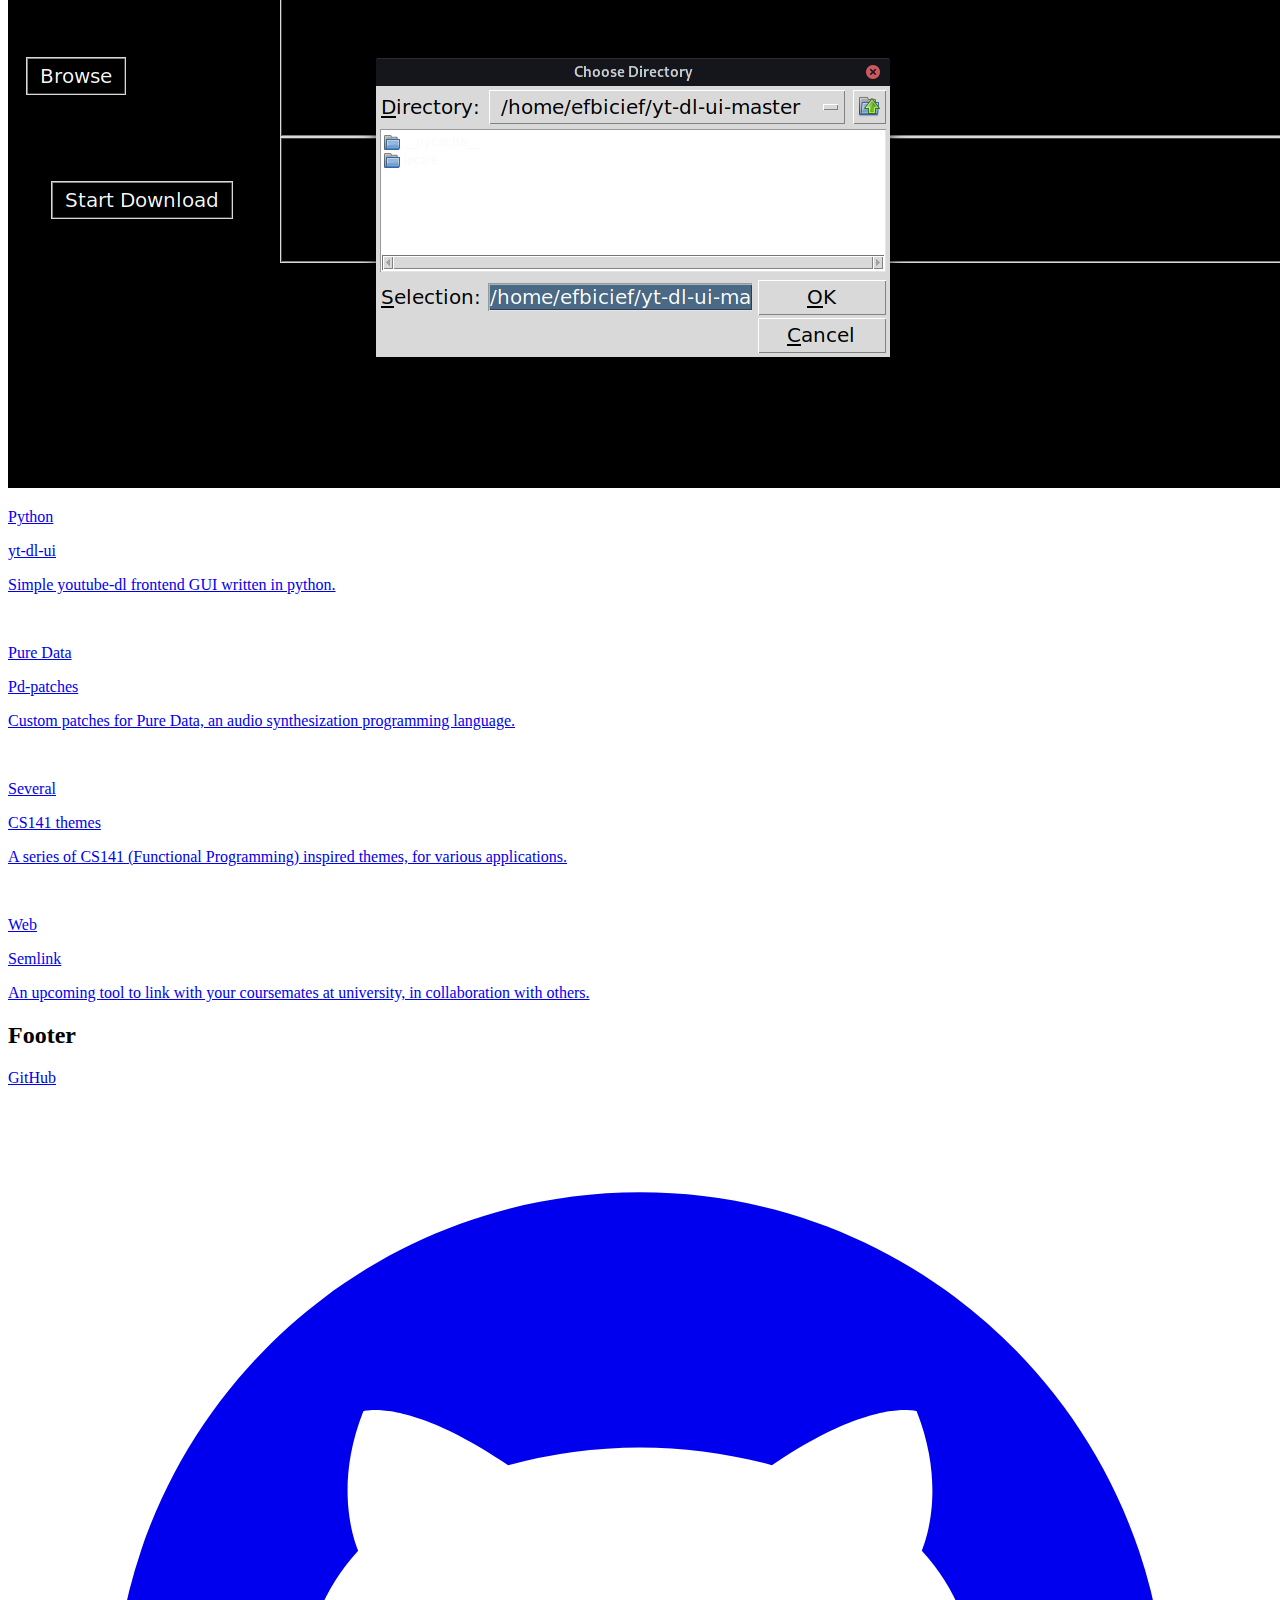
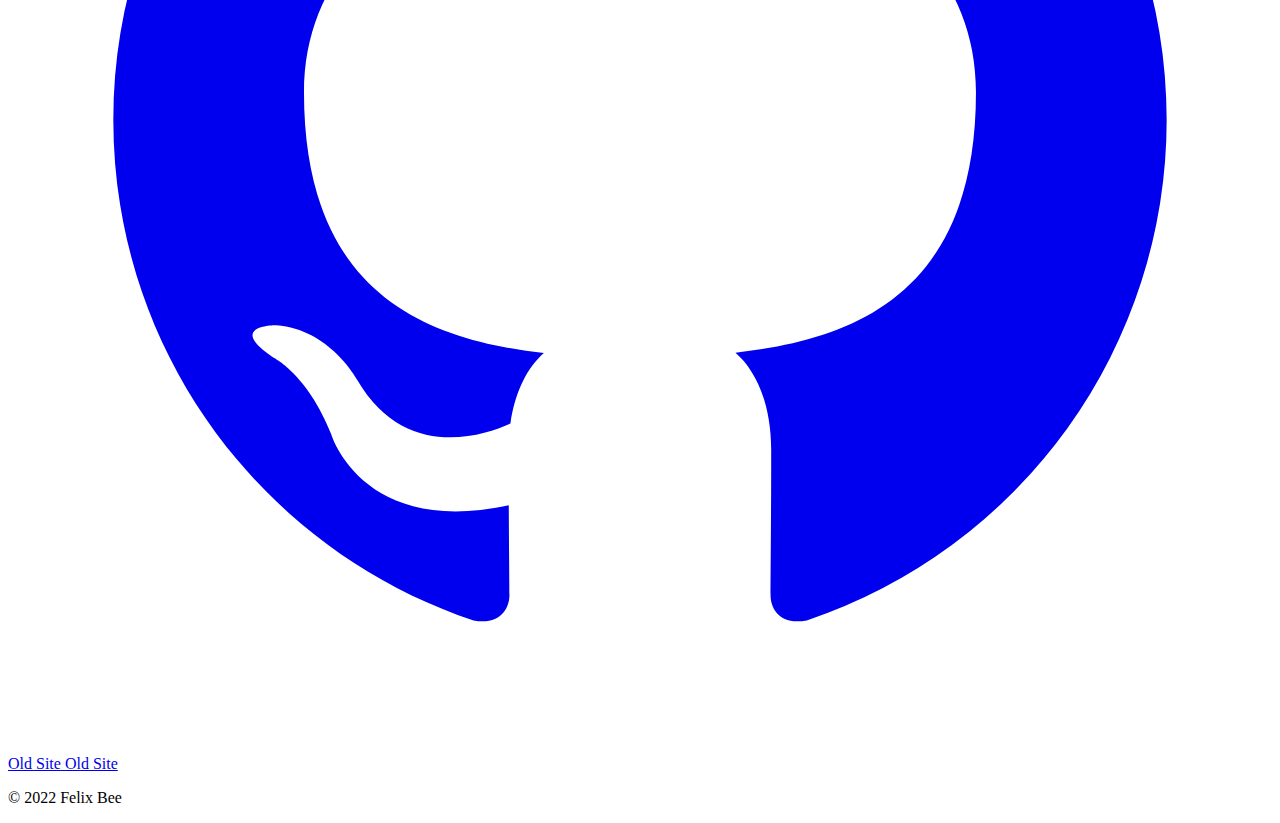
==== commit fb98bfac: "Update index.html" ====
--- a/index.html
+++ b/index.html
@@ -59,7 +59,7 @@
               About
             </p>
             <p class="mt-5 max-w-prose mx-auto text-xl text-gray-500">
-              Hi! My name is Felix, I'm an undergraduate masters student at the University of Warwick, studying Computer Systems Engineering.<br>I have experience with Haskell, Python, C, JavaScript/React, Java, and Bash. I am also joint Tech Officer for <a class="underline text-blue-600 hover:text-blue-800 visited:text-purple-600" href="https://www.warwicksu.com/societies-sports/societies/minecraft/">Warwick Minecraft Society</a>, and Gaming Coordinator for <a class="underline text-blue-600 hover:text-blue-800 visited:text-purple-600" href="https://uwcs.co.uk/">Warwick Computing Society</a>.
+              Hi! My name is Felix, I'm an undergraduate masters student at the University of Warwick, studying Computer Systems Engineering.<br>I have experience with Haskell, Python, C, JavaScript/React, Java, and Bash. I am also Tech Officer for <a class="underline text-blue-600 hover:text-blue-800 visited:text-purple-600" href="https://www.warwicksu.com/societies-sports/societies/minecraft/">Warwick Minecraft Society</a> and <a class="underline text-blue-600 hover:text-blue-800 visited:text-purple-600" href="https://uwcs.co.uk/">Warwick Computing Society</a>.
             </p>
 
             <br>
